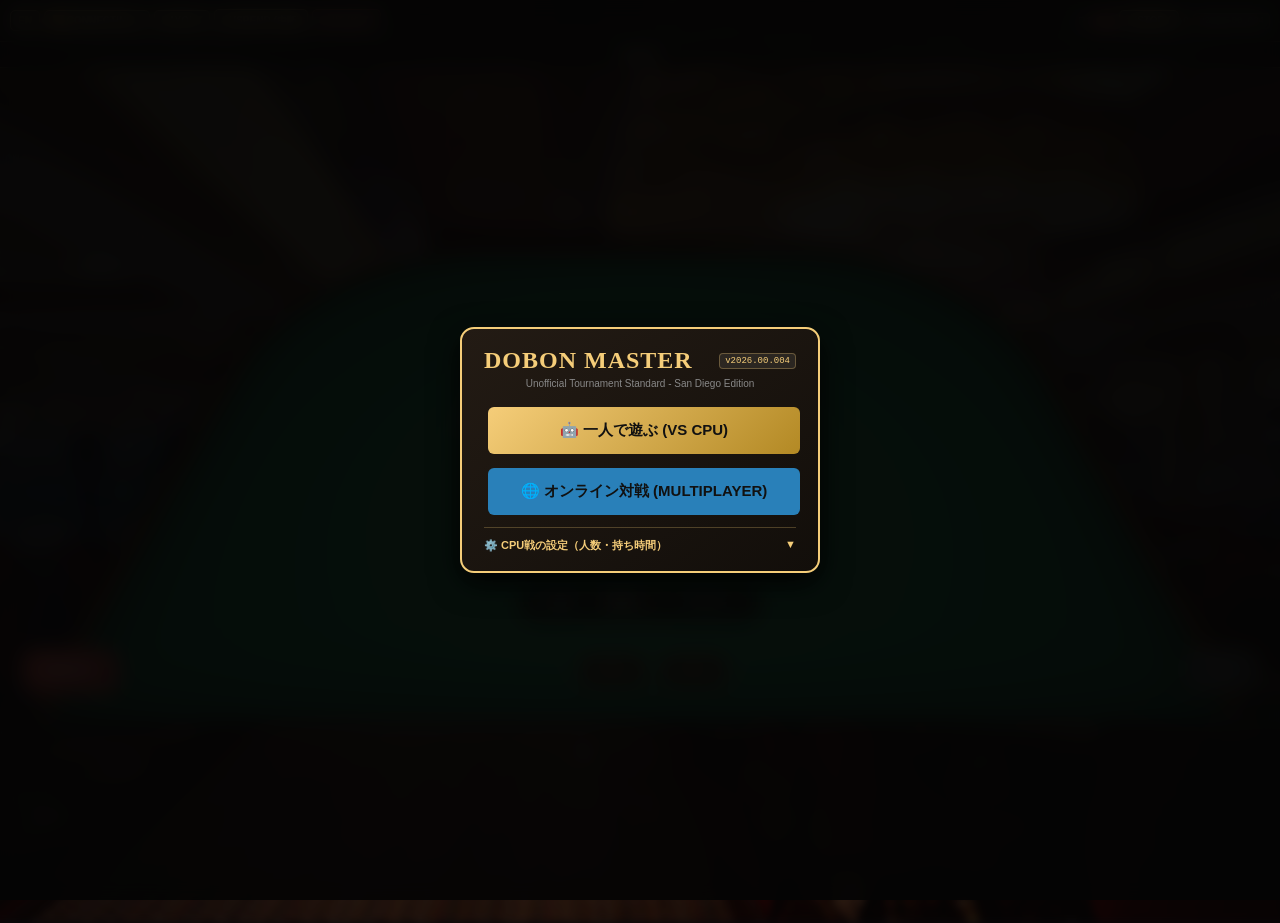
==== index.html @ c5a4da9e "Update index.html with cache-busting and UI changes" ====
<!DOCTYPE html>
<html lang="ja">
<head>
<meta charset="UTF-8">
<meta name="viewport" content="width=device-width, initial-scale=1.0, maximum-scale=1.0, user-scalable=no, viewport-fit=cover">
<meta name="application-name" content="DOBON Master">
<meta name="version" content="2026.00.004">
<title>DOBON - Las Vegas VIP Lounge (2026.00.004)</title>
<link rel="manifest" href="manifest.json">
<!-- キャッシュバスター付きCSS -->
<link rel="stylesheet" href="style.css?v=202600004">
<meta name="apple-mobile-web-app-capable" content="yes">
<meta name="apple-mobile-web-app-status-bar-style" content="black-translucent">
<meta name="theme-color" content="#0a0806">
</head>
<body>

<div id="flash-overlay"></div>
<canvas id="confetti-canvas"></canvas>
<div id="round-outcome-banner"></div>

<!-- チョンボ時×2倍強調バナー -->
<div id="chombo-double-banner">
  <div class="chombo-txt-top">CHOMBO / FOUL!</div>
  <div class="chombo-txt-main">NEXT ROUND ALL POINTS ×2 !!</div>
  <div class="chombo-txt-sub" id="chombo-offender-desc">罰則者から全員へ点数支払い ＆ 次回得点倍率が倍々累積！</div>
</div>

<div id="casino-bg"></div>

<!-- ヘッダー -->
<header>
  <div style="display:flex; gap:4px; align-items:center;">
    <button class="header-btn" onclick="toggleLang()" id="lang-btn">EN</button>
    <button class="header-btn" id="net-status-btn" onclick="openLobbyModal()">📶 CONNECTING...</button>
    <button class="header-btn" onclick="openPayoutModal()">PAYOUT</button>
    <button class="header-btn" onclick="suspendGame()">SUSPEND (中断)</button>
    <button class="header-btn" style="border-color:#e74c3c; color:#ff7675;" onclick="quitToTitle()">QUIT (終了)</button>
  </div>
  <div style="display:flex; gap:4px; align-items:center;">
    <div>R<span id="round-num" style="color:var(--gold); font-weight:bold;">1</span> <span class="mult-tag" id="multiplier-display">1x</span></div>
    <button class="header-btn" onclick="openScoreHistoryModal()">HISTORY</button>
    <div><b id="user-sum" style="color:var(--gold);">0</b></div>
    <span class="version-tag" title="Game Version">v2026.00.004</span>
  </div>
</header>

<!-- メッセージ専用スリムバー -->
<div id="status-bar-container">
  <span id="status-msg">READY</span>
</div>

<div id="table-perspective">
  <div id="poker-table">
    <div id="spectator-hud-banner">👁️ SPECTATING (観戦待機中)</div>
    <div id="cpu-arc-container"></div>

    <div id="dobon-gaeshi-banner">
      DOBON! COUNTER CHANCE: <span id="gaeshi-countdown">10</span>s
    </div>

    <!-- ポン・カン一時停止中バナー -->
    <div id="naki-pause-banner">
      <span id="naki-pause-text">相手がPON/KAN宣言中...</span>
    </div>

    <!-- 中央エリア（山札＆捨て札） -->
    <div id="center-table-field">
      <div style="text-align:center;">
        <div class="deck-3d-stack" onclick="onDeckClick()">
          <div class="layer"></div><div class="layer"></div><div class="layer"></div><div class="layer"></div>
        </div>
        <div style="font-size:11px; margin-top:5px; color:#f1f2f6; font-weight:bold;">DECK (<span id="deck-count">0</span>)</div>
      </div>
      <div style="text-align:center; position:relative;">
        <div class="discard-stack-box" id="discard-stack-box"></div>
        <div style="font-size:11px; margin-top:5px; color:#f1f2f6; font-weight:bold;">
          PILE (<b id="discard-sum-val" style="color:var(--gold);">0</b>)
        </div>
        <div id="giant-suit-indicator">SUIT: <span id="giant-suit-symbol" style="font-size:22px;">♠</span></div>
      </div>
    </div>

    <!-- 手前側HUD -->
    <div id="hud-time-container">
      <span id="dir-display" style="font-size:11px; font-weight:bold;">CCW</span>
      <div id="timer-badge">TIME: <span id="timer-sec">--</span></div>
      <span style="font-size:11px;">DRAW: <b id="draw-stack" style="color:#ff7675;">0</b></span>
    </div>

    <div id="draw-alert-banner"></div>
  </div>

  <div id="flying-play-unit">
    <div id="flying-card-slot"></div>
    <img id="flying-hand-img" src="discard.png" alt="Hand">
  </div>
  <div id="flying-draw-card"></div>
</div>

<!-- 操作ボタンバー -->
<div id="table-control-bar">
  <button class="btn-dobon-huge" id="dobon-btn" onclick="triggerUserDobon()">DOBON</button>
  <div id="naki-center-group">
    <button class="btn-naki" id="pon-btn" onclick="startNakiMode(2)">PON</button>
    <button class="btn-naki" id="kan-btn" onclick="startNakiMode(3)">KAN</button>
  </div>
  <button class="btn-last-toggle" id="last-btn" onclick="toggleUserLast()">LAST</button>
</div>

<button id="confirm-naki-btn" onclick="confirmNaki()">CONFIRM</button>
<div id="top-left-skip-box">
  <button class="btn-skip-round" id="skip-chombo-btn" onclick="skipChomboRound()">SKIP ROUND (-10pt)</button>
</div>

<!-- ユーザー手札 -->
<div id="user-fan-area">
  <div id="user-turn-badge">▼ YOUR TURN ▼</div>
  <div id="user-fan"></div>
  <img class="user-grip-img" src="me.png" alt="My Hand">
</div>

<!-- 8マーク選択 -->
<div id="suit-select-floating">
  <div style="font-size:13px; margin-bottom:8px; color:#333; font-weight:bold;" id="txt-choose-suit">SELECT SUIT</div>
  <button class="suit-btn" style="color:#11141a;" onclick="selectSuit('♠')">♠</button>
  <button class="suit-btn" style="color:#c0392b;" onclick="selectSuit('♥')">♥</button>
  <button class="suit-btn" style="color:#c0392b;" onclick="selectSuit('♦')">♦</button>
  <button class="suit-btn" style="color:#11141a;" onclick="selectSuit('♣')">♣</button>
</div>

<!-- 【完全刷新】スタート画面（ワンタップで迷わず開始できる動線） -->
<div class="modal-overlay" id="start-modal">
  <div class="modal-content" style="max-width:92%; width:360px;">
    <div style="display:flex; justify-content:space-between; align-items:center; margin-bottom:4px;">
      <h2 style="margin:0; color:var(--gold); font-family:Georgia, serif; letter-spacing:1px;">DOBON MASTER</h2>
      <span class="version-tag">v2026.00.004</span>
    </div>
    <div style="font-size:10px; color:#888; margin-bottom:14px;">Unofficial Tournament Standard - San Diego Edition</div>
    
    <!-- メイン開始ボタン2つ（押せば即座に動く！） -->
    <button class="modal-btn" style="width:100%; padding:14px; font-size:15px; margin-bottom:10px;" onclick="startCpuDirect()">
      🤖 一人で遊ぶ (VS CPU)
    </button>
    <button class="modal-btn" style="width:100%; padding:14px; font-size:15px; background:#2980b9; margin-bottom:12px;" onclick="openLobbyModal()">
      🌐 オンライン対戦 (MULTIPLAYER)
    </button>

    <!-- 中断データがある場合のみ表示 -->
    <button class="modal-btn modal-btn-sub" id="resume-btn" style="width:100%; padding:10px; margin-bottom:12px; display:none;" onclick="resumeGame()">
      ▶️ RESUME (前回の続きから再開)
    </button>

    <!-- 折りたたみ式CPU詳細設定 -->
    <div style="border-top:1px solid rgba(245,205,121,0.25); padding-top:10px; text-align:left;">
      <div style="font-size:11px; color:var(--gold); cursor:pointer; font-weight:bold; display:flex; justify-content:space-between;" onclick="toggleConfigAccordion()">
        <span>⚙️ CPU戦の設定（人数・持ち時間）</span>
        <span id="config-arrow">▼</span>
      </div>
      <div id="cpu-config-panel" style="display:none; margin-top:8px;">
        <div style="font-size:10px; color:#a4b0be; margin-bottom:2px;">参加人数:</div>
        <select id="player-count-select" style="width:100%; font-size:12px; padding:5px; margin-bottom:6px; background:#0c1710; color:#fff; border:1px solid var(--gold); border-radius:4px;">
          <option value="4" selected>4人 (あなた + CPU 3人)</option>
          <option value="2">2人 (あなた + CPU 1人)</option>
          <option value="3">3人 (あなた + CPU 2人)</option>
          <option value="5">5人 (推奨)</option>
          <option value="6">6人</option>
        </select>

        <div style="font-size:10px; color:#a4b0be; margin-bottom:2px;">判定モード:</div>
        <select id="chombo-mode-select" style="width:100%; font-size:12px; padding:5px; margin-bottom:6px; background:#0c1710; color:#fff; border:1px solid var(--gold); border-radius:4px;">
          <option value="strict" selected>Strict (公式トーナメントルール)</option>
          <option value="assist">Assist (練習モード)</option>
        </select>

        <div style="font-size:10px; color:#a4b0be; margin-bottom:2px;">持ち時間:</div>
        <select id="timer-mode-select" style="width:100%; font-size:12px; padding:5px; margin-bottom:6px; background:#0c1710; color:#fff; border:1px solid var(--gold); border-radius:4px;">
          <option value="25" selected>25 Seconds (標準)</option>
          <option value="5">5 Seconds (超速・警告3s)</option>
          <option value="10">10 Seconds (高速・警告5s)</option>
          <option value="15">15 Seconds</option>
          <option value="30">30 Seconds</option>
          <option value="60">60 Seconds (最大1分)</option>
        </select>
      </div>
    </div>
  </div>
</div>

<!-- オンラインロビーモーダル -->
<div class="modal-overlay" id="online-lobby-modal" style="display:none;">
  <div class="modal-content" style="max-width:94%; width:400px; padding:16px;">
    <div style="display:flex; justify-content:space-between; align-items:center; margin-bottom:8px;">
      <h3 style="margin:0; color:var(--gold);">ONLINE LOBBY</h3>
      <button class="header-btn" onclick="fetchRoomList()">更新 🔄</button>
    </div>

    <!-- クイックマッチボタン -->
    <button class="modal-btn" style="width:100%; background:linear-gradient(135deg,#e67e22,#d35400); color:#fff; padding:12px; font-size:14px; margin-bottom:10px;" onclick="startQuickMatch()">
      ⚡ クイックマッチ (自動マッチング)
    </button>

    <div style="display:flex; gap:6px; margin-bottom:8px;">
      <input type="text" id="lobby-player-name" value="YOU" placeholder="プレイヤー名" style="flex:1; font-size:12px; padding:6px; background:#0c1710; color:#fff; border:1px solid var(--gold); border-radius:5px;">
      <input type="text" id="lobby-search-query" oninput="filterAndRenderRooms()" placeholder="🔍 部屋名検索..." style="flex:1.5; font-size:12px; padding:6px; background:#0c1710; color:#fff; border:1px solid var(--gold); border-radius:5px;">
    </div>

    <!-- フィルター -->
    <div style="display:flex; gap:6px; margin-bottom:8px; font-size:10px;">
      <button class="header-btn" id="filter-all-btn" style="background:var(--gold); color:#111;" onclick="setLobbyFilter('all')">すべて</button>
      <button class="header-btn" id="filter-open-btn" onclick="setLobbyFilter('open')">すぐ入れる部屋のみ</button>
      <button class="header-btn" id="filter-spec-btn" onclick="setLobbyFilter('spec')">観戦可能</button>
    </div>

    <!-- 最近入った部屋 -->
    <div style="font-size:10px; text-align:left; color:#a4b0be; margin-bottom:2px;">最近入った部屋:</div>
    <div id="recent-rooms-container" style="display:flex; gap:6px; margin-bottom:8px; flex-wrap:wrap; min-height:20px;"></div>

    <!-- 部屋一覧リスト -->
    <div style="font-size:10px; text-align:left; color:#a4b0be; margin-bottom:4px;">部屋一覧 (タップして入室/観戦):</div>
    <div id="lobby-room-container" style="max-height:140px; overflow-y:auto; margin-bottom:10px; text-align:left;">
      <div style="font-size:11px; color:#888; text-align:center; padding:12px;">部屋情報を取得中...</div>
    </div>

    <!-- 部屋作成フォーム -->
    <div style="border-top:1px solid rgba(245,205,121,0.3); padding-top:8px; margin-bottom:8px; text-align:left;">
      <div style="font-size:11px; color:#a4b0be; margin-bottom:4px; font-weight:bold;">新しい部屋を作成:</div>
      <div style="display:flex; gap:4px; margin-bottom:6px;">
        <input type="text" id="create-room-name" placeholder="部屋名" style="flex:2; font-size:12px; padding:5px; background:#0c1710; color:#fff; border:1px solid var(--gold); border-radius:5px;">
        <select id="create-room-max" style="flex:1; font-size:11px; padding:5px; background:#0c1710; color:#fff; border:1px solid var(--gold); border-radius:5px;">
          <option value="4" selected>4人卓</option>
          <option value="2">2人卓</option>
          <option value="3">3人卓</option>
          <option value="5">5人卓</option>
          <option value="6">6人卓</option>
        </select>
        <select id="create-room-time" style="flex:1.2; font-size:11px; padding:5px; background:#0c1710; color:#fff; border:1px solid var(--gold); border-radius:5px;">
          <option value="25" selected>25秒</option>
          <option value="5">5秒</option>
          <option value="10">10秒</option>
          <option value="15">15秒</option>
          <option value="30">30秒</option>
          <option value="60">1分(60s)</option>
        </select>
      </div>
      <div style="display:flex; gap:6px; align-items:center; margin-bottom:8px;">
        <label style="font-size:11px; display:flex; align-items:center; gap:4px; cursor:pointer;">
          <input type="checkbox" id="create-room-private" onchange="togglePrivatePasswordInput()"> 鍵部屋(パスワード)
        </label>
        <input type="password" id="create-room-pass" placeholder="合言葉" style="flex:1; font-size:11px; padding:4px; background:#0c1710; color:#fff; border:1px solid var(--gold); border-radius:5px; display:none;">
      </div>
      <button class="modal-btn" style="width:100%; background:#27ae60; color:#fff; padding:8px;" onclick="createOnlineRoom()">部屋を作成して待機</button>
    </div>

    <button class="modal-btn modal-btn-sub" style="width:100%;" onclick="closeLobbyModal()">戻る</button>
  </div>
</div>

<!-- パスワード入力モーダル -->
<div class="modal-overlay" id="password-input-modal" style="display:none;">
  <div class="modal-content" style="max-width:92%; width:300px;">
    <h3 style="margin:2px 0 8px; color:var(--gold);">PASSWORD</h3>
    <div style="font-size:11px; margin-bottom:8px; color:#aaa;">合言葉(パスワード)を入力してください</div>
    <input type="password" id="room-join-password" placeholder="パスワード" style="width:100%; font-size:14px; padding:6px; background:#0c1710; color:#fff; border:1px solid var(--gold); border-radius:5px; margin-bottom:12px;">
    <button class="modal-btn" style="width:100%; background:#27ae60; color:#fff;" onclick="submitRoomPassword()">入室する</button>
    <button class="modal-btn modal-btn-sub" style="width:100%; margin-top:6px;" onclick="closePasswordModal()">キャンセル</button>
  </div>
</div>

<!-- 部屋待機画面モーダル -->
<div class="modal-overlay" id="room-detail-modal" style="display:none;">
  <div class="modal-content" style="max-width:92%; width:340px;">
    <h3 id="room-detail-title" style="margin:2px 0 4px; color:var(--gold);">WAITING ROOM</h3>
    <div id="room-detail-desc" style="font-size:11px; color:#aaa; margin-bottom:8px;"></div>

    <div style="font-size:11px; text-align:left; color:#a4b0be; margin-bottom:4px;">参加プレイヤー:</div>
    <div id="room-detail-players" style="font-size:12px; line-height:1.7; text-align:left; margin-bottom:8px; background:rgba(255,255,255,0.05); padding:6px 10px; border-radius:6px;"></div>

    <div style="font-size:11px; text-align:left; color:#a4b0be; margin-bottom:4px;">観戦者:</div>
    <div id="room-detail-spectators" style="font-size:11px; color:#888; text-align:left; margin-bottom:10px; min-height:16px;">なし</div>

    <div style="font-size:10px; color:#f5cd79; margin-bottom:10px;">※開始時に人数不足の場合、不足枠をCPUが自動補完します</div>
    <button class="modal-btn" id="btn-start-sync-game" style="width:100%; background:#27ae60; color:#fff; padding:10px;" onclick="requestStartOnlineGame()">対局開始 (ゲームスタート)</button>
    <button class="modal-btn modal-btn-sub" style="width:100%; margin-top:6px;" onclick="leaveRoomAndBackToLobby()">退室してロビーへ</button>
  </div>
</div>

<!-- 進行中ラウンドの流し投票モーダル -->
<div class="modal-overlay" id="vote-abort-modal" style="display:none;">
  <div class="modal-content" style="max-width:92%; width:320px;">
    <h3 style="margin:2px 0 6px; color:var(--gold);">JOIN REQUEST</h3>
    <div id="vote-abort-desc" style="font-size:12px; margin-bottom:12px; line-height:1.5;"></div>
    <div style="display:flex; gap:8px;">
      <button class="modal-btn" style="flex:1; background:#27ae60; color:#fff;" onclick="castAbortVote(true)">流して合流</button>
      <button class="modal-btn modal-btn-sub" style="flex:1;" onclick="castAbortVote(false)">現在の回を続行</button>
    </div>
  </div>
</div>

<!-- 卓人数拡張投票モーダル -->
<div class="modal-overlay" id="vote-expand-modal" style="display:none;">
  <div class="modal-content" style="max-width:92%; width:320px;">
    <h3 style="margin:2px 0 6px; color:var(--gold);">TABLE EXPAND</h3>
    <div id="vote-expand-desc" style="font-size:12px; margin-bottom:12px; line-height:1.5;"></div>
    <div style="display:flex; gap:8px;">
      <button class="modal-btn" style="flex:1; background:#27ae60; color:#fff;" onclick="castExpandVote(true)">拡張を許可</button>
      <button class="modal-btn modal-btn-sub" style="flex:1;" onclick="castExpandVote(false)">規定人数を維持</button>
    </div>
  </div>
</div>

<!-- WIN画面 -->
<div class="modal-overlay" id="result-modal" style="display:none;">
  <div class="modal-content">
    <div style="display:flex; justify-content:space-between; align-items:center; margin-bottom:6px;">
      <h3 id="result-title" style="margin:0; color:var(--gold); font-size:16px;">ROUND RESULT</h3>
      <button class="header-btn" onclick="toggleMinimizeResult()">VIEW TABLE</button>
    </div>
    <div id="result-detail" style="text-align:left; font-size:11px; line-height:1.4; margin:6px 0; max-height:160px; overflow-y:auto;"></div>
    <div style="display:flex; justify-content:center; gap:4px; margin-top:8px;">
      <button class="modal-btn" onclick="openScoreHistoryModal()">HISTORY</button>
      <button class="modal-btn" onclick="suspendGame()">SUSPEND (中断)</button>
      <button class="modal-btn" id="btn-next-round-main" onclick="requestNextRound()">NEXT ROUND</button>
    </div>
  </div>
</div>

<div class="minimized-banner" id="minimized-restore-bar" onclick="toggleMinimizeResult()">▲ RESTORE RESULT DIALOG ▲</div>

<!-- 点数表モーダル -->
<div class="modal-overlay" id="payout-modal" style="display:none;">
  <div class="modal-content" style="max-width:96%; width:440px;">
    <h3 style="margin:2px 0 6px; color:var(--gold);">PAYOUT TABLE</h3>
    <div style="max-height:280px; overflow-y:auto; font-size:10px; text-align:left; line-height:1.5;">
      <table class="history-table" style="margin-bottom:8px;">
        <thead><tr><th>WINNING SITUATION</th><th>POINTS</th><th>PAYER</th></tr></thead>
        <tbody>
          <tr><td>Normal Win (通常上がり)</td><td>1 pt / card</td><td>All Players</td></tr>
          <tr><td>Normal Dobon (通常ドボン)</td><td>2 pts / card</td><td>Discarder</td></tr>
          <tr><td>Dobon against Last Card</td><td>Fixed 20 pts</td><td>Discarder</td></tr>
          <tr><td>Dobon-Gaeshi (ドボン返し)</td><td>Fixed 20 pts</td><td>Dobon-Discarder</td></tr>
          <tr><td>Two "A"s Dobon (A2枚ドボン)</td><td>Fixed 20 pts</td><td>Discarder</td></tr>
          <tr><td>Tenho (天和配牌ドボン)</td><td>20 pts / each</td><td>All Players</td></tr>
          <tr><td>Normal Pon-Dobon</td><td>4 pts / card</td><td>Discarder</td></tr>
          <tr><td>"2" Pon-Dobon (2ポンドボン)</td><td>Fixed 80 pts</td><td>"2" Discarder</td></tr>
          <tr><td>Normal Kan-Dobon</td><td>8 pts / card</td><td>Discarder</td></tr>
          <tr><td>"2" Kan-Dobon (2カンドボン)</td><td>Fixed 160 pts</td><td>"2" Discarder</td></tr>
          <tr><td>Chombo (チョンボ反則)</td><td>5 pts / each</td><td>Offender</td></tr>
        </tbody>
      </table>
      <div style="color:var(--gold); font-weight:bold; margin-bottom:2px;">Special Rules:</div>
      <div>・「2」は残った場合、カード2枚分として数える</div>
      <div>・「8」がある場合、手札全体の合計枚数を2倍（2枚で4倍）</div>
      <div>・チョンボ／流局（Nagare）発生時、次のゲームの全点数は2倍（累積倍々）</div>
      <div>・手札1枚でのドボンは禁止（反則チョンボ）</div>
      <div>・ドボン返しは手元の残り手札合計だけで判定（カード戻しは最終計算時）</div>
    </div>
    <button class="modal-btn" style="margin-top:8px;" onclick="closePayoutModal()">CLOSE</button>
  </div>
</div>

<!-- 10回終了時大会表彰 -->
<div class="modal-overlay" id="championship-modal" style="display:none;">
  <div class="modal-content">
    <h2 style="margin:2px 0 8px; color:var(--gold); font-family:Georgia, serif;">★ CHAMPIONSHIP RESULT ★</h2>
    <div id="champ-rankings" style="text-align:left; font-size:12px; line-height:1.6; margin:10px 0; max-height:200px; overflow-y:auto;"></div>
    <button class="modal-btn" style="background:#27ae60; color:#fff;" onclick="continueChampionship()">CONTINUE (ROUND 11~)</button>
    <button class="modal-btn" style="background:#e67e22; color:#fff;" onclick="resetChampionship()">RESET & RESTART</button>
    <button class="modal-btn" style="background:#7f8c8d; color:#fff;" onclick="quitToTitle()">QUIT TO TITLE</button>
  </div>
</div>

<!-- 履歴モーダル -->
<div class="modal-overlay" id="history-modal" style="display:none;">
  <div class="modal-content" style="max-width:96%; width:440px;">
    <h3 style="margin:2px 0 6px; color:var(--gold);">CHAMPIONSHIP HISTORY</h3>
    <div id="accordion-history-container" style="max-height:280px; overflow-y:auto; text-align:left;"></div>
    <button class="modal-btn" style="margin-top:8px;" onclick="closeScoreHistoryModal()">CLOSE</button>
  </div>
</div>

<script src="https://cdn.socket.io/4.7.5/socket.io.min.js"></script>
<!-- キャッシュバスター付きJavaScript -->
<script src="game.js?v=202600004"></script>
<script>
  if ('serviceWorker' in navigator) {
    navigator.serviceWorker.register('./sw.js').catch(() => {});
  }
</script>
</body>
</html>
---- style.css ----
/**
 * DOBON MASTER - Las Vegas VIP Lounge Stylesheet
 * Game Version: 2026.00.004
 * File Version: style.css v0.1.3
 * Features: Responsive Layout, Quick Match, Lobby Filter/Search,
 *           Spectator HUD, Abort/Expand Voting Dialogs.
 */

:root {
  --gold: #f5cd79;
  --gold-glow: rgba(245, 205, 121, 0.85);
  --table-green: #157347;
  --card-red: #c0392b;
  --card-black: #11141a;
}

* {
  box-sizing: border-box;
  user-select: none;
  -webkit-tap-highlight-color: transparent;
}

body {
  margin: 0;
  padding: 0;
  background: #08080a;
  color: #fff;
  font-family: -apple-system, BlinkMacSystemFont, "Segoe UI", Roboto, "Hiragino Sans", sans-serif;
  height: 100vh;
  height: 100dvh;
  display: flex;
  flex-direction: column;
  overflow: hidden;
  position: relative;
}

/* 画面激震エフェクト */
body.shake-screen {
  animation: screenShakeLose 0.45s ease;
}
@keyframes screenShakeLose {
  0%, 100% { transform: translate(0, 0); }
  20% { transform: translate(-8px, 6px); }
  40% { transform: translate(8px, -6px); }
  60% { transform: translate(-5px, 4px); }
  80% { transform: translate(5px, -3px); }
}

/* 勝敗テロップバナー */
#round-outcome-banner {
  position: fixed;
  top: 40%;
  left: 50%;
  transform: translate(-50%, -50%) scale(0);
  z-index: 260;
  font-family: "Georgia", serif;
  font-weight: 900;
  letter-spacing: 3px;
  pointer-events: none;
  text-align: center;
  white-space: nowrap;
  opacity: 0;
  transition: transform 0.4s cubic-bezier(0.175, 0.885, 0.32, 1.275), opacity 0.3s ease;
}
#round-outcome-banner.show {
  transform: translate(-50%, -50%) scale(1);
  opacity: 1;
}
#round-outcome-banner.winner {
  font-size: clamp(38px, 8vw, 56px);
  color: var(--gold);
  text-shadow: 0 0 25px rgba(245, 205, 121, 0.9), 0 0 50px #ffd700, 2px 4px 10px #000;
}
#round-outcome-banner.lose {
  font-size: clamp(34px, 7vw, 50px);
  color: #8395a7;
  text-shadow: 0 0 20px rgba(131, 149, 167, 0.8), 2px 4px 10px #000;
  animation: textJitter 0.3s ease-in-out infinite alternate;
}
@keyframes textJitter {
  0% { transform: translate(-50%, -50%) rotate(-3deg); }
  100% { transform: translate(-50%, -50%) rotate(3deg); }
}

/* チョンボ時：点数2倍の超巨大ネオンアラートバナー */
#chombo-double-banner {
  position: fixed;
  top: 45%;
  left: 50%;
  transform: translate(-50%, -50%) scale(0);
  z-index: 270;
  pointer-events: none;
  text-align: center;
  opacity: 0;
  background: rgba(10, 5, 5, 0.94);
  border: 3px solid #ff4757;
  border-radius: 20px;
  padding: 18px 28px;
  box-shadow: 0 0 50px #ff4757, 0 0 80px rgba(255, 71, 87, 0.8);
  transition: transform 0.4s cubic-bezier(0.175, 0.885, 0.32, 1.275), opacity 0.3s ease;
}
#chombo-double-banner.show {
  transform: translate(-50%, -50%) scale(1);
  opacity: 1;
}
.chombo-txt-top {
  color: #ff6b81;
  font-size: clamp(18px, 4vw, 24px);
  font-weight: 900;
  letter-spacing: 2px;
}
.chombo-txt-main {
  color: var(--gold);
  font-size: clamp(26px, 6vw, 38px);
  font-weight: 900;
  text-shadow: 0 0 20px #ffd700;
  margin: 6px 0;
}
.chombo-txt-sub {
  color: #fff;
  font-size: 12px;
}

/* 観戦中バナー */
#spectator-hud-banner {
  position: absolute;
  top: 6px;
  left: 50%;
  transform: translateX(-50%);
  background: rgba(41, 128, 185, 0.92);
  border: 1.5px solid #3498db;
  border-radius: 20px;
  padding: 3px 16px;
  font-size: 11px;
  font-weight: 900;
  color: #fff;
  box-shadow: 0 0 15px rgba(52, 152, 219, 0.7);
  z-index: 55;
  display: none;
  white-space: nowrap;
}

#flash-overlay {
  position: fixed;
  top: 0;
  left: 0;
  width: 100%;
  height: 100%;
  background: #fff;
  opacity: 0;
  pointer-events: none;
  z-index: 300;
  transition: opacity 0.08s ease-out;
}
#flash-overlay.active {
  opacity: 0.8;
  transition: none;
}
#confetti-canvas {
  position: fixed;
  top: 0;
  left: 0;
  width: 100%;
  height: 100%;
  pointer-events: none;
  z-index: 250;
  display: none;
}

#casino-bg {
  position: absolute;
  top: 0;
  left: 0;
  width: 100%;
  height: 100%;
  background: radial-gradient(circle at 50% 25%, rgba(20, 10, 5, 0.2) 0%, rgba(5, 5, 5, 0.85) 100%),
              url('background.png') right center / cover no-repeat;
  filter: blur(4px) brightness(0.65);
  transform: scale(1.05);
  z-index: 1;
  pointer-events: none;
}

/* 上部ヘッダー */
header {
  background: rgba(12, 10, 8, 0.94);
  backdrop-filter: blur(10px);
  border-bottom: 1px solid rgba(245, 205, 121, 0.25);
  padding: 6px 10px;
  display: flex;
  justify-content: space-between;
  align-items: center;
  font-size: 11px;
  z-index: 60;
  flex-shrink: 0;
  gap: 4px;
  height: 42px;
}
.header-btn {
  background: rgba(45, 35, 25, 0.9);
  color: var(--gold);
  border: 1.5px solid var(--gold);
  border-radius: 5px;
  padding: 4px 7px;
  font-size: 10px;
  font-weight: 900;
  cursor: pointer;
  white-space: nowrap;
}
.mult-tag {
  background: #e74c3c;
  color: #fff;
  padding: 1px 5px;
  border-radius: 8px;
  font-weight: bold;
  font-size: 9px;
}
.version-tag {
  background: rgba(255, 255, 255, 0.08);
  border: 1px solid rgba(245, 205, 121, 0.3);
  color: var(--gold);
  font-size: 9px;
  font-family: monospace;
  padding: 2px 5px;
  border-radius: 4px;
}

/* メッセージ専用スリムバー */
#status-bar-container {
  background: rgba(8, 6, 5, 0.88);
  border-bottom: 1.5px solid rgba(245, 205, 121, 0.3);
  padding: 3px 12px;
  text-align: center;
  font-size: 11px;
  font-weight: bold;
  color: #ffeaa7;
  z-index: 59;
  flex-shrink: 0;
  height: 26px;
  display: flex;
  align-items: center;
  justify-content: center;
  white-space: nowrap;
  overflow: hidden;
  text-overflow: ellipsis;
}

/* 3Dカジノテーブル */
#table-perspective {
  flex: 1;
  position: relative;
  perspective: 750px;
  display: flex;
  justify-content: center;
  align-items: flex-end;
  overflow: hidden;
  z-index: 10;
  margin-top: -6px;
}
#poker-table {
  width: min(98%, 880px);
  height: 92%;
  background: radial-gradient(ellipse at 50% 65%, #229962 0%, #157347 55%, #0b4528 100%);
  border: 14px solid #3a1e0b;
  border-bottom: none;
  box-shadow: inset 0 0 60px rgba(0, 0, 0, 0.85), 0 20px 40px rgba(0, 0, 0, 0.95);
  border-radius: 240px 240px 30px 30px;
  transform: rotateX(46deg);
  position: relative;
  display: flex;
  flex-direction: column;
  justify-content: space-between;
  padding: 8px 12px;
  transform-style: preserve-3d;
}

/* 相手プレイヤー配置 */
#cpu-arc-container {
  position: absolute;
  top: 4px;
  left: 0;
  width: 100%;
  height: 90px;
  display: flex;
  justify-content: space-around;
  align-items: flex-start;
  z-index: 20;
  transform-style: preserve-3d;
}
.cpu-seat {
  display: flex;
  flex-direction: column;
  align-items: center;
  position: relative;
  width: 78px;
  transform-style: preserve-3d;
  transition: transform 0.3s;
}
.cpu-billboard-stand {
  transform: rotateX(-46deg) translateZ(15px);
  display: flex;
  flex-direction: column;
  align-items: center;
  transform-origin: 50% 100%;
}
.cpu-seat.dobon-attacker .cpu-billboard-stand {
  transform: rotateX(-46deg) translateZ(40px) scale(1.3) !important;
}
.cpu-seat.dobon-attacker .cpu-silhouette {
  border-color: #ff3838 !important;
  box-shadow: 0 0 35px #ff3838, 0 0 50px rgba(255, 56, 56, 0.9) !important;
  animation: attackerFlash 0.35s infinite alternate !important;
}
@keyframes attackerFlash {
  0% { box-shadow: 0 0 20px #ff3838; border-color: #ffd700; }
  100% { box-shadow: 0 0 50px #ff3838, 0 0 30px #ffd700; border-color: #fff; }
}

.turn-indicator-badge {
  position: absolute;
  top: -24px;
  background: var(--gold);
  color: #000;
  font-size: 8px;
  font-weight: 900;
  padding: 2px 6px;
  border-radius: 4px;
  box-shadow: 0 0 10px var(--gold-glow);
  display: none;
  animation: bounceTurn 0.6s infinite alternate;
  z-index: 15;
}
@keyframes bounceTurn {
  0% { transform: translateY(0); }
  100% { transform: translateY(-4px); }
}
.cpu-seat.active .turn-indicator-badge { display: block; }
.cpu-seat.active .cpu-silhouette {
  border-color: #fff;
  box-shadow: 0 0 25px var(--gold-glow), 0 0 45px rgba(245, 205, 121, 0.95);
  animation: seatPulse 0.8s infinite alternate;
}
@keyframes seatPulse {
  0% { transform: scale(1); }
  100% { transform: scale(1.12); }
}
.cpu-silhouette {
  width: 38px;
  height: 38px;
  border-radius: 50%;
  background: #111417;
  border: 2px solid rgba(245, 205, 121, 0.5);
  box-shadow: 0 4px 10px rgba(0, 0, 0, 0.8);
  display: flex;
  justify-content: center;
  align-items: center;
  z-index: 1;
}
.cpu-fan-cards {
  position: relative;
  width: 60px;
  height: 40px;
  display: flex;
  justify-content: center;
  align-items: flex-end;
  margin-top: -6px;
  z-index: 2;
}
.cpu-fan-card {
  position: absolute;
  width: 24px;
  height: 35px;
  border-radius: 3px;
  background: url('back.jpg') center/cover no-repeat;
  border: 1px solid #fff;
  box-shadow: 0 2px 5px rgba(0, 0, 0, 0.7);
  transform-origin: 50% 150%;
}
.cpu-hand-img {
  position: absolute;
  bottom: -20px;
  left: 50%;
  transform: translateX(-45%) scale(0.46);
  width: 130px;
  height: 130px;
  object-fit: contain;
  pointer-events: none;
  z-index: 5;
  text-indent: -9999px;
  color: transparent;
  font-size: 0;
}
.user-grip-img {
  position: absolute;
  bottom: -45px;
  left: 50%;
  transform: translateX(-50%) scale(0.44);
  width: 270px;
  height: 270px;
  object-fit: contain;
  z-index: 60;
  pointer-events: none;
  text-indent: -9999px;
  color: transparent;
  font-size: 0;
}
.cpu-info {
  background: rgba(10, 10, 10, 0.92);
  border: 1.5px solid var(--gold);
  border-radius: 8px;
  padding: 2px 6px;
  font-size: 8.5px;
  color: #fff;
  margin-top: 3px;
  text-align: center;
  white-space: nowrap;
  z-index: 10;
}
.cpu-seat.active .cpu-info {
  background: var(--gold);
  color: #111;
  font-weight: 900;
  box-shadow: 0 0 12px var(--gold-glow);
}

/* 中央エリア（山札＆捨て札） */
#center-table-field {
  position: absolute;
  top: 43%;
  left: 50%;
  transform: translate(-50%, -50%);
  display: flex;
  justify-content: center;
  align-items: center;
  gap: clamp(30px, 6vw, 60px);
  z-index: 25;
}
.deck-3d-stack {
  position: relative;
  width: clamp(75px, 12vw, 92px);
  height: clamp(110px, 18vw, 134px);
  cursor: pointer;
}
.deck-3d-stack .layer {
  position: absolute;
  width: 100%;
  height: 100%;
  border-radius: 7px;
  background: url('back.jpg') center/cover no-repeat;
  border: 2px solid #fff;
  box-shadow: 0 3px 6px rgba(0, 0, 0, 0.6);
}
.deck-3d-stack .layer:nth-child(1) { transform: translate(-4px, -4px); }
.deck-3d-stack .layer:nth-child(2) { transform: translate(-3px, -3px); }
.deck-3d-stack .layer:nth-child(3) { transform: translate(-2px, -2px); }
.deck-3d-stack .layer:nth-child(4) { transform: translate(0, 0); }

.discard-stack-box {
  position: relative;
  width: clamp(150px, 24vw, 190px);
  height: clamp(110px, 18vw, 134px);
}
.discard-card-item {
  position: absolute;
  top: 0;
  transition: transform 0.2s;
}

/* 8指定マーク */
#giant-suit-indicator {
  position: absolute;
  top: auto;
  bottom: -34px;
  left: 50%;
  transform: translateX(-50%);
  background: rgba(15, 12, 10, 0.95);
  border: 2.5px solid var(--gold);
  border-radius: 25px;
  padding: 2px 16px;
  display: none;
  align-items: center;
  gap: 8px;
  font-weight: 900;
  font-size: 14px;
  box-shadow: 0 0 25px var(--gold-glow);
  z-index: 35;
  animation: giantGlow 1s infinite alternate;
  white-space: nowrap;
}
@keyframes giantGlow {
  0% { transform: translateX(-50%) scale(1); }
  100% { transform: translateX(-50%) scale(1.1); box-shadow: 0 0 40px #ffd700; }
}

/* 手前側HUD */
#hud-time-container {
  position: absolute;
  bottom: 85px;
  left: 50%;
  transform: translateX(-50%);
  display: flex;
  align-items: center;
  gap: 12px;
  z-index: 45;
  background: rgba(10, 8, 6, 0.88);
  border: 1.5px solid rgba(245, 205, 121, 0.5);
  padding: 3px 16px;
  border-radius: 20px;
  box-shadow: 0 4px 15px rgba(0, 0, 0, 0.9);
  white-space: nowrap;
  pointer-events: none;
}
#timer-badge {
  background: rgba(20, 16, 12, 0.9);
  border: 1.5px solid var(--gold);
  padding: 2px 10px;
  border-radius: 14px;
  font-size: 11px;
  font-weight: 900;
}
#timer-badge.urgent {
  background: #c0392b;
  border-color: #ff7675;
  color: #fff;
  box-shadow: 0 0 20px #e74c3c;
  animation: timerUrgent 0.5s infinite alternate;
}
@keyframes timerUrgent {
  0% { transform: scale(1); }
  100% { transform: scale(1.12); }
}

/* 10秒ドボン返し猶予バナー */
#dobon-gaeshi-banner {
  position: absolute;
  top: 20%;
  left: 50%;
  transform: translate(-50%, -50%);
  background: linear-gradient(135deg, #d63031, #780e0e);
  border: 3px solid var(--gold);
  border-radius: 30px;
  padding: 6px 20px;
  font-size: 14px;
  font-weight: 900;
  color: #fff;
  box-shadow: 0 0 40px rgba(255, 75, 75, 0.9);
  z-index: 110;
  display: none;
  text-align: center;
  animation: bannerPulse 0.5s infinite alternate;
}
@keyframes bannerPulse {
  0% { transform: translate(-50%, -50%) scale(1); }
  100% { transform: translate(-50%, -50%) scale(1.08); }
}

/* ポン・カン一時停止中バナー */
#naki-pause-banner {
  position: absolute;
  top: 22%;
  left: 50%;
  transform: translate(-50%, -50%);
  background: rgba(230, 126, 34, 0.95);
  border: 2px solid #f39c12;
  border-radius: 20px;
  padding: 6px 20px;
  font-size: 13px;
  font-weight: 900;
  color: #fff;
  z-index: 120;
  display: none;
  box-shadow: 0 0 20px rgba(243, 156, 18, 0.8);
  white-space: nowrap;
}

/* ドロー警告アラート */
#draw-alert-banner {
  position: absolute;
  top: 32%;
  left: 50%;
  transform: translate(-50%, -50%);
  background: linear-gradient(135deg, #c0392b, #8e1b1b);
  border: 2px solid #fff;
  border-radius: 12px;
  padding: 8px 20px;
  font-size: 16px;
  font-weight: 900;
  box-shadow: 0 0 30px rgba(231, 76, 60, 0.9);
  z-index: 100;
  display: none;
  text-align: center;
}

#flying-play-unit {
  position: absolute;
  width: 170px;
  height: 170px;
  pointer-events: none;
  z-index: 180;
  display: none;
  transition: transform 0.38s cubic-bezier(0.2, 0.85, 0.32, 1.15), opacity 0.15s ease;
}
#flying-card-slot {
  position: absolute;
  top: 20px;
  left: 45px;
  z-index: 2;
}
#flying-hand-img {
  position: absolute;
  top: 0;
  left: 0;
  width: 170px;
  height: 170px;
  object-fit: contain;
  z-index: 3;
}
#flying-draw-card {
  position: absolute;
  width: clamp(75px, 12vw, 92px);
  height: clamp(110px, 18vw, 134px);
  border-radius: 7px;
  background: url('back.jpg') center/cover no-repeat;
  border: 2px solid #fff;
  box-shadow: 0 6px 15px rgba(0, 0, 0, 0.8);
  pointer-events: none;
  z-index: 170;
  display: none;
  transition: transform 0.35s cubic-bezier(0.25, 0.8, 0.25, 1);
}

/* コントロールバー */
#table-control-bar {
  position: absolute;
  bottom: clamp(180px, 24vh, 210px);
  left: 0;
  width: 100%;
  display: flex;
  justify-content: space-between;
  align-items: center;
  padding: 0 clamp(8px, 3vw, 24px);
  z-index: 50;
  pointer-events: none;
}
#table-control-bar * {
  pointer-events: auto;
}
.btn-dobon-huge {
  background: linear-gradient(135deg, #e74c3c, #8e1b1b);
  color: #fff;
  border: 2.5px solid #ff7675;
  border-radius: 12px;
  padding: 10px 16px;
  font-weight: 900;
  font-size: 14px;
  cursor: pointer;
  box-shadow: 0 4px 15px rgba(231, 76, 60, 0.6);
  letter-spacing: 1px;
  transition: transform 0.1s;
}
.btn-dobon-huge:active {
  transform: scale(0.93);
}
.btn-dobon-huge.ready {
  border-color: #ffd700;
  box-shadow: 0 0 25px rgba(255, 215, 0, 0.95);
  animation: dobonPulse 0.6s infinite alternate;
}
@keyframes dobonPulse {
  0% { transform: scale(1); }
  100% { transform: scale(1.12); }
}
.btn-dobon-huge.gaeshi-mode {
  background: linear-gradient(135deg, #ff4757, #ff6b81) !important;
  border-color: #fff !important;
  box-shadow: 0 0 35px #ff4757, 0 0 50px #ffd700 !important;
  animation: gaeshiPulse 0.4s infinite alternate !important;
}
@keyframes gaeshiPulse {
  0% { transform: scale(1); }
  100% { transform: scale(1.18); }
}

.btn-last-toggle {
  background: linear-gradient(135deg, #2c3e50, #1a252f);
  color: var(--gold);
  border: 2px solid var(--gold);
  border-radius: 10px;
  padding: 10px 15px;
  font-weight: 900;
  font-size: 13px;
  cursor: pointer;
  box-shadow: 0 4px 10px rgba(0, 0, 0, 0.6);
}
.btn-last-toggle.active {
  background: var(--gold);
  color: #111;
  box-shadow: 0 0 15px var(--gold-glow);
}
.btn-last-toggle.urgent {
  background: #e74c3c;
  color: #fff;
  border-color: #ffd700;
  box-shadow: 0 0 25px rgba(231, 76, 60, 1);
  animation: urgentFlash 0.5s infinite alternate;
}
@keyframes urgentFlash {
  0% { transform: scale(1); }
  100% { transform: scale(1.15); }
}

#naki-center-group {
  display: flex;
  gap: 16px;
  align-items: center;
}
.btn-naki {
  background: rgba(30, 25, 20, 0.94);
  color: var(--gold);
  border: 2px solid var(--gold);
  border-radius: 8px;
  padding: 7px 16px;
  font-size: 12px;
  font-weight: 900;
  cursor: pointer;
  box-shadow: 0 3px 8px rgba(0, 0, 0, 0.6);
  letter-spacing: 1px;
}
.btn-naki.active {
  background: #e67e22;
  color: #fff;
  border-color: #f39c12;
}
#confirm-naki-btn {
  position: absolute;
  bottom: clamp(235px, 30vh, 265px);
  left: 50%;
  transform: translateX(-50%);
  background: #27ae60;
  color: #fff;
  border: 2px solid #2ecc71;
  border-radius: 8px;
  padding: 8px 24px;
  font-size: 14px;
  font-weight: 900;
  display: none;
  z-index: 55;
  box-shadow: 0 0 15px rgba(46, 204, 113, 0.8);
  letter-spacing: 1px;
}
#top-left-skip-box {
  position: absolute;
  top: 72px;
  left: 10px;
  z-index: 40;
}
.btn-skip-round {
  background: linear-gradient(135deg, #d35400, #962d22);
  color: #fff;
  border: 1.5px solid #f39c12;
  border-radius: 8px;
  padding: 6px 10px;
  font-size: 10px;
  font-weight: 900;
  cursor: pointer;
  display: none;
}

/* ユーザー手札エリア */
#user-fan-area {
  position: relative;
  width: 100%;
  height: clamp(150px, 20vh, 185px);
  display: flex;
  justify-content: center;
  align-items: flex-end;
  z-index: 35;
  flex-shrink: 0;
  padding-bottom: 6px;
  transition: box-shadow 0.3s ease, border-color 0.3s ease;
}
#user-fan-area.your-turn-active {
  box-shadow: inset 0 -30px 40px rgba(245, 205, 121, 0.4), 0 0 35px var(--gold-glow);
}

#user-turn-badge {
  position: absolute;
  top: -14px;
  left: 50%;
  transform: translateX(-50%);
  background: var(--gold);
  color: #000;
  font-size: 9px;
  font-weight: 900;
  padding: 2px 10px;
  border-radius: 12px;
  box-shadow: 0 0 12px var(--gold-glow);
  display: none;
  animation: bounceTurn 0.6s infinite alternate;
  z-index: 65;
}
#user-fan-area.your-turn-active #user-turn-badge {
  display: block;
}

#user-fan {
  position: relative;
  width: 100%;
  max-width: min(96%, 600px);
  height: 100%;
  display: flex;
  justify-content: center;
  align-items: flex-end;
}

/* カードスタイル */
.card {
  width: clamp(72px, 12vw, 92px);
  height: clamp(105px, 17.5vw, 134px);
  background: #fafafa;
  border-radius: 7px;
  box-shadow: 0 3px 8px rgba(0, 0, 0, 0.65);
  display: block;
  position: relative;
  flex-shrink: 0;
  border: 1.5px solid #ccc;
  overflow: hidden;
}
.card.red { color: var(--card-red); }
.card.black { color: var(--card-black); }
.card-face-photo {
  position: absolute;
  top: 0;
  left: 0;
  width: 100%;
  height: 100%;
  object-fit: cover;
  border-radius: 5px;
  z-index: 1;
}

.idx-top {
  position: absolute;
  top: 3px;
  left: 5px;
  z-index: 3;
  font-size: clamp(13px, 2.2vw, 16px);
  line-height: 1.05;
  font-family: "Georgia", serif;
  text-align: center;
  text-shadow: 0 0 3px #fff, 0 0 6px #fff;
}
.idx-bottom {
  position: absolute;
  bottom: 3px;
  right: 5px;
  z-index: 3;
  font-size: clamp(13px, 2.2vw, 16px);
  line-height: 1.05;
  font-family: "Georgia", serif;
  text-align: center;
  transform: rotate(180deg);
  text-shadow: 0 0 3px #fff, 0 0 6px #fff;
}

.pips-container-real {
  position: absolute;
  top: 0;
  left: 0;
  width: 100%;
  height: 100%;
  z-index: 1;
  pointer-events: none;
}
.pip-real {
  position: absolute;
  font-size: clamp(14px, 2.4vw, 18px);
  line-height: 1;
  transform: translate(-50%, -50%);
}
.pip-real.flip {
  transform: translate(-50%, -50%) rotate(180deg);
}
.pip-center-huge {
  position: absolute;
  top: 50%;
  left: 50%;
  transform: translate(-50%, -50%);
  font-size: clamp(34px, 5.5vw, 44px);
  line-height: 1;
}

.fan-card {
  position: absolute;
  bottom: 6px;
  transform-origin: 50% 190%;
  transition: transform 0.25s cubic-bezier(0.2, 0.8, 0.3, 1), box-shadow 0.2s;
}
.fan-card.selected {
  box-shadow: 0 14px 28px rgba(245, 205, 121, 0.95) !important;
  border: 3px solid var(--gold) !important;
  z-index: 75 !important;
}
.fan-card.row-back {
  bottom: clamp(30px, 4.5vh, 38px) !important;
  z-index: 30 !important;
  filter: brightness(0.92);
}
.fan-card.row-front {
  bottom: 0px !important;
  z-index: 45 !important;
}

/* 8マーク選択 */
#suit-select-floating {
  position: fixed;
  top: 46%;
  left: 50%;
  transform: translate(-50%, -50%);
  background: #fdfaf6;
  border: 3px solid var(--gold);
  border-radius: 16px;
  padding: 12px 20px;
  text-align: center;
  z-index: 220;
  display: none;
  box-shadow: 0 10px 35px rgba(0, 0, 0, 0.85);
}
.suit-btn {
  font-size: 32px;
  padding: 6px 14px;
  margin: 4px;
  cursor: pointer;
  border-radius: 8px;
  border: 1.5px solid #ccc;
  background: #fff;
  box-shadow: 0 2px 6px rgba(0, 0, 0, 0.15);
}

/* モーダル */
.modal-overlay {
  position: fixed;
  top: 0;
  left: 0;
  right: 0;
  bottom: 0;
  background: rgba(5, 5, 5, 0.92);
  backdrop-filter: blur(10px);
  display: flex;
  justify-content: center;
  align-items: center;
  z-index: 200;
}
.modal-content {
  background: linear-gradient(145deg, #231b14, #120e0a);
  border: 2px solid var(--gold);
  border-radius: 14px;
  padding: 18px 22px;
  text-align: center;
  max-width: 92%;
  min-width: 290px;
  box-shadow: 0 10px 30px rgba(0, 0, 0, 0.95);
}
#result-modal {
  align-items: flex-start;
  padding-top: 20px;
  background: rgba(0, 0, 0, 0.55);
}
#result-modal .modal-content {
  width: 92%;
  max-width: 420px;
  padding: 12px 16px;
  background: rgba(22, 17, 13, 0.94);
}
.minimized-banner {
  display: none;
  position: fixed;
  top: 48px;
  left: 50%;
  transform: translateX(-50%);
  background: rgba(18, 14, 10, 0.92);
  border: 2px solid var(--gold);
  border-radius: 20px;
  padding: 6px 18px;
  z-index: 250;
  font-size: 12px;
  font-weight: 900;
  cursor: pointer;
  box-shadow: 0 0 15px var(--gold-glow);
}
.modal-btn {
  background: linear-gradient(135deg, var(--gold), #b38924);
  color: #111;
  font-size: 13px;
  padding: 9px 18px;
  border: none;
  border-radius: 6px;
  cursor: pointer;
  font-weight: 900;
  margin: 4px;
}
.modal-btn-sub {
  background: #34495e;
  color: #fff;
  border: 1px solid #7f8c8d;
}

/* ロビールームアイテム */
.lobby-room-item {
  background: rgba(255, 255, 255, 0.06);
  border: 1px solid rgba(245, 205, 121, 0.3);
  border-radius: 8px;
  padding: 10px 12px;
  margin-bottom: 8px;
  display: flex;
  justify-content: space-between;
  align-items: center;
  cursor: pointer;
  transition: 0.2s;
}
.lobby-room-item:hover {
  background: rgba(245, 205, 121, 0.15);
  border-color: var(--gold);
}
.lobby-room-item.full {
  opacity: 0.5;
  background: rgba(0, 0, 0, 0.3);
  border-color: #555;
}
.badge-playing {
  background: #e74c3c;
  color: #fff;
  font-size: 9px;
  padding: 2px 6px;
  border-radius: 4px;
}
.badge-open {
  background: #2ecc71;
  color: #fff;
  font-size: 9px;
  padding: 2px 6px;
  border-radius: 4px;
}
.recent-room-chip {
  background: rgba(245, 205, 121, 0.15);
  border: 1px solid var(--gold);
  color: var(--gold);
  border-radius: 12px;
  padding: 3px 10px;
  font-size: 11px;
  cursor: pointer;
  display: inline-block;
}

/* アコーディオン履歴 */
.accordion-item {
  border: 1px solid rgba(245, 205, 121, 0.35);
  border-radius: 6px;
  margin-bottom: 8px;
  overflow: hidden;
  background: rgba(0, 0, 0, 0.4);
}
.accordion-header {
  background: rgba(245, 205, 121, 0.15);
  padding: 7px 10px;
  font-size: 11px;
  font-weight: bold;
  cursor: pointer;
  display: flex;
  justify-content: space-between;
  align-items: center;
}
.accordion-content {
  display: none;
  padding: 6px;
  border-top: 1px solid rgba(245, 205, 121, 0.2);
}
.accordion-item.open .accordion-content {
  display: block;
}
.history-table {
  width: 100%;
  border-collapse: collapse;
  font-size: 10px;
}
.history-table th, .history-table td {
  border: 1px solid rgba(245, 205, 121, 0.25);
  padding: 4px;
  text-align: center;
}
.history-table th {
  background: rgba(245, 205, 121, 0.2);
  color: var(--gold);
}
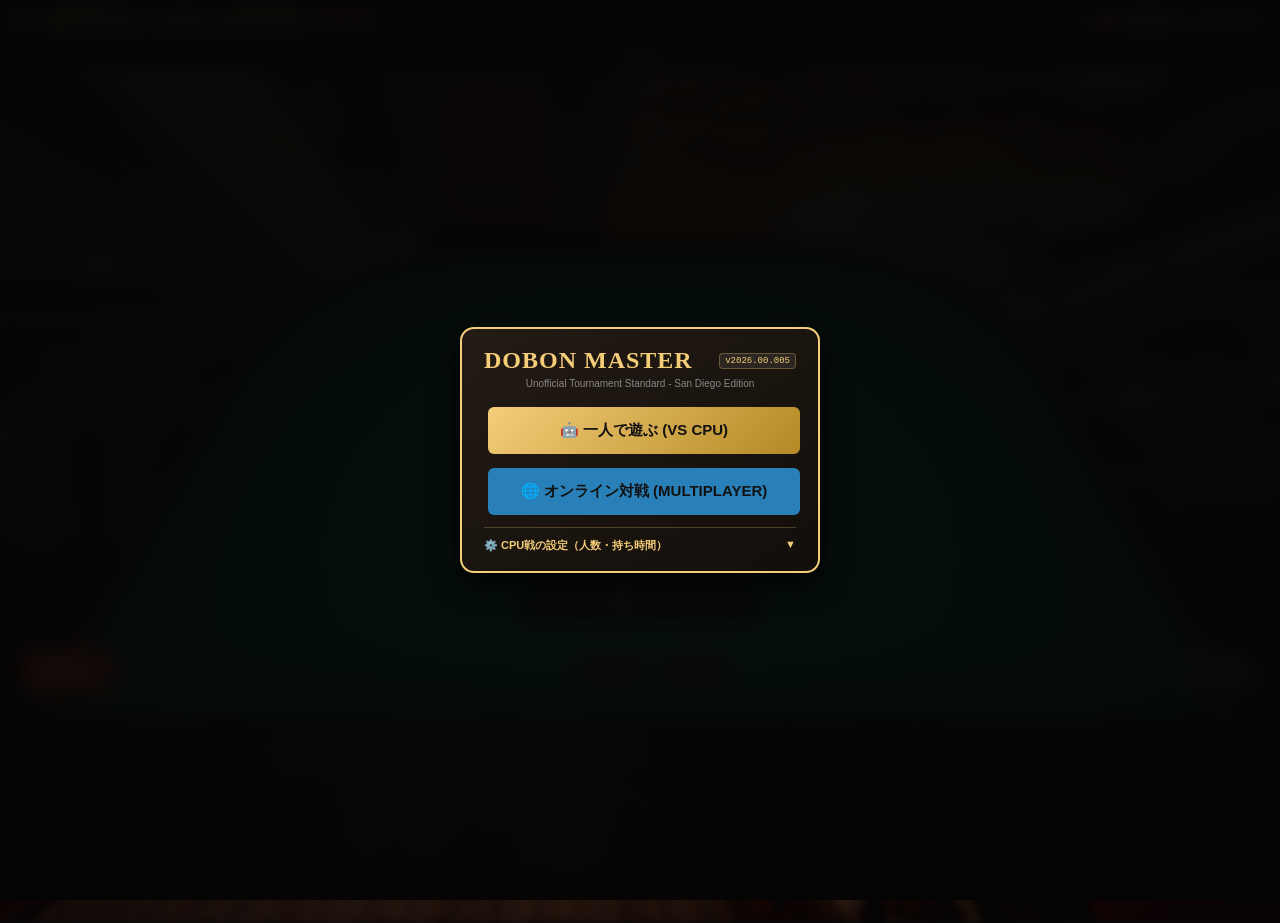
==== commit 9a9114ac: "Update version number to 2026.00.005" ====
--- a/index.html
+++ b/index.html
@@ -4,11 +4,11 @@
 <meta charset="UTF-8">
 <meta name="viewport" content="width=device-width, initial-scale=1.0, maximum-scale=1.0, user-scalable=no, viewport-fit=cover">
 <meta name="application-name" content="DOBON Master">
-<meta name="version" content="2026.00.004">
-<title>DOBON - Las Vegas VIP Lounge (2026.00.004)</title>
+<meta name="version" content="2026.00.005">
+<title>DOBON - Las Vegas VIP Lounge (2026.00.005)</title>
 <link rel="manifest" href="manifest.json">
 <!-- キャッシュバスター付きCSS -->
-<link rel="stylesheet" href="style.css?v=202600004">
+<link rel="stylesheet" href="style.css?v=202600005">
 <meta name="apple-mobile-web-app-capable" content="yes">
 <meta name="apple-mobile-web-app-status-bar-style" content="black-translucent">
 <meta name="theme-color" content="#0a0806">
@@ -41,7 +41,7 @@
     <div>R<span id="round-num" style="color:var(--gold); font-weight:bold;">1</span> <span class="mult-tag" id="multiplier-display">1x</span></div>
     <button class="header-btn" onclick="openScoreHistoryModal()">HISTORY</button>
     <div><b id="user-sum" style="color:var(--gold);">0</b></div>
-    <span class="version-tag" title="Game Version">v2026.00.004</span>
+    <span class="version-tag" title="Game Version">v2026.00.005</span>
   </div>
 </header>
 
@@ -129,16 +129,15 @@
   <button class="suit-btn" style="color:#11141a;" onclick="selectSuit('♣')">♣</button>
 </div>
 
-<!-- 【完全刷新】スタート画面（ワンタップで迷わず開始できる動線） -->
+<!-- スタート画面 -->
 <div class="modal-overlay" id="start-modal">
   <div class="modal-content" style="max-width:92%; width:360px;">
     <div style="display:flex; justify-content:space-between; align-items:center; margin-bottom:4px;">
       <h2 style="margin:0; color:var(--gold); font-family:Georgia, serif; letter-spacing:1px;">DOBON MASTER</h2>
-      <span class="version-tag">v2026.00.004</span>
+      <span class="version-tag">v2026.00.005</span>
     </div>
     <div style="font-size:10px; color:#888; margin-bottom:14px;">Unofficial Tournament Standard - San Diego Edition</div>
     
-    <!-- メイン開始ボタン2つ（押せば即座に動く！） -->
     <button class="modal-btn" style="width:100%; padding:14px; font-size:15px; margin-bottom:10px;" onclick="startCpuDirect()">
       🤖 一人で遊ぶ (VS CPU)
     </button>
@@ -146,12 +145,10 @@
       🌐 オンライン対戦 (MULTIPLAYER)
     </button>
 
-    <!-- 中断データがある場合のみ表示 -->
     <button class="modal-btn modal-btn-sub" id="resume-btn" style="width:100%; padding:10px; margin-bottom:12px; display:none;" onclick="resumeGame()">
       ▶️ RESUME (前回の続きから再開)
     </button>
 
-    <!-- 折りたたみ式CPU詳細設定 -->
     <div style="border-top:1px solid rgba(245,205,121,0.25); padding-top:10px; text-align:left;">
       <div style="font-size:11px; color:var(--gold); cursor:pointer; font-weight:bold; display:flex; justify-content:space-between;" onclick="toggleConfigAccordion()">
         <span>⚙️ CPU戦の設定（人数・持ち時間）</span>
@@ -195,7 +192,6 @@
       <button class="header-btn" onclick="fetchRoomList()">更新 🔄</button>
     </div>
 
-    <!-- クイックマッチボタン -->
     <button class="modal-btn" style="width:100%; background:linear-gradient(135deg,#e67e22,#d35400); color:#fff; padding:12px; font-size:14px; margin-bottom:10px;" onclick="startQuickMatch()">
       ⚡ クイックマッチ (自動マッチング)
     </button>
@@ -205,24 +201,20 @@
       <input type="text" id="lobby-search-query" oninput="filterAndRenderRooms()" placeholder="🔍 部屋名検索..." style="flex:1.5; font-size:12px; padding:6px; background:#0c1710; color:#fff; border:1px solid var(--gold); border-radius:5px;">
     </div>
 
-    <!-- フィルター -->
     <div style="display:flex; gap:6px; margin-bottom:8px; font-size:10px;">
       <button class="header-btn" id="filter-all-btn" style="background:var(--gold); color:#111;" onclick="setLobbyFilter('all')">すべて</button>
       <button class="header-btn" id="filter-open-btn" onclick="setLobbyFilter('open')">すぐ入れる部屋のみ</button>
       <button class="header-btn" id="filter-spec-btn" onclick="setLobbyFilter('spec')">観戦可能</button>
     </div>
 
-    <!-- 最近入った部屋 -->
     <div style="font-size:10px; text-align:left; color:#a4b0be; margin-bottom:2px;">最近入った部屋:</div>
     <div id="recent-rooms-container" style="display:flex; gap:6px; margin-bottom:8px; flex-wrap:wrap; min-height:20px;"></div>
 
-    <!-- 部屋一覧リスト -->
     <div style="font-size:10px; text-align:left; color:#a4b0be; margin-bottom:4px;">部屋一覧 (タップして入室/観戦):</div>
     <div id="lobby-room-container" style="max-height:140px; overflow-y:auto; margin-bottom:10px; text-align:left;">
       <div style="font-size:11px; color:#888; text-align:center; padding:12px;">部屋情報を取得中...</div>
     </div>
 
-    <!-- 部屋作成フォーム -->
     <div style="border-top:1px solid rgba(245,205,121,0.3); padding-top:8px; margin-bottom:8px; text-align:left;">
       <div style="font-size:11px; color:#a4b0be; margin-bottom:4px; font-weight:bold;">新しい部屋を作成:</div>
       <div style="display:flex; gap:4px; margin-bottom:6px;">
@@ -380,8 +372,9 @@
 </div>
 
 <script src="https://cdn.socket.io/4.7.5/socket.io.min.js"></script>
-<!-- キャッシュバスター付きJavaScript -->
-<script src="game.js?v=202600004"></script>
+<!-- 分割された通信スクリプト ＆ メインゲームスクリプト -->
+<script src="online.js?v=202600005"></script>
+<script src="game.js?v=202600005"></script>
 <script>
   if ('serviceWorker' in navigator) {
     navigator.serviceWorker.register('./sw.js').catch(() => {});
--- a/style.css
+++ b/style.css
@@ -1,9 +1,8 @@
 /**
  * DOBON MASTER - Las Vegas VIP Lounge Stylesheet
- * Game Version: 2026.00.004
- * File Version: style.css v0.1.3
- * Features: Responsive Layout, Quick Match, Lobby Filter/Search,
- *           Spectator HUD, Abort/Expand Voting Dialogs.
+ * Game Version: 2026.00.005
+ * File Version: style.css v0.1.4
+ * Update: Expanded Deck Click Hitbox, Full Card Size Hit Area.
  */
 
 :root {
@@ -435,11 +434,18 @@
   gap: clamp(30px, 6vw, 60px);
   z-index: 25;
 }
+
+/* 【修正】山札：カードサイズ全体（100%）をタップ判定にし、確実に感知 */
 .deck-3d-stack {
   position: relative;
   width: clamp(75px, 12vw, 92px);
   height: clamp(110px, 18vw, 134px);
   cursor: pointer;
+  pointer-events: auto;
+  z-index: 35;
+}
+.deck-3d-stack * {
+  pointer-events: none; /* 子要素のレイヤーがクリックを邪魔しないようにする */
 }
 .deck-3d-stack .layer {
   position: absolute;
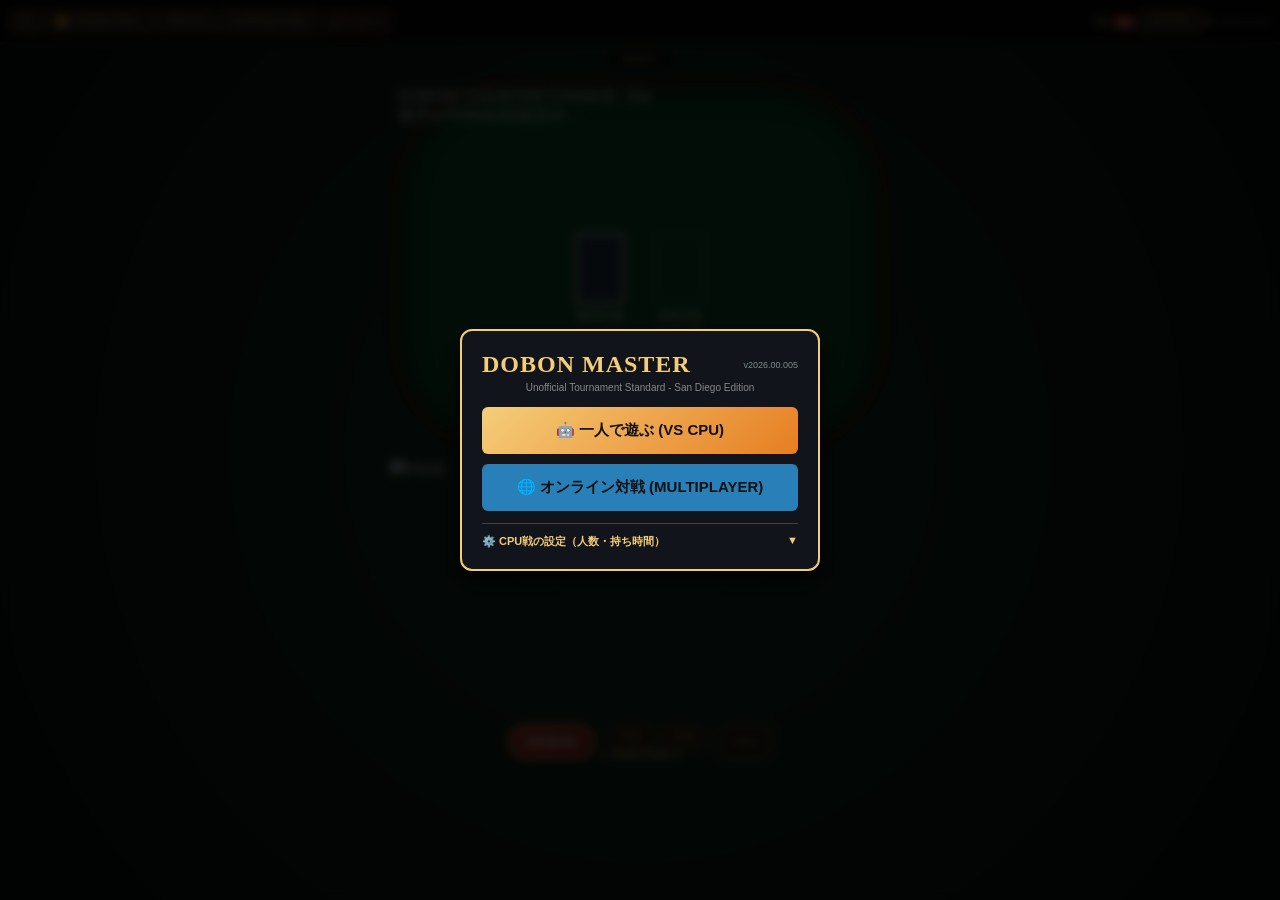
==== commit 9692d024: "Add files via upload" ====
--- a/index.html
+++ b/index.html
@@ -372,9 +372,9 @@
 </div>
 
 <script src="https://cdn.socket.io/4.7.5/socket.io.min.js"></script>
-<!-- 分割された通信スクリプト ＆ メインゲームスクリプト -->
+<!-- 読み込み順序修正：コアUI/ゲームロジック -> オンライン通信 -->
+<script src="game.js?v=202600005"></script>
 <script src="online.js?v=202600005"></script>
-<script src="game.js?v=202600005"></script>
 <script>
   if ('serviceWorker' in navigator) {
     navigator.serviceWorker.register('./sw.js').catch(() => {});
--- a/style.css
+++ b/style.css
@@ -1,1100 +1,353 @@
-/**
- * DOBON MASTER - Las Vegas VIP Lounge Stylesheet
- * Game Version: 2026.00.005
- * File Version: style.css v0.1.4
- * Update: Expanded Deck Click Hitbox, Full Card Size Hit Area.
- */
-
 :root {
   --gold: #f5cd79;
-  --gold-glow: rgba(245, 205, 121, 0.85);
-  --table-green: #157347;
-  --card-red: #c0392b;
-  --card-black: #11141a;
+  --gold-dark: #e67e22;
+  --bg-dark: #0a0806;
 }
 
 * {
   box-sizing: border-box;
   user-select: none;
+  -webkit-user-select: none;
   -webkit-tap-highlight-color: transparent;
 }
 
-body {
+body, html {
   margin: 0;
   padding: 0;
-  background: #08080a;
-  color: #fff;
-  font-family: -apple-system, BlinkMacSystemFont, "Segoe UI", Roboto, "Hiragino Sans", sans-serif;
-  height: 100vh;
-  height: 100dvh;
-  display: flex;
-  flex-direction: column;
-  overflow: hidden;
-  position: relative;
-}
-
-/* 画面激震エフェクト */
-body.shake-screen {
-  animation: screenShakeLose 0.45s ease;
-}
-@keyframes screenShakeLose {
-  0%, 100% { transform: translate(0, 0); }
-  20% { transform: translate(-8px, 6px); }
-  40% { transform: translate(8px, -6px); }
-  60% { transform: translate(-5px, 4px); }
-  80% { transform: translate(5px, -3px); }
-}
-
-/* 勝敗テロップバナー */
-#round-outcome-banner {
-  position: fixed;
-  top: 40%;
-  left: 50%;
-  transform: translate(-50%, -50%) scale(0);
-  z-index: 260;
-  font-family: "Georgia", serif;
-  font-weight: 900;
-  letter-spacing: 3px;
-  pointer-events: none;
-  text-align: center;
-  white-space: nowrap;
-  opacity: 0;
-  transition: transform 0.4s cubic-bezier(0.175, 0.885, 0.32, 1.275), opacity 0.3s ease;
-}
-#round-outcome-banner.show {
-  transform: translate(-50%, -50%) scale(1);
-  opacity: 1;
-}
-#round-outcome-banner.winner {
-  font-size: clamp(38px, 8vw, 56px);
-  color: var(--gold);
-  text-shadow: 0 0 25px rgba(245, 205, 121, 0.9), 0 0 50px #ffd700, 2px 4px 10px #000;
-}
-#round-outcome-banner.lose {
-  font-size: clamp(34px, 7vw, 50px);
-  color: #8395a7;
-  text-shadow: 0 0 20px rgba(131, 149, 167, 0.8), 2px 4px 10px #000;
-  animation: textJitter 0.3s ease-in-out infinite alternate;
-}
-@keyframes textJitter {
-  0% { transform: translate(-50%, -50%) rotate(-3deg); }
-  100% { transform: translate(-50%, -50%) rotate(3deg); }
-}
-
-/* チョンボ時：点数2倍の超巨大ネオンアラートバナー */
-#chombo-double-banner {
-  position: fixed;
-  top: 45%;
-  left: 50%;
-  transform: translate(-50%, -50%) scale(0);
-  z-index: 270;
-  pointer-events: none;
-  text-align: center;
-  opacity: 0;
-  background: rgba(10, 5, 5, 0.94);
-  border: 3px solid #ff4757;
-  border-radius: 20px;
-  padding: 18px 28px;
-  box-shadow: 0 0 50px #ff4757, 0 0 80px rgba(255, 71, 87, 0.8);
-  transition: transform 0.4s cubic-bezier(0.175, 0.885, 0.32, 1.275), opacity 0.3s ease;
-}
-#chombo-double-banner.show {
-  transform: translate(-50%, -50%) scale(1);
-  opacity: 1;
-}
-.chombo-txt-top {
-  color: #ff6b81;
-  font-size: clamp(18px, 4vw, 24px);
-  font-weight: 900;
-  letter-spacing: 2px;
-}
-.chombo-txt-main {
-  color: var(--gold);
-  font-size: clamp(26px, 6vw, 38px);
-  font-weight: 900;
-  text-shadow: 0 0 20px #ffd700;
-  margin: 6px 0;
-}
-.chombo-txt-sub {
-  color: #fff;
-  font-size: 12px;
-}
-
-/* 観戦中バナー */
-#spectator-hud-banner {
-  position: absolute;
-  top: 6px;
-  left: 50%;
-  transform: translateX(-50%);
-  background: rgba(41, 128, 185, 0.92);
-  border: 1.5px solid #3498db;
-  border-radius: 20px;
-  padding: 3px 16px;
-  font-size: 11px;
-  font-weight: 900;
-  color: #fff;
-  box-shadow: 0 0 15px rgba(52, 152, 219, 0.7);
-  z-index: 55;
-  display: none;
-  white-space: nowrap;
-}
-
-#flash-overlay {
-  position: fixed;
-  top: 0;
-  left: 0;
   width: 100%;
   height: 100%;
-  background: #fff;
-  opacity: 0;
+  overflow: hidden;
+  background-color: var(--bg-dark);
+  font-family: -apple-system, BlinkMacSystemFont, "Segoe UI", Roboto, Helvetica, Arial, sans-serif;
+  color: #ffffff;
+}
+
+#casino-bg {
+  position: absolute;
+  top: 0; left: 0; width: 100%; height: 100%;
+  background: radial-gradient(circle at center, #1b3d2f 0%, #08140e 100%);
+  z-index: 1;
+}
+
+#confetti-canvas {
+  position: absolute;
+  top: 0; left: 0; width: 100%; height: 100%;
+  z-index: 150;
   pointer-events: none;
-  z-index: 300;
-  transition: opacity 0.08s ease-out;
-}
-#flash-overlay.active {
-  opacity: 0.8;
-  transition: none;
-}
-#confetti-canvas {
-  position: fixed;
-  top: 0;
-  left: 0;
-  width: 100%;
-  height: 100%;
-  pointer-events: none;
-  z-index: 250;
-  display: none;
-}
-
-#casino-bg {
-  position: absolute;
-  top: 0;
-  left: 0;
-  width: 100%;
-  height: 100%;
-  background: radial-gradient(circle at 50% 25%, rgba(20, 10, 5, 0.2) 0%, rgba(5, 5, 5, 0.85) 100%),
-              url('background.png') right center / cover no-repeat;
-  filter: blur(4px) brightness(0.65);
-  transform: scale(1.05);
-  z-index: 1;
-  pointer-events: none;
-}
-
-/* 上部ヘッダー */
+  display: none;
+}
+
 header {
-  background: rgba(12, 10, 8, 0.94);
-  backdrop-filter: blur(10px);
-  border-bottom: 1px solid rgba(245, 205, 121, 0.25);
-  padding: 6px 10px;
+  position: absolute;
+  top: 0; left: 0; width: 100%;
+  height: 44px;
+  background: rgba(10, 8, 6, 0.85);
+  backdrop-filter: blur(8px);
+  border-bottom: 1px solid rgba(245, 205, 121, 0.3);
   display: flex;
   justify-content: space-between;
   align-items: center;
-  font-size: 11px;
-  z-index: 60;
-  flex-shrink: 0;
-  gap: 4px;
-  height: 42px;
-}
+  padding: 0 10px;
+  z-index: 100;
+  font-size: 12px;
+}
+
 .header-btn {
-  background: rgba(45, 35, 25, 0.9);
+  background: rgba(255, 255, 255, 0.1);
+  border: 1px solid var(--gold);
   color: var(--gold);
-  border: 1.5px solid var(--gold);
-  border-radius: 5px;
-  padding: 4px 7px;
+  padding: 4px 8px;
+  border-radius: 4px;
   font-size: 10px;
-  font-weight: 900;
-  cursor: pointer;
-  white-space: nowrap;
-}
+  cursor: pointer;
+}
+
 .mult-tag {
   background: #e74c3c;
   color: #fff;
   padding: 1px 5px;
-  border-radius: 8px;
+  border-radius: 3px;
+  font-size: 10px;
   font-weight: bold;
+}
+
+.version-tag {
   font-size: 9px;
-}
-.version-tag {
-  background: rgba(255, 255, 255, 0.08);
-  border: 1px solid rgba(245, 205, 121, 0.3);
+  color: #7f8c8d;
+}
+
+#status-bar-container {
+  position: absolute;
+  top: 48px; left: 50%;
+  transform: translateX(-50%);
+  background: rgba(0, 0, 0, 0.6);
+  border: 1px solid rgba(245, 205, 121, 0.4);
+  padding: 4px 14px;
+  border-radius: 12px;
+  z-index: 90;
+  font-size: 11px;
   color: var(--gold);
-  font-size: 9px;
-  font-family: monospace;
-  padding: 2px 5px;
-  border-radius: 4px;
-}
-
-/* メッセージ専用スリムバー */
-#status-bar-container {
-  background: rgba(8, 6, 5, 0.88);
-  border-bottom: 1.5px solid rgba(245, 205, 121, 0.3);
-  padding: 3px 12px;
+}
+
+#table-perspective {
+  position: absolute;
+  top: 80px; left: 50%;
+  transform: translateX(-50%);
+  width: 95%; max-width: 500px;
+  height: 380px;
+  z-index: 10;
+  pointer-events: none;
+}
+
+#poker-table {
+  width: 100%; height: 100%;
+  border: 8px solid #3d2314;
+  border-radius: 120px;
+  background: #145a32;
+  box-shadow: inset 0 0 40px rgba(0,0,0,0.8);
+  position: relative;
+  pointer-events: auto;
+}
+
+#spectator-hud-banner {
+  display: none;
+  position: absolute;
+  top: 12px; left: 50%;
+  transform: translateX(-50%);
+  background: rgba(41, 128, 185, 0.9);
+  padding: 4px 12px;
+  border-radius: 10px;
+  font-size: 11px;
+  color: #fff;
+  z-index: 20;
+}
+
+#cpu-arc-container {
+  position: absolute;
+  top: 15px; left: 50%;
+  transform: translateX(-50%);
+  display: flex; gap: 10px;
+}
+
+.cpu-player-box {
+  background: rgba(0,0,0,0.5);
+  border: 1px solid rgba(255,255,255,0.2);
+  padding: 4px 8px;
+  border-radius: 6px;
   text-align: center;
-  font-size: 11px;
+}
+
+.cpu-player-box.active-turn {
+  border-color: var(--gold);
+  box-shadow: 0 0 8px var(--gold);
+}
+
+#center-table-field {
+  position: absolute;
+  top: 52%; left: 50%;
+  transform: translate(-50%, -50%);
+  display: flex; gap: 30px;
+  align-items: center;
+}
+
+.deck-3d-stack {
+  width: 50px; height: 72px;
+  background: #2c3e50;
+  border: 2px solid #fff;
+  border-radius: 5px;
+  cursor: pointer;
+  position: relative;
+}
+
+.discard-stack-box {
+  width: 50px; height: 72px;
+  border: 2px dashed rgba(255,255,255,0.3);
+  border-radius: 5px;
+  display: flex; justify-content: center; align-items: center;
+}
+
+#giant-suit-indicator {
+  position: absolute;
+  bottom: -25px; left: 50%;
+  transform: translateX(-50%);
+  font-size: 10px; color: var(--gold);
+  white-space: nowrap;
+}
+
+#hud-time-container {
+  position: absolute;
+  bottom: 15px; left: 50%;
+  transform: translateX(-50%);
+  display: flex; gap: 15px; align-items: center;
+  background: rgba(0,0,0,0.6);
+  padding: 4px 12px; border-radius: 12px;
+}
+
+#table-control-bar {
+  position: absolute;
+  bottom: 140px; left: 50%;
+  transform: translateX(-50%);
+  display: flex; gap: 10px;
+  z-index: 50;
+}
+
+.btn-dobon-huge {
+  background: linear-gradient(135deg, #c0392b, #962d22);
+  color: #fff; border: 2px solid var(--gold);
+  padding: 8px 16px; border-radius: 20px;
+  font-weight: bold; font-size: 14px;
+  cursor: pointer;
+  box-shadow: 0 4px 10px rgba(0,0,0,0.5);
+}
+
+.btn-naki {
+  background: rgba(45,35,25,0.9);
+  color: var(--gold); border: 1px solid var(--gold);
+  padding: 6px 12px; border-radius: 12px;
+  font-size: 11px; cursor: pointer;
+}
+
+.btn-last-toggle {
+  background: rgba(45,35,25,0.9);
+  color: var(--gold); border: 1px solid var(--gold);
+  padding: 6px 12px; border-radius: 12px;
+  font-size: 11px; cursor: pointer;
+}
+
+#user-fan-area {
+  position: absolute;
+  bottom: 0; left: 50%;
+  transform: translateX(-50%);
+  width: 100%; max-width: 450px;
+  height: 130px;
+  z-index: 60;
+  display: flex; justify-content: center;
+  pointer-events: none;
+}
+
+#user-turn-badge {
+  position: absolute;
+  top: -20px; left: 50%;
+  transform: translateX(-50%);
+  font-size: 10px; color: var(--gold);
   font-weight: bold;
-  color: #ffeaa7;
-  z-index: 59;
-  flex-shrink: 0;
-  height: 26px;
-  display: flex;
-  align-items: center;
-  justify-content: center;
-  white-space: nowrap;
-  overflow: hidden;
-  text-overflow: ellipsis;
-}
-
-/* 3Dカジノテーブル */
-#table-perspective {
-  flex: 1;
-  position: relative;
-  perspective: 750px;
-  display: flex;
-  justify-content: center;
-  align-items: flex-end;
-  overflow: hidden;
-  z-index: 10;
-  margin-top: -6px;
-}
-#poker-table {
-  width: min(98%, 880px);
-  height: 92%;
-  background: radial-gradient(ellipse at 50% 65%, #229962 0%, #157347 55%, #0b4528 100%);
-  border: 14px solid #3a1e0b;
-  border-bottom: none;
-  box-shadow: inset 0 0 60px rgba(0, 0, 0, 0.85), 0 20px 40px rgba(0, 0, 0, 0.95);
-  border-radius: 240px 240px 30px 30px;
-  transform: rotateX(46deg);
-  position: relative;
-  display: flex;
-  flex-direction: column;
-  justify-content: space-between;
-  padding: 8px 12px;
-  transform-style: preserve-3d;
-}
-
-/* 相手プレイヤー配置 */
-#cpu-arc-container {
-  position: absolute;
-  top: 4px;
-  left: 0;
-  width: 100%;
-  height: 90px;
-  display: flex;
-  justify-content: space-around;
-  align-items: flex-start;
-  z-index: 20;
-  transform-style: preserve-3d;
-}
-.cpu-seat {
-  display: flex;
-  flex-direction: column;
-  align-items: center;
-  position: relative;
-  width: 78px;
-  transform-style: preserve-3d;
-  transition: transform 0.3s;
-}
-.cpu-billboard-stand {
-  transform: rotateX(-46deg) translateZ(15px);
-  display: flex;
-  flex-direction: column;
-  align-items: center;
-  transform-origin: 50% 100%;
-}
-.cpu-seat.dobon-attacker .cpu-billboard-stand {
-  transform: rotateX(-46deg) translateZ(40px) scale(1.3) !important;
-}
-.cpu-seat.dobon-attacker .cpu-silhouette {
-  border-color: #ff3838 !important;
-  box-shadow: 0 0 35px #ff3838, 0 0 50px rgba(255, 56, 56, 0.9) !important;
-  animation: attackerFlash 0.35s infinite alternate !important;
-}
-@keyframes attackerFlash {
-  0% { box-shadow: 0 0 20px #ff3838; border-color: #ffd700; }
-  100% { box-shadow: 0 0 50px #ff3838, 0 0 30px #ffd700; border-color: #fff; }
-}
-
-.turn-indicator-badge {
-  position: absolute;
-  top: -24px;
-  background: var(--gold);
-  color: #000;
-  font-size: 8px;
-  font-weight: 900;
-  padding: 2px 6px;
-  border-radius: 4px;
-  box-shadow: 0 0 10px var(--gold-glow);
-  display: none;
-  animation: bounceTurn 0.6s infinite alternate;
-  z-index: 15;
-}
-@keyframes bounceTurn {
-  0% { transform: translateY(0); }
-  100% { transform: translateY(-4px); }
-}
-.cpu-seat.active .turn-indicator-badge { display: block; }
-.cpu-seat.active .cpu-silhouette {
-  border-color: #fff;
-  box-shadow: 0 0 25px var(--gold-glow), 0 0 45px rgba(245, 205, 121, 0.95);
-  animation: seatPulse 0.8s infinite alternate;
-}
-@keyframes seatPulse {
-  0% { transform: scale(1); }
-  100% { transform: scale(1.12); }
-}
-.cpu-silhouette {
-  width: 38px;
-  height: 38px;
-  border-radius: 50%;
-  background: #111417;
-  border: 2px solid rgba(245, 205, 121, 0.5);
-  box-shadow: 0 4px 10px rgba(0, 0, 0, 0.8);
-  display: flex;
-  justify-content: center;
-  align-items: center;
-  z-index: 1;
-}
-.cpu-fan-cards {
-  position: relative;
-  width: 60px;
-  height: 40px;
-  display: flex;
-  justify-content: center;
-  align-items: flex-end;
-  margin-top: -6px;
-  z-index: 2;
-}
-.cpu-fan-card {
-  position: absolute;
-  width: 24px;
-  height: 35px;
-  border-radius: 3px;
-  background: url('back.jpg') center/cover no-repeat;
-  border: 1px solid #fff;
-  box-shadow: 0 2px 5px rgba(0, 0, 0, 0.7);
-  transform-origin: 50% 150%;
-}
-.cpu-hand-img {
-  position: absolute;
-  bottom: -20px;
-  left: 50%;
-  transform: translateX(-45%) scale(0.46);
-  width: 130px;
-  height: 130px;
-  object-fit: contain;
-  pointer-events: none;
-  z-index: 5;
-  text-indent: -9999px;
-  color: transparent;
-  font-size: 0;
-}
+}
+
+#user-fan {
+  display: flex; justify-content: center;
+  position: relative; width: 100%; height: 100%;
+  pointer-events: auto;
+}
+
+.card-fan-item {
+  width: 55px; height: 82px;
+  background: #ffffff;
+  border: 1px solid #ccc;
+  border-radius: 6px;
+  position: absolute;
+  bottom: 10px;
+  box-shadow: 0 4px 8px rgba(0,0,0,0.4);
+  cursor: pointer;
+  transition: transform 0.15s ease;
+}
+
+.card-fan-item.selected {
+  border: 2px solid #f1c40f;
+  box-shadow: 0 0 12px #f1c40f;
+}
+
 .user-grip-img {
-  position: absolute;
-  bottom: -45px;
-  left: 50%;
-  transform: translateX(-50%) scale(0.44);
-  width: 270px;
-  height: 270px;
-  object-fit: contain;
-  z-index: 60;
-  pointer-events: none;
-  text-indent: -9999px;
-  color: transparent;
-  font-size: 0;
-}
-.cpu-info {
-  background: rgba(10, 10, 10, 0.92);
-  border: 1.5px solid var(--gold);
-  border-radius: 8px;
-  padding: 2px 6px;
-  font-size: 8.5px;
-  color: #fff;
-  margin-top: 3px;
-  text-align: center;
-  white-space: nowrap;
-  z-index: 10;
-}
-.cpu-seat.active .cpu-info {
-  background: var(--gold);
-  color: #111;
-  font-weight: 900;
-  box-shadow: 0 0 12px var(--gold-glow);
-}
-
-/* 中央エリア（山札＆捨て札） */
-#center-table-field {
-  position: absolute;
-  top: 43%;
-  left: 50%;
+  display: none;
+}
+
+#suit-select-floating {
+  display: none;
+  position: absolute;
+  top: 50%; left: 50%;
   transform: translate(-50%, -50%);
-  display: flex;
-  justify-content: center;
-  align-items: center;
-  gap: clamp(30px, 6vw, 60px);
-  z-index: 25;
-}
-
-/* 【修正】山札：カードサイズ全体（100%）をタップ判定にし、確実に感知 */
-.deck-3d-stack {
-  position: relative;
-  width: clamp(75px, 12vw, 92px);
-  height: clamp(110px, 18vw, 134px);
-  cursor: pointer;
-  pointer-events: auto;
-  z-index: 35;
-}
-.deck-3d-stack * {
-  pointer-events: none; /* 子要素のレイヤーがクリックを邪魔しないようにする */
-}
-.deck-3d-stack .layer {
-  position: absolute;
-  width: 100%;
-  height: 100%;
-  border-radius: 7px;
-  background: url('back.jpg') center/cover no-repeat;
-  border: 2px solid #fff;
-  box-shadow: 0 3px 6px rgba(0, 0, 0, 0.6);
-}
-.deck-3d-stack .layer:nth-child(1) { transform: translate(-4px, -4px); }
-.deck-3d-stack .layer:nth-child(2) { transform: translate(-3px, -3px); }
-.deck-3d-stack .layer:nth-child(3) { transform: translate(-2px, -2px); }
-.deck-3d-stack .layer:nth-child(4) { transform: translate(0, 0); }
-
-.discard-stack-box {
-  position: relative;
-  width: clamp(150px, 24vw, 190px);
-  height: clamp(110px, 18vw, 134px);
-}
-.discard-card-item {
-  position: absolute;
-  top: 0;
-  transition: transform 0.2s;
-}
-
-/* 8指定マーク */
-#giant-suit-indicator {
-  position: absolute;
-  top: auto;
-  bottom: -34px;
-  left: 50%;
-  transform: translateX(-50%);
-  background: rgba(15, 12, 10, 0.95);
-  border: 2.5px solid var(--gold);
-  border-radius: 25px;
-  padding: 2px 16px;
-  display: none;
-  align-items: center;
-  gap: 8px;
-  font-weight: 900;
-  font-size: 14px;
-  box-shadow: 0 0 25px var(--gold-glow);
-  z-index: 35;
-  animation: giantGlow 1s infinite alternate;
-  white-space: nowrap;
-}
-@keyframes giantGlow {
-  0% { transform: translateX(-50%) scale(1); }
-  100% { transform: translateX(-50%) scale(1.1); box-shadow: 0 0 40px #ffd700; }
-}
-
-/* 手前側HUD */
-#hud-time-container {
-  position: absolute;
-  bottom: 85px;
-  left: 50%;
-  transform: translateX(-50%);
-  display: flex;
-  align-items: center;
-  gap: 12px;
-  z-index: 45;
-  background: rgba(10, 8, 6, 0.88);
-  border: 1.5px solid rgba(245, 205, 121, 0.5);
-  padding: 3px 16px;
-  border-radius: 20px;
-  box-shadow: 0 4px 15px rgba(0, 0, 0, 0.9);
-  white-space: nowrap;
-  pointer-events: none;
-}
-#timer-badge {
-  background: rgba(20, 16, 12, 0.9);
-  border: 1.5px solid var(--gold);
-  padding: 2px 10px;
-  border-radius: 14px;
-  font-size: 11px;
-  font-weight: 900;
-}
-#timer-badge.urgent {
-  background: #c0392b;
-  border-color: #ff7675;
-  color: #fff;
-  box-shadow: 0 0 20px #e74c3c;
-  animation: timerUrgent 0.5s infinite alternate;
-}
-@keyframes timerUrgent {
-  0% { transform: scale(1); }
-  100% { transform: scale(1.12); }
-}
-
-/* 10秒ドボン返し猶予バナー */
-#dobon-gaeshi-banner {
-  position: absolute;
-  top: 20%;
-  left: 50%;
-  transform: translate(-50%, -50%);
-  background: linear-gradient(135deg, #d63031, #780e0e);
-  border: 3px solid var(--gold);
-  border-radius: 30px;
-  padding: 6px 20px;
-  font-size: 14px;
-  font-weight: 900;
-  color: #fff;
-  box-shadow: 0 0 40px rgba(255, 75, 75, 0.9);
-  z-index: 110;
-  display: none;
-  text-align: center;
-  animation: bannerPulse 0.5s infinite alternate;
-}
-@keyframes bannerPulse {
-  0% { transform: translate(-50%, -50%) scale(1); }
-  100% { transform: translate(-50%, -50%) scale(1.08); }
-}
-
-/* ポン・カン一時停止中バナー */
-#naki-pause-banner {
-  position: absolute;
-  top: 22%;
-  left: 50%;
-  transform: translate(-50%, -50%);
-  background: rgba(230, 126, 34, 0.95);
-  border: 2px solid #f39c12;
-  border-radius: 20px;
-  padding: 6px 20px;
-  font-size: 13px;
-  font-weight: 900;
-  color: #fff;
-  z-index: 120;
-  display: none;
-  box-shadow: 0 0 20px rgba(243, 156, 18, 0.8);
-  white-space: nowrap;
-}
-
-/* ドロー警告アラート */
-#draw-alert-banner {
-  position: absolute;
-  top: 32%;
-  left: 50%;
-  transform: translate(-50%, -50%);
-  background: linear-gradient(135deg, #c0392b, #8e1b1b);
-  border: 2px solid #fff;
-  border-radius: 12px;
-  padding: 8px 20px;
-  font-size: 16px;
-  font-weight: 900;
-  box-shadow: 0 0 30px rgba(231, 76, 60, 0.9);
-  z-index: 100;
-  display: none;
-  text-align: center;
-}
-
-#flying-play-unit {
-  position: absolute;
-  width: 170px;
-  height: 170px;
-  pointer-events: none;
-  z-index: 180;
-  display: none;
-  transition: transform 0.38s cubic-bezier(0.2, 0.85, 0.32, 1.15), opacity 0.15s ease;
-}
-#flying-card-slot {
-  position: absolute;
-  top: 20px;
-  left: 45px;
-  z-index: 2;
-}
-#flying-hand-img {
-  position: absolute;
-  top: 0;
-  left: 0;
-  width: 170px;
-  height: 170px;
-  object-fit: contain;
-  z-index: 3;
-}
-#flying-draw-card {
-  position: absolute;
-  width: clamp(75px, 12vw, 92px);
-  height: clamp(110px, 18vw, 134px);
-  border-radius: 7px;
-  background: url('back.jpg') center/cover no-repeat;
-  border: 2px solid #fff;
-  box-shadow: 0 6px 15px rgba(0, 0, 0, 0.8);
-  pointer-events: none;
-  z-index: 170;
-  display: none;
-  transition: transform 0.35s cubic-bezier(0.25, 0.8, 0.25, 1);
-}
-
-/* コントロールバー */
-#table-control-bar {
-  position: absolute;
-  bottom: clamp(180px, 24vh, 210px);
-  left: 0;
-  width: 100%;
-  display: flex;
-  justify-content: space-between;
-  align-items: center;
-  padding: 0 clamp(8px, 3vw, 24px);
-  z-index: 50;
-  pointer-events: none;
-}
-#table-control-bar * {
-  pointer-events: auto;
-}
-.btn-dobon-huge {
-  background: linear-gradient(135deg, #e74c3c, #8e1b1b);
-  color: #fff;
-  border: 2.5px solid #ff7675;
-  border-radius: 12px;
-  padding: 10px 16px;
-  font-weight: 900;
-  font-size: 14px;
-  cursor: pointer;
-  box-shadow: 0 4px 15px rgba(231, 76, 60, 0.6);
-  letter-spacing: 1px;
-  transition: transform 0.1s;
-}
-.btn-dobon-huge:active {
-  transform: scale(0.93);
-}
-.btn-dobon-huge.ready {
-  border-color: #ffd700;
-  box-shadow: 0 0 25px rgba(255, 215, 0, 0.95);
-  animation: dobonPulse 0.6s infinite alternate;
-}
-@keyframes dobonPulse {
-  0% { transform: scale(1); }
-  100% { transform: scale(1.12); }
-}
-.btn-dobon-huge.gaeshi-mode {
-  background: linear-gradient(135deg, #ff4757, #ff6b81) !important;
-  border-color: #fff !important;
-  box-shadow: 0 0 35px #ff4757, 0 0 50px #ffd700 !important;
-  animation: gaeshiPulse 0.4s infinite alternate !important;
-}
-@keyframes gaeshiPulse {
-  0% { transform: scale(1); }
-  100% { transform: scale(1.18); }
-}
-
-.btn-last-toggle {
-  background: linear-gradient(135deg, #2c3e50, #1a252f);
-  color: var(--gold);
-  border: 2px solid var(--gold);
-  border-radius: 10px;
-  padding: 10px 15px;
-  font-weight: 900;
-  font-size: 13px;
-  cursor: pointer;
-  box-shadow: 0 4px 10px rgba(0, 0, 0, 0.6);
-}
-.btn-last-toggle.active {
-  background: var(--gold);
-  color: #111;
-  box-shadow: 0 0 15px var(--gold-glow);
-}
-.btn-last-toggle.urgent {
-  background: #e74c3c;
-  color: #fff;
-  border-color: #ffd700;
-  box-shadow: 0 0 25px rgba(231, 76, 60, 1);
-  animation: urgentFlash 0.5s infinite alternate;
-}
-@keyframes urgentFlash {
-  0% { transform: scale(1); }
-  100% { transform: scale(1.15); }
-}
-
-#naki-center-group {
-  display: flex;
-  gap: 16px;
-  align-items: center;
-}
-.btn-naki {
-  background: rgba(30, 25, 20, 0.94);
-  color: var(--gold);
-  border: 2px solid var(--gold);
-  border-radius: 8px;
-  padding: 7px 16px;
-  font-size: 12px;
-  font-weight: 900;
-  cursor: pointer;
-  box-shadow: 0 3px 8px rgba(0, 0, 0, 0.6);
-  letter-spacing: 1px;
-}
-.btn-naki.active {
-  background: #e67e22;
-  color: #fff;
-  border-color: #f39c12;
-}
-#confirm-naki-btn {
-  position: absolute;
-  bottom: clamp(235px, 30vh, 265px);
-  left: 50%;
-  transform: translateX(-50%);
-  background: #27ae60;
-  color: #fff;
-  border: 2px solid #2ecc71;
-  border-radius: 8px;
-  padding: 8px 24px;
-  font-size: 14px;
-  font-weight: 900;
-  display: none;
-  z-index: 55;
-  box-shadow: 0 0 15px rgba(46, 204, 113, 0.8);
-  letter-spacing: 1px;
-}
-#top-left-skip-box {
-  position: absolute;
-  top: 72px;
-  left: 10px;
-  z-index: 40;
-}
-.btn-skip-round {
-  background: linear-gradient(135deg, #d35400, #962d22);
-  color: #fff;
-  border: 1.5px solid #f39c12;
-  border-radius: 8px;
-  padding: 6px 10px;
-  font-size: 10px;
-  font-weight: 900;
-  cursor: pointer;
-  display: none;
-}
-
-/* ユーザー手札エリア */
-#user-fan-area {
-  position: relative;
-  width: 100%;
-  height: clamp(150px, 20vh, 185px);
-  display: flex;
-  justify-content: center;
-  align-items: flex-end;
-  z-index: 35;
-  flex-shrink: 0;
-  padding-bottom: 6px;
-  transition: box-shadow 0.3s ease, border-color 0.3s ease;
-}
-#user-fan-area.your-turn-active {
-  box-shadow: inset 0 -30px 40px rgba(245, 205, 121, 0.4), 0 0 35px var(--gold-glow);
-}
-
-#user-turn-badge {
-  position: absolute;
-  top: -14px;
-  left: 50%;
-  transform: translateX(-50%);
-  background: var(--gold);
-  color: #000;
-  font-size: 9px;
-  font-weight: 900;
-  padding: 2px 10px;
-  border-radius: 12px;
-  box-shadow: 0 0 12px var(--gold-glow);
-  display: none;
-  animation: bounceTurn 0.6s infinite alternate;
-  z-index: 65;
-}
-#user-fan-area.your-turn-active #user-turn-badge {
-  display: block;
-}
-
-#user-fan {
-  position: relative;
-  width: 100%;
-  max-width: min(96%, 600px);
-  height: 100%;
-  display: flex;
-  justify-content: center;
-  align-items: flex-end;
-}
-
-/* カードスタイル */
-.card {
-  width: clamp(72px, 12vw, 92px);
-  height: clamp(105px, 17.5vw, 134px);
-  background: #fafafa;
-  border-radius: 7px;
-  box-shadow: 0 3px 8px rgba(0, 0, 0, 0.65);
-  display: block;
-  position: relative;
-  flex-shrink: 0;
-  border: 1.5px solid #ccc;
-  overflow: hidden;
-}
-.card.red { color: var(--card-red); }
-.card.black { color: var(--card-black); }
-.card-face-photo {
-  position: absolute;
-  top: 0;
-  left: 0;
-  width: 100%;
-  height: 100%;
-  object-fit: cover;
-  border-radius: 5px;
-  z-index: 1;
-}
-
-.idx-top {
-  position: absolute;
-  top: 3px;
-  left: 5px;
-  z-index: 3;
-  font-size: clamp(13px, 2.2vw, 16px);
-  line-height: 1.05;
-  font-family: "Georgia", serif;
-  text-align: center;
-  text-shadow: 0 0 3px #fff, 0 0 6px #fff;
-}
-.idx-bottom {
-  position: absolute;
-  bottom: 3px;
-  right: 5px;
-  z-index: 3;
-  font-size: clamp(13px, 2.2vw, 16px);
-  line-height: 1.05;
-  font-family: "Georgia", serif;
-  text-align: center;
-  transform: rotate(180deg);
-  text-shadow: 0 0 3px #fff, 0 0 6px #fff;
-}
-
-.pips-container-real {
-  position: absolute;
-  top: 0;
-  left: 0;
-  width: 100%;
-  height: 100%;
-  z-index: 1;
-  pointer-events: none;
-}
-.pip-real {
-  position: absolute;
-  font-size: clamp(14px, 2.4vw, 18px);
-  line-height: 1;
-  transform: translate(-50%, -50%);
-}
-.pip-real.flip {
-  transform: translate(-50%, -50%) rotate(180deg);
-}
-.pip-center-huge {
-  position: absolute;
-  top: 50%;
-  left: 50%;
-  transform: translate(-50%, -50%);
-  font-size: clamp(34px, 5.5vw, 44px);
-  line-height: 1;
-}
-
-.fan-card {
-  position: absolute;
-  bottom: 6px;
-  transform-origin: 50% 190%;
-  transition: transform 0.25s cubic-bezier(0.2, 0.8, 0.3, 1), box-shadow 0.2s;
-}
-.fan-card.selected {
-  box-shadow: 0 14px 28px rgba(245, 205, 121, 0.95) !important;
-  border: 3px solid var(--gold) !important;
-  z-index: 75 !important;
-}
-.fan-card.row-back {
-  bottom: clamp(30px, 4.5vh, 38px) !important;
-  z-index: 30 !important;
-  filter: brightness(0.92);
-}
-.fan-card.row-front {
-  bottom: 0px !important;
-  z-index: 45 !important;
-}
-
-/* 8マーク選択 */
-#suit-select-floating {
-  position: fixed;
-  top: 46%;
-  left: 50%;
-  transform: translate(-50%, -50%);
-  background: #fdfaf6;
-  border: 3px solid var(--gold);
-  border-radius: 16px;
-  padding: 12px 20px;
-  text-align: center;
-  z-index: 220;
-  display: none;
-  box-shadow: 0 10px 35px rgba(0, 0, 0, 0.85);
-}
+  background: rgba(255,255,255,0.95);
+  padding: 15px; border-radius: 12px;
+  text-align: center; z-index: 120;
+}
+
 .suit-btn {
-  font-size: 32px;
-  padding: 6px 14px;
-  margin: 4px;
-  cursor: pointer;
-  border-radius: 8px;
-  border: 1.5px solid #ccc;
-  background: #fff;
-  box-shadow: 0 2px 6px rgba(0, 0, 0, 0.15);
-}
-
-/* モーダル */
+  font-size: 24px; padding: 5px 12px;
+  margin: 0 4px; background: none;
+  border: 1px solid #ccc; border-radius: 6px;
+  cursor: pointer;
+}
+
+/* モーダル最前面固定・クリック貫通防止 */
 .modal-overlay {
   position: fixed;
-  top: 0;
-  left: 0;
-  right: 0;
-  bottom: 0;
-  background: rgba(5, 5, 5, 0.92);
-  backdrop-filter: blur(10px);
-  display: flex;
-  justify-content: center;
-  align-items: center;
-  z-index: 200;
-}
+  top: 0; left: 0; width: 100%; height: 100%;
+  background: rgba(0, 0, 0, 0.85);
+  backdrop-filter: blur(5px);
+  display: flex; justify-content: center; align-items: center;
+  z-index: 9999;
+  pointer-events: auto;
+}
+
 .modal-content {
-  background: linear-gradient(145deg, #231b14, #120e0a);
+  background: #11141a;
   border: 2px solid var(--gold);
-  border-radius: 14px;
-  padding: 18px 22px;
+  border-radius: 12px;
+  padding: 20px;
   text-align: center;
-  max-width: 92%;
-  min-width: 290px;
-  box-shadow: 0 10px 30px rgba(0, 0, 0, 0.95);
-}
-#result-modal {
-  align-items: flex-start;
-  padding-top: 20px;
-  background: rgba(0, 0, 0, 0.55);
-}
-#result-modal .modal-content {
-  width: 92%;
-  max-width: 420px;
-  padding: 12px 16px;
-  background: rgba(22, 17, 13, 0.94);
-}
+  box-shadow: 0 10px 25px rgba(0,0,0,0.8);
+}
+
+.modal-btn {
+  background: linear-gradient(135deg, var(--gold), var(--gold-dark));
+  color: #111; border: none;
+  padding: 10px 16px; border-radius: 6px;
+  font-weight: bold; cursor: pointer;
+}
+
+.modal-btn-sub {
+  background: rgba(255,255,255,0.1);
+  color: #ccc; border: 1px solid #555;
+}
+
+#round-outcome-banner {
+  display: none;
+  position: absolute;
+  top: 40%; left: 50%;
+  transform: translate(-50%, -50%);
+  font-size: 48px; font-weight: 900;
+  text-shadow: 0 0 20px #000;
+  z-index: 140;
+}
+
+#chombo-double-banner {
+  display: none;
+  position: absolute;
+  top: 30%; left: 50%;
+  transform: translate(-50%, -50%);
+  background: rgba(192, 57, 43, 0.95);
+  border: 2px solid var(--gold);
+  padding: 15px 25px; border-radius: 10px;
+  text-align: center; z-index: 140;
+}
+
+#draw-alert-banner {
+  display: none;
+  position: absolute;
+  top: 10px; left: 50%;
+  transform: translateX(-50%);
+  background: #e74c3c; color: #fff;
+  padding: 2px 10px; border-radius: 10px;
+  font-size: 12px; font-weight: bold;
+}
+
+#confirm-naki-btn { display: none; }
+#top-left-skip-box { display: none; }
 .minimized-banner {
   display: none;
-  position: fixed;
-  top: 48px;
-  left: 50%;
-  transform: translateX(-50%);
-  background: rgba(18, 14, 10, 0.92);
-  border: 2px solid var(--gold);
-  border-radius: 20px;
-  padding: 6px 18px;
-  z-index: 250;
-  font-size: 12px;
-  font-weight: 900;
-  cursor: pointer;
-  box-shadow: 0 0 15px var(--gold-glow);
-}
-.modal-btn {
-  background: linear-gradient(135deg, var(--gold), #b38924);
-  color: #111;
-  font-size: 13px;
-  padding: 9px 18px;
-  border: none;
-  border-radius: 6px;
-  cursor: pointer;
-  font-weight: 900;
-  margin: 4px;
-}
-.modal-btn-sub {
-  background: #34495e;
-  color: #fff;
-  border: 1px solid #7f8c8d;
-}
-
-/* ロビールームアイテム */
-.lobby-room-item {
-  background: rgba(255, 255, 255, 0.06);
-  border: 1px solid rgba(245, 205, 121, 0.3);
-  border-radius: 8px;
-  padding: 10px 12px;
-  margin-bottom: 8px;
-  display: flex;
-  justify-content: space-between;
-  align-items: center;
-  cursor: pointer;
-  transition: 0.2s;
-}
-.lobby-room-item:hover {
-  background: rgba(245, 205, 121, 0.15);
-  border-color: var(--gold);
-}
-.lobby-room-item.full {
-  opacity: 0.5;
-  background: rgba(0, 0, 0, 0.3);
-  border-color: #555;
-}
-.badge-playing {
-  background: #e74c3c;
-  color: #fff;
-  font-size: 9px;
-  padding: 2px 6px;
-  border-radius: 4px;
-}
-.badge-open {
-  background: #2ecc71;
-  color: #fff;
-  font-size: 9px;
-  padding: 2px 6px;
-  border-radius: 4px;
-}
-.recent-room-chip {
-  background: rgba(245, 205, 121, 0.15);
-  border: 1px solid var(--gold);
-  color: var(--gold);
-  border-radius: 12px;
-  padding: 3px 10px;
-  font-size: 11px;
-  cursor: pointer;
-  display: inline-block;
-}
-
-/* アコーディオン履歴 */
-.accordion-item {
-  border: 1px solid rgba(245, 205, 121, 0.35);
-  border-radius: 6px;
-  margin-bottom: 8px;
-  overflow: hidden;
-  background: rgba(0, 0, 0, 0.4);
-}
-.accordion-header {
-  background: rgba(245, 205, 121, 0.15);
-  padding: 7px 10px;
-  font-size: 11px;
-  font-weight: bold;
-  cursor: pointer;
-  display: flex;
-  justify-content: space-between;
-  align-items: center;
-}
-.accordion-content {
-  display: none;
-  padding: 6px;
-  border-top: 1px solid rgba(245, 205, 121, 0.2);
-}
-.accordion-item.open .accordion-content {
-  display: block;
-}
-.history-table {
-  width: 100%;
-  border-collapse: collapse;
-  font-size: 10px;
-}
-.history-table th, .history-table td {
-  border: 1px solid rgba(245, 205, 121, 0.25);
-  padding: 4px;
-  text-align: center;
-}
-.history-table th {
-  background: rgba(245, 205, 121, 0.2);
-  color: var(--gold);
-}
+  position: fixed; bottom: 0; left: 50%;
+  transform: translateX(-50%);
+  background: var(--gold); color: #111;
+  padding: 4px 16px; border-radius: 8px 8px 0 0;
+  font-size: 11px; font-weight: bold; cursor: pointer;
+  z-index: 999;
+}
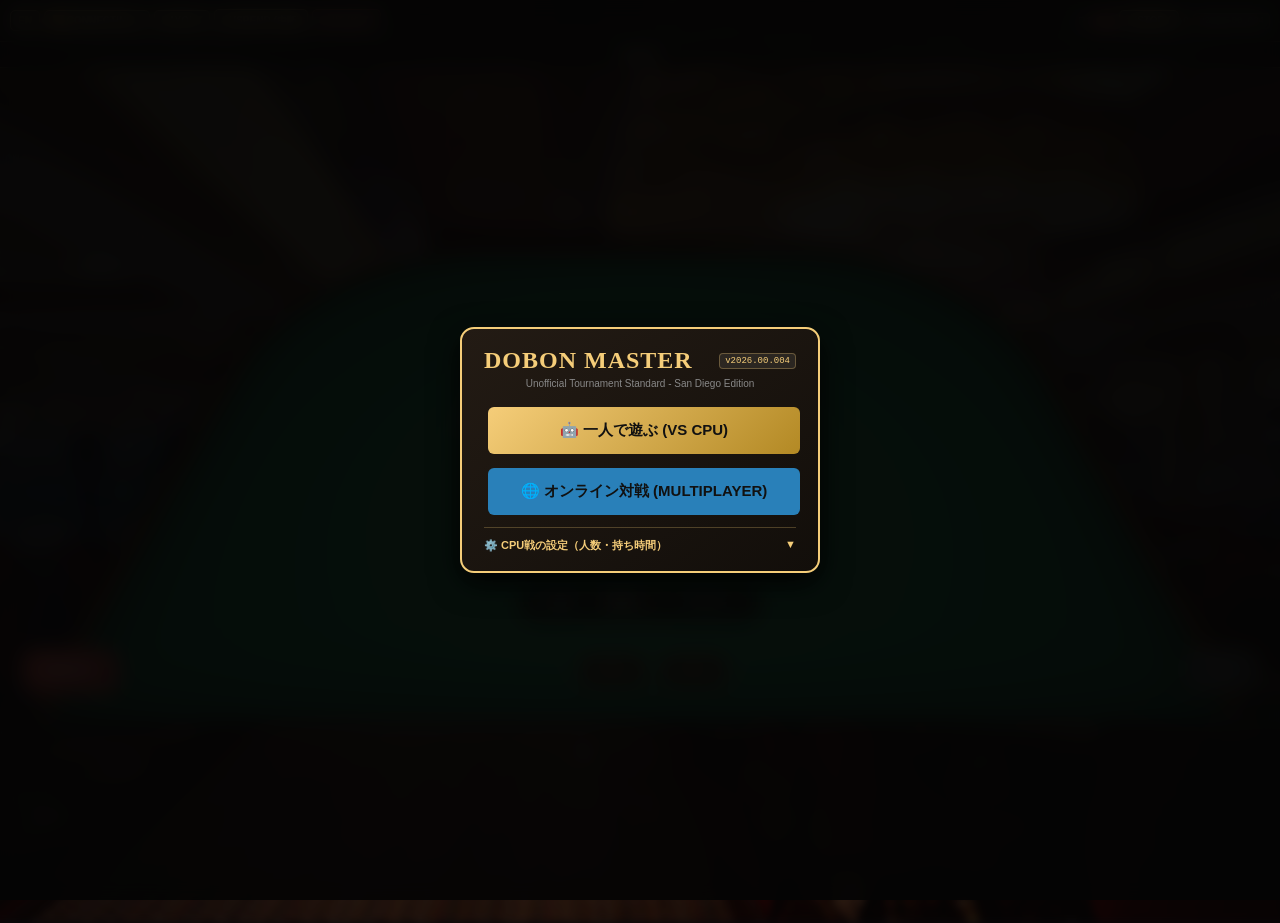
==== commit b725be7c: "revert" ====
--- a/index.html
+++ b/index.html
@@ -4,11 +4,11 @@
 <meta charset="UTF-8">
 <meta name="viewport" content="width=device-width, initial-scale=1.0, maximum-scale=1.0, user-scalable=no, viewport-fit=cover">
 <meta name="application-name" content="DOBON Master">
-<meta name="version" content="2026.00.005">
-<title>DOBON - Las Vegas VIP Lounge (2026.00.005)</title>
+<meta name="version" content="2026.00.004">
+<title>DOBON - Las Vegas VIP Lounge (2026.00.004)</title>
 <link rel="manifest" href="manifest.json">
 <!-- キャッシュバスター付きCSS -->
-<link rel="stylesheet" href="style.css?v=202600005">
+<link rel="stylesheet" href="style.css?v=202600004">
 <meta name="apple-mobile-web-app-capable" content="yes">
 <meta name="apple-mobile-web-app-status-bar-style" content="black-translucent">
 <meta name="theme-color" content="#0a0806">
@@ -41,7 +41,7 @@
     <div>R<span id="round-num" style="color:var(--gold); font-weight:bold;">1</span> <span class="mult-tag" id="multiplier-display">1x</span></div>
     <button class="header-btn" onclick="openScoreHistoryModal()">HISTORY</button>
     <div><b id="user-sum" style="color:var(--gold);">0</b></div>
-    <span class="version-tag" title="Game Version">v2026.00.005</span>
+    <span class="version-tag" title="Game Version">v2026.00.004</span>
   </div>
 </header>
 
@@ -129,15 +129,16 @@
   <button class="suit-btn" style="color:#11141a;" onclick="selectSuit('♣')">♣</button>
 </div>
 
-<!-- スタート画面 -->
+<!-- 【完全刷新】スタート画面（ワンタップで迷わず開始できる動線） -->
 <div class="modal-overlay" id="start-modal">
   <div class="modal-content" style="max-width:92%; width:360px;">
     <div style="display:flex; justify-content:space-between; align-items:center; margin-bottom:4px;">
       <h2 style="margin:0; color:var(--gold); font-family:Georgia, serif; letter-spacing:1px;">DOBON MASTER</h2>
-      <span class="version-tag">v2026.00.005</span>
+      <span class="version-tag">v2026.00.004</span>
     </div>
     <div style="font-size:10px; color:#888; margin-bottom:14px;">Unofficial Tournament Standard - San Diego Edition</div>
     
+    <!-- メイン開始ボタン2つ（押せば即座に動く！） -->
     <button class="modal-btn" style="width:100%; padding:14px; font-size:15px; margin-bottom:10px;" onclick="startCpuDirect()">
       🤖 一人で遊ぶ (VS CPU)
     </button>
@@ -145,10 +146,12 @@
       🌐 オンライン対戦 (MULTIPLAYER)
     </button>
 
+    <!-- 中断データがある場合のみ表示 -->
     <button class="modal-btn modal-btn-sub" id="resume-btn" style="width:100%; padding:10px; margin-bottom:12px; display:none;" onclick="resumeGame()">
       ▶️ RESUME (前回の続きから再開)
     </button>
 
+    <!-- 折りたたみ式CPU詳細設定 -->
     <div style="border-top:1px solid rgba(245,205,121,0.25); padding-top:10px; text-align:left;">
       <div style="font-size:11px; color:var(--gold); cursor:pointer; font-weight:bold; display:flex; justify-content:space-between;" onclick="toggleConfigAccordion()">
         <span>⚙️ CPU戦の設定（人数・持ち時間）</span>
@@ -192,6 +195,7 @@
       <button class="header-btn" onclick="fetchRoomList()">更新 🔄</button>
     </div>
 
+    <!-- クイックマッチボタン -->
     <button class="modal-btn" style="width:100%; background:linear-gradient(135deg,#e67e22,#d35400); color:#fff; padding:12px; font-size:14px; margin-bottom:10px;" onclick="startQuickMatch()">
       ⚡ クイックマッチ (自動マッチング)
     </button>
@@ -201,20 +205,24 @@
       <input type="text" id="lobby-search-query" oninput="filterAndRenderRooms()" placeholder="🔍 部屋名検索..." style="flex:1.5; font-size:12px; padding:6px; background:#0c1710; color:#fff; border:1px solid var(--gold); border-radius:5px;">
     </div>
 
+    <!-- フィルター -->
     <div style="display:flex; gap:6px; margin-bottom:8px; font-size:10px;">
       <button class="header-btn" id="filter-all-btn" style="background:var(--gold); color:#111;" onclick="setLobbyFilter('all')">すべて</button>
       <button class="header-btn" id="filter-open-btn" onclick="setLobbyFilter('open')">すぐ入れる部屋のみ</button>
       <button class="header-btn" id="filter-spec-btn" onclick="setLobbyFilter('spec')">観戦可能</button>
     </div>
 
+    <!-- 最近入った部屋 -->
     <div style="font-size:10px; text-align:left; color:#a4b0be; margin-bottom:2px;">最近入った部屋:</div>
     <div id="recent-rooms-container" style="display:flex; gap:6px; margin-bottom:8px; flex-wrap:wrap; min-height:20px;"></div>
 
+    <!-- 部屋一覧リスト -->
     <div style="font-size:10px; text-align:left; color:#a4b0be; margin-bottom:4px;">部屋一覧 (タップして入室/観戦):</div>
     <div id="lobby-room-container" style="max-height:140px; overflow-y:auto; margin-bottom:10px; text-align:left;">
       <div style="font-size:11px; color:#888; text-align:center; padding:12px;">部屋情報を取得中...</div>
     </div>
 
+    <!-- 部屋作成フォーム -->
     <div style="border-top:1px solid rgba(245,205,121,0.3); padding-top:8px; margin-bottom:8px; text-align:left;">
       <div style="font-size:11px; color:#a4b0be; margin-bottom:4px; font-weight:bold;">新しい部屋を作成:</div>
       <div style="display:flex; gap:4px; margin-bottom:6px;">
@@ -372,9 +380,8 @@
 </div>
 
 <script src="https://cdn.socket.io/4.7.5/socket.io.min.js"></script>
-<!-- 読み込み順序修正：コアUI/ゲームロジック -> オンライン通信 -->
-<script src="game.js?v=202600005"></script>
-<script src="online.js?v=202600005"></script>
+<!-- キャッシュバスター付きJavaScript -->
+<script src="game.js?v=202600004"></script>
 <script>
   if ('serviceWorker' in navigator) {
     navigator.serviceWorker.register('./sw.js').catch(() => {});
--- a/style.css
+++ b/style.css
@@ -1,353 +1,1100 @@
+/**
+ * DOBON MASTER - Las Vegas VIP Lounge Stylesheet
+ * Game Version: 2026.00.005
+ * File Version: style.css v0.1.4
+ * Update: Expanded Deck Click Hitbox, Full Card Size Hit Area.
+ */
+
 :root {
   --gold: #f5cd79;
-  --gold-dark: #e67e22;
-  --bg-dark: #0a0806;
+  --gold-glow: rgba(245, 205, 121, 0.85);
+  --table-green: #157347;
+  --card-red: #c0392b;
+  --card-black: #11141a;
 }
 
 * {
   box-sizing: border-box;
   user-select: none;
-  -webkit-user-select: none;
   -webkit-tap-highlight-color: transparent;
 }
 
-body, html {
+body {
   margin: 0;
   padding: 0;
+  background: #08080a;
+  color: #fff;
+  font-family: -apple-system, BlinkMacSystemFont, "Segoe UI", Roboto, "Hiragino Sans", sans-serif;
+  height: 100vh;
+  height: 100dvh;
+  display: flex;
+  flex-direction: column;
+  overflow: hidden;
+  position: relative;
+}
+
+/* 画面激震エフェクト */
+body.shake-screen {
+  animation: screenShakeLose 0.45s ease;
+}
+@keyframes screenShakeLose {
+  0%, 100% { transform: translate(0, 0); }
+  20% { transform: translate(-8px, 6px); }
+  40% { transform: translate(8px, -6px); }
+  60% { transform: translate(-5px, 4px); }
+  80% { transform: translate(5px, -3px); }
+}
+
+/* 勝敗テロップバナー */
+#round-outcome-banner {
+  position: fixed;
+  top: 40%;
+  left: 50%;
+  transform: translate(-50%, -50%) scale(0);
+  z-index: 260;
+  font-family: "Georgia", serif;
+  font-weight: 900;
+  letter-spacing: 3px;
+  pointer-events: none;
+  text-align: center;
+  white-space: nowrap;
+  opacity: 0;
+  transition: transform 0.4s cubic-bezier(0.175, 0.885, 0.32, 1.275), opacity 0.3s ease;
+}
+#round-outcome-banner.show {
+  transform: translate(-50%, -50%) scale(1);
+  opacity: 1;
+}
+#round-outcome-banner.winner {
+  font-size: clamp(38px, 8vw, 56px);
+  color: var(--gold);
+  text-shadow: 0 0 25px rgba(245, 205, 121, 0.9), 0 0 50px #ffd700, 2px 4px 10px #000;
+}
+#round-outcome-banner.lose {
+  font-size: clamp(34px, 7vw, 50px);
+  color: #8395a7;
+  text-shadow: 0 0 20px rgba(131, 149, 167, 0.8), 2px 4px 10px #000;
+  animation: textJitter 0.3s ease-in-out infinite alternate;
+}
+@keyframes textJitter {
+  0% { transform: translate(-50%, -50%) rotate(-3deg); }
+  100% { transform: translate(-50%, -50%) rotate(3deg); }
+}
+
+/* チョンボ時：点数2倍の超巨大ネオンアラートバナー */
+#chombo-double-banner {
+  position: fixed;
+  top: 45%;
+  left: 50%;
+  transform: translate(-50%, -50%) scale(0);
+  z-index: 270;
+  pointer-events: none;
+  text-align: center;
+  opacity: 0;
+  background: rgba(10, 5, 5, 0.94);
+  border: 3px solid #ff4757;
+  border-radius: 20px;
+  padding: 18px 28px;
+  box-shadow: 0 0 50px #ff4757, 0 0 80px rgba(255, 71, 87, 0.8);
+  transition: transform 0.4s cubic-bezier(0.175, 0.885, 0.32, 1.275), opacity 0.3s ease;
+}
+#chombo-double-banner.show {
+  transform: translate(-50%, -50%) scale(1);
+  opacity: 1;
+}
+.chombo-txt-top {
+  color: #ff6b81;
+  font-size: clamp(18px, 4vw, 24px);
+  font-weight: 900;
+  letter-spacing: 2px;
+}
+.chombo-txt-main {
+  color: var(--gold);
+  font-size: clamp(26px, 6vw, 38px);
+  font-weight: 900;
+  text-shadow: 0 0 20px #ffd700;
+  margin: 6px 0;
+}
+.chombo-txt-sub {
+  color: #fff;
+  font-size: 12px;
+}
+
+/* 観戦中バナー */
+#spectator-hud-banner {
+  position: absolute;
+  top: 6px;
+  left: 50%;
+  transform: translateX(-50%);
+  background: rgba(41, 128, 185, 0.92);
+  border: 1.5px solid #3498db;
+  border-radius: 20px;
+  padding: 3px 16px;
+  font-size: 11px;
+  font-weight: 900;
+  color: #fff;
+  box-shadow: 0 0 15px rgba(52, 152, 219, 0.7);
+  z-index: 55;
+  display: none;
+  white-space: nowrap;
+}
+
+#flash-overlay {
+  position: fixed;
+  top: 0;
+  left: 0;
   width: 100%;
   height: 100%;
+  background: #fff;
+  opacity: 0;
+  pointer-events: none;
+  z-index: 300;
+  transition: opacity 0.08s ease-out;
+}
+#flash-overlay.active {
+  opacity: 0.8;
+  transition: none;
+}
+#confetti-canvas {
+  position: fixed;
+  top: 0;
+  left: 0;
+  width: 100%;
+  height: 100%;
+  pointer-events: none;
+  z-index: 250;
+  display: none;
+}
+
+#casino-bg {
+  position: absolute;
+  top: 0;
+  left: 0;
+  width: 100%;
+  height: 100%;
+  background: radial-gradient(circle at 50% 25%, rgba(20, 10, 5, 0.2) 0%, rgba(5, 5, 5, 0.85) 100%),
+              url('background.png') right center / cover no-repeat;
+  filter: blur(4px) brightness(0.65);
+  transform: scale(1.05);
+  z-index: 1;
+  pointer-events: none;
+}
+
+/* 上部ヘッダー */
+header {
+  background: rgba(12, 10, 8, 0.94);
+  backdrop-filter: blur(10px);
+  border-bottom: 1px solid rgba(245, 205, 121, 0.25);
+  padding: 6px 10px;
+  display: flex;
+  justify-content: space-between;
+  align-items: center;
+  font-size: 11px;
+  z-index: 60;
+  flex-shrink: 0;
+  gap: 4px;
+  height: 42px;
+}
+.header-btn {
+  background: rgba(45, 35, 25, 0.9);
+  color: var(--gold);
+  border: 1.5px solid var(--gold);
+  border-radius: 5px;
+  padding: 4px 7px;
+  font-size: 10px;
+  font-weight: 900;
+  cursor: pointer;
+  white-space: nowrap;
+}
+.mult-tag {
+  background: #e74c3c;
+  color: #fff;
+  padding: 1px 5px;
+  border-radius: 8px;
+  font-weight: bold;
+  font-size: 9px;
+}
+.version-tag {
+  background: rgba(255, 255, 255, 0.08);
+  border: 1px solid rgba(245, 205, 121, 0.3);
+  color: var(--gold);
+  font-size: 9px;
+  font-family: monospace;
+  padding: 2px 5px;
+  border-radius: 4px;
+}
+
+/* メッセージ専用スリムバー */
+#status-bar-container {
+  background: rgba(8, 6, 5, 0.88);
+  border-bottom: 1.5px solid rgba(245, 205, 121, 0.3);
+  padding: 3px 12px;
+  text-align: center;
+  font-size: 11px;
+  font-weight: bold;
+  color: #ffeaa7;
+  z-index: 59;
+  flex-shrink: 0;
+  height: 26px;
+  display: flex;
+  align-items: center;
+  justify-content: center;
+  white-space: nowrap;
   overflow: hidden;
-  background-color: var(--bg-dark);
-  font-family: -apple-system, BlinkMacSystemFont, "Segoe UI", Roboto, Helvetica, Arial, sans-serif;
-  color: #ffffff;
-}
-
-#casino-bg {
-  position: absolute;
-  top: 0; left: 0; width: 100%; height: 100%;
-  background: radial-gradient(circle at center, #1b3d2f 0%, #08140e 100%);
+  text-overflow: ellipsis;
+}
+
+/* 3Dカジノテーブル */
+#table-perspective {
+  flex: 1;
+  position: relative;
+  perspective: 750px;
+  display: flex;
+  justify-content: center;
+  align-items: flex-end;
+  overflow: hidden;
+  z-index: 10;
+  margin-top: -6px;
+}
+#poker-table {
+  width: min(98%, 880px);
+  height: 92%;
+  background: radial-gradient(ellipse at 50% 65%, #229962 0%, #157347 55%, #0b4528 100%);
+  border: 14px solid #3a1e0b;
+  border-bottom: none;
+  box-shadow: inset 0 0 60px rgba(0, 0, 0, 0.85), 0 20px 40px rgba(0, 0, 0, 0.95);
+  border-radius: 240px 240px 30px 30px;
+  transform: rotateX(46deg);
+  position: relative;
+  display: flex;
+  flex-direction: column;
+  justify-content: space-between;
+  padding: 8px 12px;
+  transform-style: preserve-3d;
+}
+
+/* 相手プレイヤー配置 */
+#cpu-arc-container {
+  position: absolute;
+  top: 4px;
+  left: 0;
+  width: 100%;
+  height: 90px;
+  display: flex;
+  justify-content: space-around;
+  align-items: flex-start;
+  z-index: 20;
+  transform-style: preserve-3d;
+}
+.cpu-seat {
+  display: flex;
+  flex-direction: column;
+  align-items: center;
+  position: relative;
+  width: 78px;
+  transform-style: preserve-3d;
+  transition: transform 0.3s;
+}
+.cpu-billboard-stand {
+  transform: rotateX(-46deg) translateZ(15px);
+  display: flex;
+  flex-direction: column;
+  align-items: center;
+  transform-origin: 50% 100%;
+}
+.cpu-seat.dobon-attacker .cpu-billboard-stand {
+  transform: rotateX(-46deg) translateZ(40px) scale(1.3) !important;
+}
+.cpu-seat.dobon-attacker .cpu-silhouette {
+  border-color: #ff3838 !important;
+  box-shadow: 0 0 35px #ff3838, 0 0 50px rgba(255, 56, 56, 0.9) !important;
+  animation: attackerFlash 0.35s infinite alternate !important;
+}
+@keyframes attackerFlash {
+  0% { box-shadow: 0 0 20px #ff3838; border-color: #ffd700; }
+  100% { box-shadow: 0 0 50px #ff3838, 0 0 30px #ffd700; border-color: #fff; }
+}
+
+.turn-indicator-badge {
+  position: absolute;
+  top: -24px;
+  background: var(--gold);
+  color: #000;
+  font-size: 8px;
+  font-weight: 900;
+  padding: 2px 6px;
+  border-radius: 4px;
+  box-shadow: 0 0 10px var(--gold-glow);
+  display: none;
+  animation: bounceTurn 0.6s infinite alternate;
+  z-index: 15;
+}
+@keyframes bounceTurn {
+  0% { transform: translateY(0); }
+  100% { transform: translateY(-4px); }
+}
+.cpu-seat.active .turn-indicator-badge { display: block; }
+.cpu-seat.active .cpu-silhouette {
+  border-color: #fff;
+  box-shadow: 0 0 25px var(--gold-glow), 0 0 45px rgba(245, 205, 121, 0.95);
+  animation: seatPulse 0.8s infinite alternate;
+}
+@keyframes seatPulse {
+  0% { transform: scale(1); }
+  100% { transform: scale(1.12); }
+}
+.cpu-silhouette {
+  width: 38px;
+  height: 38px;
+  border-radius: 50%;
+  background: #111417;
+  border: 2px solid rgba(245, 205, 121, 0.5);
+  box-shadow: 0 4px 10px rgba(0, 0, 0, 0.8);
+  display: flex;
+  justify-content: center;
+  align-items: center;
   z-index: 1;
 }
-
-#confetti-canvas {
-  position: absolute;
-  top: 0; left: 0; width: 100%; height: 100%;
-  z-index: 150;
+.cpu-fan-cards {
+  position: relative;
+  width: 60px;
+  height: 40px;
+  display: flex;
+  justify-content: center;
+  align-items: flex-end;
+  margin-top: -6px;
+  z-index: 2;
+}
+.cpu-fan-card {
+  position: absolute;
+  width: 24px;
+  height: 35px;
+  border-radius: 3px;
+  background: url('back.jpg') center/cover no-repeat;
+  border: 1px solid #fff;
+  box-shadow: 0 2px 5px rgba(0, 0, 0, 0.7);
+  transform-origin: 50% 150%;
+}
+.cpu-hand-img {
+  position: absolute;
+  bottom: -20px;
+  left: 50%;
+  transform: translateX(-45%) scale(0.46);
+  width: 130px;
+  height: 130px;
+  object-fit: contain;
   pointer-events: none;
-  display: none;
-}
-
-header {
-  position: absolute;
-  top: 0; left: 0; width: 100%;
-  height: 44px;
-  background: rgba(10, 8, 6, 0.85);
-  backdrop-filter: blur(8px);
-  border-bottom: 1px solid rgba(245, 205, 121, 0.3);
+  z-index: 5;
+  text-indent: -9999px;
+  color: transparent;
+  font-size: 0;
+}
+.user-grip-img {
+  position: absolute;
+  bottom: -45px;
+  left: 50%;
+  transform: translateX(-50%) scale(0.44);
+  width: 270px;
+  height: 270px;
+  object-fit: contain;
+  z-index: 60;
+  pointer-events: none;
+  text-indent: -9999px;
+  color: transparent;
+  font-size: 0;
+}
+.cpu-info {
+  background: rgba(10, 10, 10, 0.92);
+  border: 1.5px solid var(--gold);
+  border-radius: 8px;
+  padding: 2px 6px;
+  font-size: 8.5px;
+  color: #fff;
+  margin-top: 3px;
+  text-align: center;
+  white-space: nowrap;
+  z-index: 10;
+}
+.cpu-seat.active .cpu-info {
+  background: var(--gold);
+  color: #111;
+  font-weight: 900;
+  box-shadow: 0 0 12px var(--gold-glow);
+}
+
+/* 中央エリア（山札＆捨て札） */
+#center-table-field {
+  position: absolute;
+  top: 43%;
+  left: 50%;
+  transform: translate(-50%, -50%);
+  display: flex;
+  justify-content: center;
+  align-items: center;
+  gap: clamp(30px, 6vw, 60px);
+  z-index: 25;
+}
+
+/* 【修正】山札：カードサイズ全体（100%）をタップ判定にし、確実に感知 */
+.deck-3d-stack {
+  position: relative;
+  width: clamp(75px, 12vw, 92px);
+  height: clamp(110px, 18vw, 134px);
+  cursor: pointer;
+  pointer-events: auto;
+  z-index: 35;
+}
+.deck-3d-stack * {
+  pointer-events: none; /* 子要素のレイヤーがクリックを邪魔しないようにする */
+}
+.deck-3d-stack .layer {
+  position: absolute;
+  width: 100%;
+  height: 100%;
+  border-radius: 7px;
+  background: url('back.jpg') center/cover no-repeat;
+  border: 2px solid #fff;
+  box-shadow: 0 3px 6px rgba(0, 0, 0, 0.6);
+}
+.deck-3d-stack .layer:nth-child(1) { transform: translate(-4px, -4px); }
+.deck-3d-stack .layer:nth-child(2) { transform: translate(-3px, -3px); }
+.deck-3d-stack .layer:nth-child(3) { transform: translate(-2px, -2px); }
+.deck-3d-stack .layer:nth-child(4) { transform: translate(0, 0); }
+
+.discard-stack-box {
+  position: relative;
+  width: clamp(150px, 24vw, 190px);
+  height: clamp(110px, 18vw, 134px);
+}
+.discard-card-item {
+  position: absolute;
+  top: 0;
+  transition: transform 0.2s;
+}
+
+/* 8指定マーク */
+#giant-suit-indicator {
+  position: absolute;
+  top: auto;
+  bottom: -34px;
+  left: 50%;
+  transform: translateX(-50%);
+  background: rgba(15, 12, 10, 0.95);
+  border: 2.5px solid var(--gold);
+  border-radius: 25px;
+  padding: 2px 16px;
+  display: none;
+  align-items: center;
+  gap: 8px;
+  font-weight: 900;
+  font-size: 14px;
+  box-shadow: 0 0 25px var(--gold-glow);
+  z-index: 35;
+  animation: giantGlow 1s infinite alternate;
+  white-space: nowrap;
+}
+@keyframes giantGlow {
+  0% { transform: translateX(-50%) scale(1); }
+  100% { transform: translateX(-50%) scale(1.1); box-shadow: 0 0 40px #ffd700; }
+}
+
+/* 手前側HUD */
+#hud-time-container {
+  position: absolute;
+  bottom: 85px;
+  left: 50%;
+  transform: translateX(-50%);
+  display: flex;
+  align-items: center;
+  gap: 12px;
+  z-index: 45;
+  background: rgba(10, 8, 6, 0.88);
+  border: 1.5px solid rgba(245, 205, 121, 0.5);
+  padding: 3px 16px;
+  border-radius: 20px;
+  box-shadow: 0 4px 15px rgba(0, 0, 0, 0.9);
+  white-space: nowrap;
+  pointer-events: none;
+}
+#timer-badge {
+  background: rgba(20, 16, 12, 0.9);
+  border: 1.5px solid var(--gold);
+  padding: 2px 10px;
+  border-radius: 14px;
+  font-size: 11px;
+  font-weight: 900;
+}
+#timer-badge.urgent {
+  background: #c0392b;
+  border-color: #ff7675;
+  color: #fff;
+  box-shadow: 0 0 20px #e74c3c;
+  animation: timerUrgent 0.5s infinite alternate;
+}
+@keyframes timerUrgent {
+  0% { transform: scale(1); }
+  100% { transform: scale(1.12); }
+}
+
+/* 10秒ドボン返し猶予バナー */
+#dobon-gaeshi-banner {
+  position: absolute;
+  top: 20%;
+  left: 50%;
+  transform: translate(-50%, -50%);
+  background: linear-gradient(135deg, #d63031, #780e0e);
+  border: 3px solid var(--gold);
+  border-radius: 30px;
+  padding: 6px 20px;
+  font-size: 14px;
+  font-weight: 900;
+  color: #fff;
+  box-shadow: 0 0 40px rgba(255, 75, 75, 0.9);
+  z-index: 110;
+  display: none;
+  text-align: center;
+  animation: bannerPulse 0.5s infinite alternate;
+}
+@keyframes bannerPulse {
+  0% { transform: translate(-50%, -50%) scale(1); }
+  100% { transform: translate(-50%, -50%) scale(1.08); }
+}
+
+/* ポン・カン一時停止中バナー */
+#naki-pause-banner {
+  position: absolute;
+  top: 22%;
+  left: 50%;
+  transform: translate(-50%, -50%);
+  background: rgba(230, 126, 34, 0.95);
+  border: 2px solid #f39c12;
+  border-radius: 20px;
+  padding: 6px 20px;
+  font-size: 13px;
+  font-weight: 900;
+  color: #fff;
+  z-index: 120;
+  display: none;
+  box-shadow: 0 0 20px rgba(243, 156, 18, 0.8);
+  white-space: nowrap;
+}
+
+/* ドロー警告アラート */
+#draw-alert-banner {
+  position: absolute;
+  top: 32%;
+  left: 50%;
+  transform: translate(-50%, -50%);
+  background: linear-gradient(135deg, #c0392b, #8e1b1b);
+  border: 2px solid #fff;
+  border-radius: 12px;
+  padding: 8px 20px;
+  font-size: 16px;
+  font-weight: 900;
+  box-shadow: 0 0 30px rgba(231, 76, 60, 0.9);
+  z-index: 100;
+  display: none;
+  text-align: center;
+}
+
+#flying-play-unit {
+  position: absolute;
+  width: 170px;
+  height: 170px;
+  pointer-events: none;
+  z-index: 180;
+  display: none;
+  transition: transform 0.38s cubic-bezier(0.2, 0.85, 0.32, 1.15), opacity 0.15s ease;
+}
+#flying-card-slot {
+  position: absolute;
+  top: 20px;
+  left: 45px;
+  z-index: 2;
+}
+#flying-hand-img {
+  position: absolute;
+  top: 0;
+  left: 0;
+  width: 170px;
+  height: 170px;
+  object-fit: contain;
+  z-index: 3;
+}
+#flying-draw-card {
+  position: absolute;
+  width: clamp(75px, 12vw, 92px);
+  height: clamp(110px, 18vw, 134px);
+  border-radius: 7px;
+  background: url('back.jpg') center/cover no-repeat;
+  border: 2px solid #fff;
+  box-shadow: 0 6px 15px rgba(0, 0, 0, 0.8);
+  pointer-events: none;
+  z-index: 170;
+  display: none;
+  transition: transform 0.35s cubic-bezier(0.25, 0.8, 0.25, 1);
+}
+
+/* コントロールバー */
+#table-control-bar {
+  position: absolute;
+  bottom: clamp(180px, 24vh, 210px);
+  left: 0;
+  width: 100%;
   display: flex;
   justify-content: space-between;
   align-items: center;
-  padding: 0 10px;
-  z-index: 100;
+  padding: 0 clamp(8px, 3vw, 24px);
+  z-index: 50;
+  pointer-events: none;
+}
+#table-control-bar * {
+  pointer-events: auto;
+}
+.btn-dobon-huge {
+  background: linear-gradient(135deg, #e74c3c, #8e1b1b);
+  color: #fff;
+  border: 2.5px solid #ff7675;
+  border-radius: 12px;
+  padding: 10px 16px;
+  font-weight: 900;
+  font-size: 14px;
+  cursor: pointer;
+  box-shadow: 0 4px 15px rgba(231, 76, 60, 0.6);
+  letter-spacing: 1px;
+  transition: transform 0.1s;
+}
+.btn-dobon-huge:active {
+  transform: scale(0.93);
+}
+.btn-dobon-huge.ready {
+  border-color: #ffd700;
+  box-shadow: 0 0 25px rgba(255, 215, 0, 0.95);
+  animation: dobonPulse 0.6s infinite alternate;
+}
+@keyframes dobonPulse {
+  0% { transform: scale(1); }
+  100% { transform: scale(1.12); }
+}
+.btn-dobon-huge.gaeshi-mode {
+  background: linear-gradient(135deg, #ff4757, #ff6b81) !important;
+  border-color: #fff !important;
+  box-shadow: 0 0 35px #ff4757, 0 0 50px #ffd700 !important;
+  animation: gaeshiPulse 0.4s infinite alternate !important;
+}
+@keyframes gaeshiPulse {
+  0% { transform: scale(1); }
+  100% { transform: scale(1.18); }
+}
+
+.btn-last-toggle {
+  background: linear-gradient(135deg, #2c3e50, #1a252f);
+  color: var(--gold);
+  border: 2px solid var(--gold);
+  border-radius: 10px;
+  padding: 10px 15px;
+  font-weight: 900;
+  font-size: 13px;
+  cursor: pointer;
+  box-shadow: 0 4px 10px rgba(0, 0, 0, 0.6);
+}
+.btn-last-toggle.active {
+  background: var(--gold);
+  color: #111;
+  box-shadow: 0 0 15px var(--gold-glow);
+}
+.btn-last-toggle.urgent {
+  background: #e74c3c;
+  color: #fff;
+  border-color: #ffd700;
+  box-shadow: 0 0 25px rgba(231, 76, 60, 1);
+  animation: urgentFlash 0.5s infinite alternate;
+}
+@keyframes urgentFlash {
+  0% { transform: scale(1); }
+  100% { transform: scale(1.15); }
+}
+
+#naki-center-group {
+  display: flex;
+  gap: 16px;
+  align-items: center;
+}
+.btn-naki {
+  background: rgba(30, 25, 20, 0.94);
+  color: var(--gold);
+  border: 2px solid var(--gold);
+  border-radius: 8px;
+  padding: 7px 16px;
   font-size: 12px;
-}
-
-.header-btn {
-  background: rgba(255, 255, 255, 0.1);
+  font-weight: 900;
+  cursor: pointer;
+  box-shadow: 0 3px 8px rgba(0, 0, 0, 0.6);
+  letter-spacing: 1px;
+}
+.btn-naki.active {
+  background: #e67e22;
+  color: #fff;
+  border-color: #f39c12;
+}
+#confirm-naki-btn {
+  position: absolute;
+  bottom: clamp(235px, 30vh, 265px);
+  left: 50%;
+  transform: translateX(-50%);
+  background: #27ae60;
+  color: #fff;
+  border: 2px solid #2ecc71;
+  border-radius: 8px;
+  padding: 8px 24px;
+  font-size: 14px;
+  font-weight: 900;
+  display: none;
+  z-index: 55;
+  box-shadow: 0 0 15px rgba(46, 204, 113, 0.8);
+  letter-spacing: 1px;
+}
+#top-left-skip-box {
+  position: absolute;
+  top: 72px;
+  left: 10px;
+  z-index: 40;
+}
+.btn-skip-round {
+  background: linear-gradient(135deg, #d35400, #962d22);
+  color: #fff;
+  border: 1.5px solid #f39c12;
+  border-radius: 8px;
+  padding: 6px 10px;
+  font-size: 10px;
+  font-weight: 900;
+  cursor: pointer;
+  display: none;
+}
+
+/* ユーザー手札エリア */
+#user-fan-area {
+  position: relative;
+  width: 100%;
+  height: clamp(150px, 20vh, 185px);
+  display: flex;
+  justify-content: center;
+  align-items: flex-end;
+  z-index: 35;
+  flex-shrink: 0;
+  padding-bottom: 6px;
+  transition: box-shadow 0.3s ease, border-color 0.3s ease;
+}
+#user-fan-area.your-turn-active {
+  box-shadow: inset 0 -30px 40px rgba(245, 205, 121, 0.4), 0 0 35px var(--gold-glow);
+}
+
+#user-turn-badge {
+  position: absolute;
+  top: -14px;
+  left: 50%;
+  transform: translateX(-50%);
+  background: var(--gold);
+  color: #000;
+  font-size: 9px;
+  font-weight: 900;
+  padding: 2px 10px;
+  border-radius: 12px;
+  box-shadow: 0 0 12px var(--gold-glow);
+  display: none;
+  animation: bounceTurn 0.6s infinite alternate;
+  z-index: 65;
+}
+#user-fan-area.your-turn-active #user-turn-badge {
+  display: block;
+}
+
+#user-fan {
+  position: relative;
+  width: 100%;
+  max-width: min(96%, 600px);
+  height: 100%;
+  display: flex;
+  justify-content: center;
+  align-items: flex-end;
+}
+
+/* カードスタイル */
+.card {
+  width: clamp(72px, 12vw, 92px);
+  height: clamp(105px, 17.5vw, 134px);
+  background: #fafafa;
+  border-radius: 7px;
+  box-shadow: 0 3px 8px rgba(0, 0, 0, 0.65);
+  display: block;
+  position: relative;
+  flex-shrink: 0;
+  border: 1.5px solid #ccc;
+  overflow: hidden;
+}
+.card.red { color: var(--card-red); }
+.card.black { color: var(--card-black); }
+.card-face-photo {
+  position: absolute;
+  top: 0;
+  left: 0;
+  width: 100%;
+  height: 100%;
+  object-fit: cover;
+  border-radius: 5px;
+  z-index: 1;
+}
+
+.idx-top {
+  position: absolute;
+  top: 3px;
+  left: 5px;
+  z-index: 3;
+  font-size: clamp(13px, 2.2vw, 16px);
+  line-height: 1.05;
+  font-family: "Georgia", serif;
+  text-align: center;
+  text-shadow: 0 0 3px #fff, 0 0 6px #fff;
+}
+.idx-bottom {
+  position: absolute;
+  bottom: 3px;
+  right: 5px;
+  z-index: 3;
+  font-size: clamp(13px, 2.2vw, 16px);
+  line-height: 1.05;
+  font-family: "Georgia", serif;
+  text-align: center;
+  transform: rotate(180deg);
+  text-shadow: 0 0 3px #fff, 0 0 6px #fff;
+}
+
+.pips-container-real {
+  position: absolute;
+  top: 0;
+  left: 0;
+  width: 100%;
+  height: 100%;
+  z-index: 1;
+  pointer-events: none;
+}
+.pip-real {
+  position: absolute;
+  font-size: clamp(14px, 2.4vw, 18px);
+  line-height: 1;
+  transform: translate(-50%, -50%);
+}
+.pip-real.flip {
+  transform: translate(-50%, -50%) rotate(180deg);
+}
+.pip-center-huge {
+  position: absolute;
+  top: 50%;
+  left: 50%;
+  transform: translate(-50%, -50%);
+  font-size: clamp(34px, 5.5vw, 44px);
+  line-height: 1;
+}
+
+.fan-card {
+  position: absolute;
+  bottom: 6px;
+  transform-origin: 50% 190%;
+  transition: transform 0.25s cubic-bezier(0.2, 0.8, 0.3, 1), box-shadow 0.2s;
+}
+.fan-card.selected {
+  box-shadow: 0 14px 28px rgba(245, 205, 121, 0.95) !important;
+  border: 3px solid var(--gold) !important;
+  z-index: 75 !important;
+}
+.fan-card.row-back {
+  bottom: clamp(30px, 4.5vh, 38px) !important;
+  z-index: 30 !important;
+  filter: brightness(0.92);
+}
+.fan-card.row-front {
+  bottom: 0px !important;
+  z-index: 45 !important;
+}
+
+/* 8マーク選択 */
+#suit-select-floating {
+  position: fixed;
+  top: 46%;
+  left: 50%;
+  transform: translate(-50%, -50%);
+  background: #fdfaf6;
+  border: 3px solid var(--gold);
+  border-radius: 16px;
+  padding: 12px 20px;
+  text-align: center;
+  z-index: 220;
+  display: none;
+  box-shadow: 0 10px 35px rgba(0, 0, 0, 0.85);
+}
+.suit-btn {
+  font-size: 32px;
+  padding: 6px 14px;
+  margin: 4px;
+  cursor: pointer;
+  border-radius: 8px;
+  border: 1.5px solid #ccc;
+  background: #fff;
+  box-shadow: 0 2px 6px rgba(0, 0, 0, 0.15);
+}
+
+/* モーダル */
+.modal-overlay {
+  position: fixed;
+  top: 0;
+  left: 0;
+  right: 0;
+  bottom: 0;
+  background: rgba(5, 5, 5, 0.92);
+  backdrop-filter: blur(10px);
+  display: flex;
+  justify-content: center;
+  align-items: center;
+  z-index: 200;
+}
+.modal-content {
+  background: linear-gradient(145deg, #231b14, #120e0a);
+  border: 2px solid var(--gold);
+  border-radius: 14px;
+  padding: 18px 22px;
+  text-align: center;
+  max-width: 92%;
+  min-width: 290px;
+  box-shadow: 0 10px 30px rgba(0, 0, 0, 0.95);
+}
+#result-modal {
+  align-items: flex-start;
+  padding-top: 20px;
+  background: rgba(0, 0, 0, 0.55);
+}
+#result-modal .modal-content {
+  width: 92%;
+  max-width: 420px;
+  padding: 12px 16px;
+  background: rgba(22, 17, 13, 0.94);
+}
+.minimized-banner {
+  display: none;
+  position: fixed;
+  top: 48px;
+  left: 50%;
+  transform: translateX(-50%);
+  background: rgba(18, 14, 10, 0.92);
+  border: 2px solid var(--gold);
+  border-radius: 20px;
+  padding: 6px 18px;
+  z-index: 250;
+  font-size: 12px;
+  font-weight: 900;
+  cursor: pointer;
+  box-shadow: 0 0 15px var(--gold-glow);
+}
+.modal-btn {
+  background: linear-gradient(135deg, var(--gold), #b38924);
+  color: #111;
+  font-size: 13px;
+  padding: 9px 18px;
+  border: none;
+  border-radius: 6px;
+  cursor: pointer;
+  font-weight: 900;
+  margin: 4px;
+}
+.modal-btn-sub {
+  background: #34495e;
+  color: #fff;
+  border: 1px solid #7f8c8d;
+}
+
+/* ロビールームアイテム */
+.lobby-room-item {
+  background: rgba(255, 255, 255, 0.06);
+  border: 1px solid rgba(245, 205, 121, 0.3);
+  border-radius: 8px;
+  padding: 10px 12px;
+  margin-bottom: 8px;
+  display: flex;
+  justify-content: space-between;
+  align-items: center;
+  cursor: pointer;
+  transition: 0.2s;
+}
+.lobby-room-item:hover {
+  background: rgba(245, 205, 121, 0.15);
+  border-color: var(--gold);
+}
+.lobby-room-item.full {
+  opacity: 0.5;
+  background: rgba(0, 0, 0, 0.3);
+  border-color: #555;
+}
+.badge-playing {
+  background: #e74c3c;
+  color: #fff;
+  font-size: 9px;
+  padding: 2px 6px;
+  border-radius: 4px;
+}
+.badge-open {
+  background: #2ecc71;
+  color: #fff;
+  font-size: 9px;
+  padding: 2px 6px;
+  border-radius: 4px;
+}
+.recent-room-chip {
+  background: rgba(245, 205, 121, 0.15);
   border: 1px solid var(--gold);
   color: var(--gold);
-  padding: 4px 8px;
-  border-radius: 4px;
+  border-radius: 12px;
+  padding: 3px 10px;
+  font-size: 11px;
+  cursor: pointer;
+  display: inline-block;
+}
+
+/* アコーディオン履歴 */
+.accordion-item {
+  border: 1px solid rgba(245, 205, 121, 0.35);
+  border-radius: 6px;
+  margin-bottom: 8px;
+  overflow: hidden;
+  background: rgba(0, 0, 0, 0.4);
+}
+.accordion-header {
+  background: rgba(245, 205, 121, 0.15);
+  padding: 7px 10px;
+  font-size: 11px;
+  font-weight: bold;
+  cursor: pointer;
+  display: flex;
+  justify-content: space-between;
+  align-items: center;
+}
+.accordion-content {
+  display: none;
+  padding: 6px;
+  border-top: 1px solid rgba(245, 205, 121, 0.2);
+}
+.accordion-item.open .accordion-content {
+  display: block;
+}
+.history-table {
+  width: 100%;
+  border-collapse: collapse;
   font-size: 10px;
-  cursor: pointer;
-}
-
-.mult-tag {
-  background: #e74c3c;
-  color: #fff;
-  padding: 1px 5px;
-  border-radius: 3px;
-  font-size: 10px;
-  font-weight: bold;
-}
-
-.version-tag {
-  font-size: 9px;
-  color: #7f8c8d;
-}
-
-#status-bar-container {
-  position: absolute;
-  top: 48px; left: 50%;
-  transform: translateX(-50%);
-  background: rgba(0, 0, 0, 0.6);
-  border: 1px solid rgba(245, 205, 121, 0.4);
-  padding: 4px 14px;
-  border-radius: 12px;
-  z-index: 90;
-  font-size: 11px;
+}
+.history-table th, .history-table td {
+  border: 1px solid rgba(245, 205, 121, 0.25);
+  padding: 4px;
+  text-align: center;
+}
+.history-table th {
+  background: rgba(245, 205, 121, 0.2);
   color: var(--gold);
 }
-
-#table-perspective {
-  position: absolute;
-  top: 80px; left: 50%;
-  transform: translateX(-50%);
-  width: 95%; max-width: 500px;
-  height: 380px;
-  z-index: 10;
-  pointer-events: none;
-}
-
-#poker-table {
-  width: 100%; height: 100%;
-  border: 8px solid #3d2314;
-  border-radius: 120px;
-  background: #145a32;
-  box-shadow: inset 0 0 40px rgba(0,0,0,0.8);
-  position: relative;
-  pointer-events: auto;
-}
-
-#spectator-hud-banner {
-  display: none;
-  position: absolute;
-  top: 12px; left: 50%;
-  transform: translateX(-50%);
-  background: rgba(41, 128, 185, 0.9);
-  padding: 4px 12px;
-  border-radius: 10px;
-  font-size: 11px;
-  color: #fff;
-  z-index: 20;
-}
-
-#cpu-arc-container {
-  position: absolute;
-  top: 15px; left: 50%;
-  transform: translateX(-50%);
-  display: flex; gap: 10px;
-}
-
-.cpu-player-box {
-  background: rgba(0,0,0,0.5);
-  border: 1px solid rgba(255,255,255,0.2);
-  padding: 4px 8px;
-  border-radius: 6px;
-  text-align: center;
-}
-
-.cpu-player-box.active-turn {
-  border-color: var(--gold);
-  box-shadow: 0 0 8px var(--gold);
-}
-
-#center-table-field {
-  position: absolute;
-  top: 52%; left: 50%;
-  transform: translate(-50%, -50%);
-  display: flex; gap: 30px;
-  align-items: center;
-}
-
-.deck-3d-stack {
-  width: 50px; height: 72px;
-  background: #2c3e50;
-  border: 2px solid #fff;
-  border-radius: 5px;
-  cursor: pointer;
-  position: relative;
-}
-
-.discard-stack-box {
-  width: 50px; height: 72px;
-  border: 2px dashed rgba(255,255,255,0.3);
-  border-radius: 5px;
-  display: flex; justify-content: center; align-items: center;
-}
-
-#giant-suit-indicator {
-  position: absolute;
-  bottom: -25px; left: 50%;
-  transform: translateX(-50%);
-  font-size: 10px; color: var(--gold);
-  white-space: nowrap;
-}
-
-#hud-time-container {
-  position: absolute;
-  bottom: 15px; left: 50%;
-  transform: translateX(-50%);
-  display: flex; gap: 15px; align-items: center;
-  background: rgba(0,0,0,0.6);
-  padding: 4px 12px; border-radius: 12px;
-}
-
-#table-control-bar {
-  position: absolute;
-  bottom: 140px; left: 50%;
-  transform: translateX(-50%);
-  display: flex; gap: 10px;
-  z-index: 50;
-}
-
-.btn-dobon-huge {
-  background: linear-gradient(135deg, #c0392b, #962d22);
-  color: #fff; border: 2px solid var(--gold);
-  padding: 8px 16px; border-radius: 20px;
-  font-weight: bold; font-size: 14px;
-  cursor: pointer;
-  box-shadow: 0 4px 10px rgba(0,0,0,0.5);
-}
-
-.btn-naki {
-  background: rgba(45,35,25,0.9);
-  color: var(--gold); border: 1px solid var(--gold);
-  padding: 6px 12px; border-radius: 12px;
-  font-size: 11px; cursor: pointer;
-}
-
-.btn-last-toggle {
-  background: rgba(45,35,25,0.9);
-  color: var(--gold); border: 1px solid var(--gold);
-  padding: 6px 12px; border-radius: 12px;
-  font-size: 11px; cursor: pointer;
-}
-
-#user-fan-area {
-  position: absolute;
-  bottom: 0; left: 50%;
-  transform: translateX(-50%);
-  width: 100%; max-width: 450px;
-  height: 130px;
-  z-index: 60;
-  display: flex; justify-content: center;
-  pointer-events: none;
-}
-
-#user-turn-badge {
-  position: absolute;
-  top: -20px; left: 50%;
-  transform: translateX(-50%);
-  font-size: 10px; color: var(--gold);
-  font-weight: bold;
-}
-
-#user-fan {
-  display: flex; justify-content: center;
-  position: relative; width: 100%; height: 100%;
-  pointer-events: auto;
-}
-
-.card-fan-item {
-  width: 55px; height: 82px;
-  background: #ffffff;
-  border: 1px solid #ccc;
-  border-radius: 6px;
-  position: absolute;
-  bottom: 10px;
-  box-shadow: 0 4px 8px rgba(0,0,0,0.4);
-  cursor: pointer;
-  transition: transform 0.15s ease;
-}
-
-.card-fan-item.selected {
-  border: 2px solid #f1c40f;
-  box-shadow: 0 0 12px #f1c40f;
-}
-
-.user-grip-img {
-  display: none;
-}
-
-#suit-select-floating {
-  display: none;
-  position: absolute;
-  top: 50%; left: 50%;
-  transform: translate(-50%, -50%);
-  background: rgba(255,255,255,0.95);
-  padding: 15px; border-radius: 12px;
-  text-align: center; z-index: 120;
-}
-
-.suit-btn {
-  font-size: 24px; padding: 5px 12px;
-  margin: 0 4px; background: none;
-  border: 1px solid #ccc; border-radius: 6px;
-  cursor: pointer;
-}
-
-/* モーダル最前面固定・クリック貫通防止 */
-.modal-overlay {
-  position: fixed;
-  top: 0; left: 0; width: 100%; height: 100%;
-  background: rgba(0, 0, 0, 0.85);
-  backdrop-filter: blur(5px);
-  display: flex; justify-content: center; align-items: center;
-  z-index: 9999;
-  pointer-events: auto;
-}
-
-.modal-content {
-  background: #11141a;
-  border: 2px solid var(--gold);
-  border-radius: 12px;
-  padding: 20px;
-  text-align: center;
-  box-shadow: 0 10px 25px rgba(0,0,0,0.8);
-}
-
-.modal-btn {
-  background: linear-gradient(135deg, var(--gold), var(--gold-dark));
-  color: #111; border: none;
-  padding: 10px 16px; border-radius: 6px;
-  font-weight: bold; cursor: pointer;
-}
-
-.modal-btn-sub {
-  background: rgba(255,255,255,0.1);
-  color: #ccc; border: 1px solid #555;
-}
-
-#round-outcome-banner {
-  display: none;
-  position: absolute;
-  top: 40%; left: 50%;
-  transform: translate(-50%, -50%);
-  font-size: 48px; font-weight: 900;
-  text-shadow: 0 0 20px #000;
-  z-index: 140;
-}
-
-#chombo-double-banner {
-  display: none;
-  position: absolute;
-  top: 30%; left: 50%;
-  transform: translate(-50%, -50%);
-  background: rgba(192, 57, 43, 0.95);
-  border: 2px solid var(--gold);
-  padding: 15px 25px; border-radius: 10px;
-  text-align: center; z-index: 140;
-}
-
-#draw-alert-banner {
-  display: none;
-  position: absolute;
-  top: 10px; left: 50%;
-  transform: translateX(-50%);
-  background: #e74c3c; color: #fff;
-  padding: 2px 10px; border-radius: 10px;
-  font-size: 12px; font-weight: bold;
-}
-
-#confirm-naki-btn { display: none; }
-#top-left-skip-box { display: none; }
-.minimized-banner {
-  display: none;
-  position: fixed; bottom: 0; left: 50%;
-  transform: translateX(-50%);
-  background: var(--gold); color: #111;
-  padding: 4px 16px; border-radius: 8px 8px 0 0;
-  font-size: 11px; font-weight: bold; cursor: pointer;
-  z-index: 999;
-}
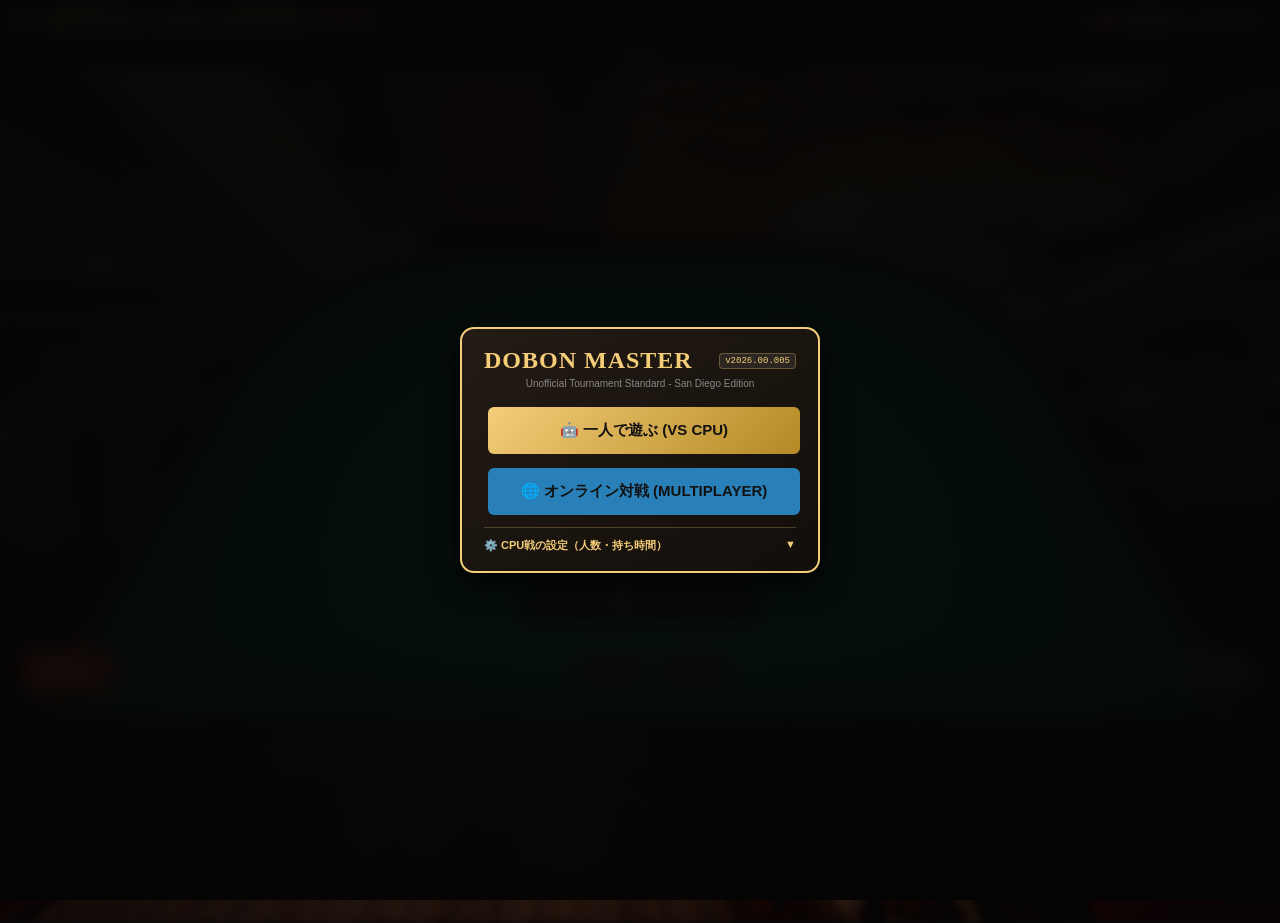
==== commit 48901689: "Update version to 2026.00.005 in index.html" ====
--- a/index.html
+++ b/index.html
@@ -4,11 +4,11 @@
 <meta charset="UTF-8">
 <meta name="viewport" content="width=device-width, initial-scale=1.0, maximum-scale=1.0, user-scalable=no, viewport-fit=cover">
 <meta name="application-name" content="DOBON Master">
-<meta name="version" content="2026.00.004">
-<title>DOBON - Las Vegas VIP Lounge (2026.00.004)</title>
+<meta name="version" content="2026.00.005">
+<title>DOBON - Las Vegas VIP Lounge (2026.00.005)</title>
 <link rel="manifest" href="manifest.json">
 <!-- キャッシュバスター付きCSS -->
-<link rel="stylesheet" href="style.css?v=202600004">
+<link rel="stylesheet" href="style.css?v=202600005">
 <meta name="apple-mobile-web-app-capable" content="yes">
 <meta name="apple-mobile-web-app-status-bar-style" content="black-translucent">
 <meta name="theme-color" content="#0a0806">
@@ -41,7 +41,7 @@
     <div>R<span id="round-num" style="color:var(--gold); font-weight:bold;">1</span> <span class="mult-tag" id="multiplier-display">1x</span></div>
     <button class="header-btn" onclick="openScoreHistoryModal()">HISTORY</button>
     <div><b id="user-sum" style="color:var(--gold);">0</b></div>
-    <span class="version-tag" title="Game Version">v2026.00.004</span>
+    <span class="version-tag" title="Game Version">v2026.00.005</span>
   </div>
 </header>
 
@@ -129,16 +129,15 @@
   <button class="suit-btn" style="color:#11141a;" onclick="selectSuit('♣')">♣</button>
 </div>
 
-<!-- 【完全刷新】スタート画面（ワンタップで迷わず開始できる動線） -->
+<!-- スタート画面 -->
 <div class="modal-overlay" id="start-modal">
   <div class="modal-content" style="max-width:92%; width:360px;">
     <div style="display:flex; justify-content:space-between; align-items:center; margin-bottom:4px;">
       <h2 style="margin:0; color:var(--gold); font-family:Georgia, serif; letter-spacing:1px;">DOBON MASTER</h2>
-      <span class="version-tag">v2026.00.004</span>
+      <span class="version-tag">v2026.00.005</span>
     </div>
     <div style="font-size:10px; color:#888; margin-bottom:14px;">Unofficial Tournament Standard - San Diego Edition</div>
     
-    <!-- メイン開始ボタン2つ（押せば即座に動く！） -->
     <button class="modal-btn" style="width:100%; padding:14px; font-size:15px; margin-bottom:10px;" onclick="startCpuDirect()">
       🤖 一人で遊ぶ (VS CPU)
     </button>
@@ -146,12 +145,10 @@
       🌐 オンライン対戦 (MULTIPLAYER)
     </button>
 
-    <!-- 中断データがある場合のみ表示 -->
     <button class="modal-btn modal-btn-sub" id="resume-btn" style="width:100%; padding:10px; margin-bottom:12px; display:none;" onclick="resumeGame()">
       ▶️ RESUME (前回の続きから再開)
     </button>
 
-    <!-- 折りたたみ式CPU詳細設定 -->
     <div style="border-top:1px solid rgba(245,205,121,0.25); padding-top:10px; text-align:left;">
       <div style="font-size:11px; color:var(--gold); cursor:pointer; font-weight:bold; display:flex; justify-content:space-between;" onclick="toggleConfigAccordion()">
         <span>⚙️ CPU戦の設定（人数・持ち時間）</span>
@@ -195,7 +192,6 @@
       <button class="header-btn" onclick="fetchRoomList()">更新 🔄</button>
     </div>
 
-    <!-- クイックマッチボタン -->
     <button class="modal-btn" style="width:100%; background:linear-gradient(135deg,#e67e22,#d35400); color:#fff; padding:12px; font-size:14px; margin-bottom:10px;" onclick="startQuickMatch()">
       ⚡ クイックマッチ (自動マッチング)
     </button>
@@ -205,24 +201,20 @@
       <input type="text" id="lobby-search-query" oninput="filterAndRenderRooms()" placeholder="🔍 部屋名検索..." style="flex:1.5; font-size:12px; padding:6px; background:#0c1710; color:#fff; border:1px solid var(--gold); border-radius:5px;">
     </div>
 
-    <!-- フィルター -->
     <div style="display:flex; gap:6px; margin-bottom:8px; font-size:10px;">
       <button class="header-btn" id="filter-all-btn" style="background:var(--gold); color:#111;" onclick="setLobbyFilter('all')">すべて</button>
       <button class="header-btn" id="filter-open-btn" onclick="setLobbyFilter('open')">すぐ入れる部屋のみ</button>
       <button class="header-btn" id="filter-spec-btn" onclick="setLobbyFilter('spec')">観戦可能</button>
     </div>
 
-    <!-- 最近入った部屋 -->
     <div style="font-size:10px; text-align:left; color:#a4b0be; margin-bottom:2px;">最近入った部屋:</div>
     <div id="recent-rooms-container" style="display:flex; gap:6px; margin-bottom:8px; flex-wrap:wrap; min-height:20px;"></div>
 
-    <!-- 部屋一覧リスト -->
     <div style="font-size:10px; text-align:left; color:#a4b0be; margin-bottom:4px;">部屋一覧 (タップして入室/観戦):</div>
     <div id="lobby-room-container" style="max-height:140px; overflow-y:auto; margin-bottom:10px; text-align:left;">
       <div style="font-size:11px; color:#888; text-align:center; padding:12px;">部屋情報を取得中...</div>
     </div>
 
-    <!-- 部屋作成フォーム -->
     <div style="border-top:1px solid rgba(245,205,121,0.3); padding-top:8px; margin-bottom:8px; text-align:left;">
       <div style="font-size:11px; color:#a4b0be; margin-bottom:4px; font-weight:bold;">新しい部屋を作成:</div>
       <div style="display:flex; gap:4px; margin-bottom:6px;">
@@ -285,7 +277,7 @@
   </div>
 </div>
 
-<!-- 進行中ラウンドの流し投票モーダル -->
+<!-- 流し投票モーダル -->
 <div class="modal-overlay" id="vote-abort-modal" style="display:none;">
   <div class="modal-content" style="max-width:92%; width:320px;">
     <h3 style="margin:2px 0 6px; color:var(--gold);">JOIN REQUEST</h3>
@@ -297,7 +289,7 @@
   </div>
 </div>
 
-<!-- 卓人数拡張投票モーダル -->
+<!-- 卓拡張投票モーダル -->
 <div class="modal-overlay" id="vote-expand-modal" style="display:none;">
   <div class="modal-content" style="max-width:92%; width:320px;">
     <h3 style="margin:2px 0 6px; color:var(--gold);">TABLE EXPAND</h3>
@@ -306,6 +298,16 @@
       <button class="modal-btn" style="flex:1; background:#27ae60; color:#fff;" onclick="castExpandVote(true)">拡張を許可</button>
       <button class="modal-btn modal-btn-sub" style="flex:1;" onclick="castExpandVote(false)">規定人数を維持</button>
     </div>
+  </div>
+</div>
+
+<!-- 誰か抜けた時の選択モーダル -->
+<div class="modal-overlay" id="player-left-modal" style="display:none;">
+  <div class="modal-content" style="max-width:92%; width:340px;">
+    <h3 style="margin:2px 0 8px; color:#e74c3c;">PLAYER DISCONNECTED</h3>
+    <div id="player-left-desc" style="font-size:12px; margin-bottom:12px; line-height:1.5;"></div>
+    <button class="modal-btn" style="width:100%; background:#27ae60; color:#fff;" onclick="resolvePlayerLeft('cpu')">🤖 CPUに代行させる</button>
+    <button class="modal-btn modal-btn-sub" style="width:100%; margin-top:8px;" onclick="resolvePlayerLeft('reduce')">👥 人数を減らして続行</button>
   </div>
 </div>
 
@@ -380,8 +382,9 @@
 </div>
 
 <script src="https://cdn.socket.io/4.7.5/socket.io.min.js"></script>
-<!-- キャッシュバスター付きJavaScript -->
-<script src="game.js?v=202600004"></script>
+<!-- 分割した2つのJSファイルを順番に読み込み（キャッシュバスター付き） -->
+<script src="game.js?v=202600005"></script>
+<script src="online.js?v=202600005"></script>
 <script>
   if ('serviceWorker' in navigator) {
     navigator.serviceWorker.register('./sw.js').catch(() => {});
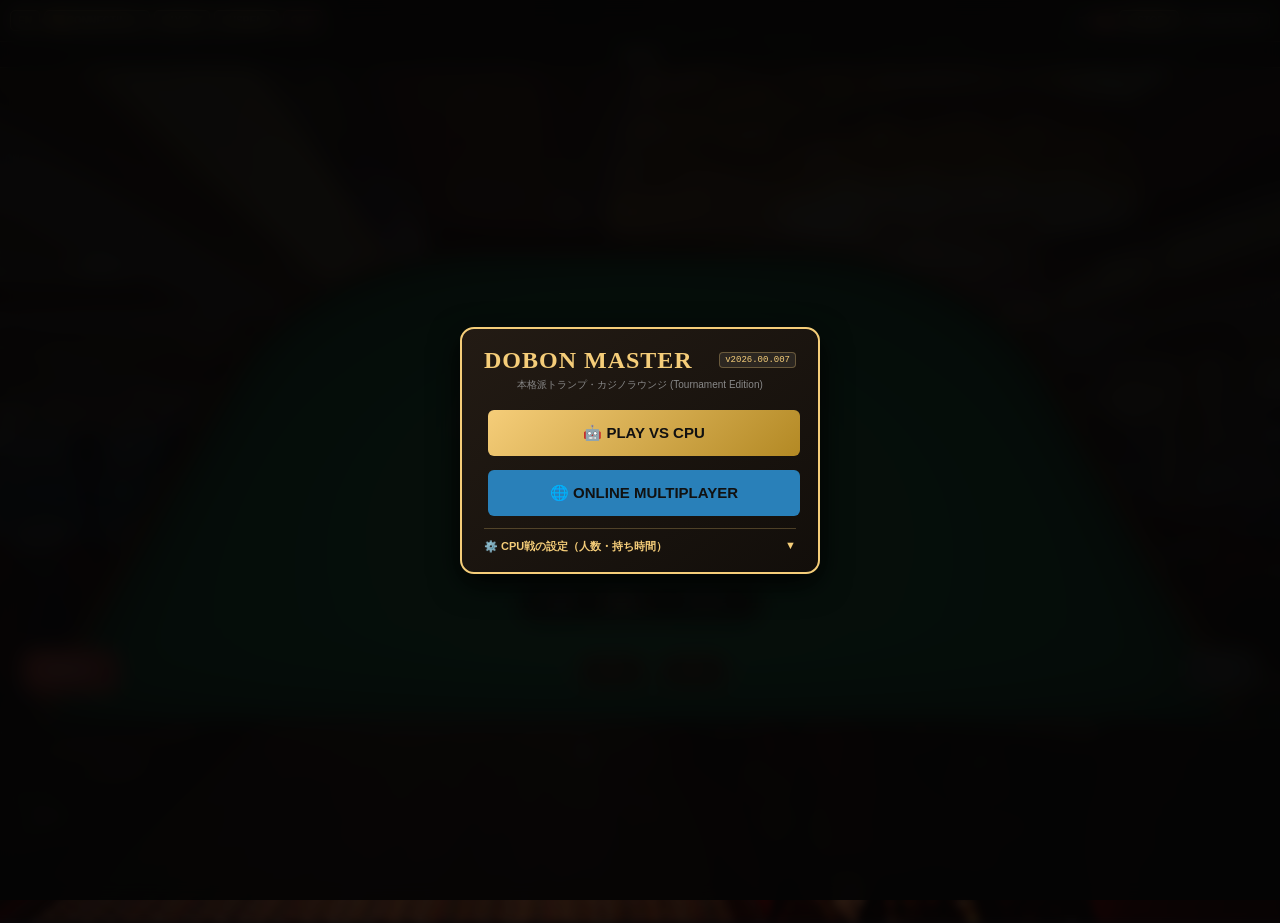
==== commit f2973c93: "Fix online Next Round sync, add 30s auto-advance timer, side-by-side round score board, and bilingua" ====
--- a/index.html
+++ b/index.html
@@ -4,11 +4,11 @@
 <meta charset="UTF-8">
 <meta name="viewport" content="width=device-width, initial-scale=1.0, maximum-scale=1.0, user-scalable=no, viewport-fit=cover">
 <meta name="application-name" content="DOBON Master">
-<meta name="version" content="2026.00.005">
-<title>DOBON - Las Vegas VIP Lounge (2026.00.005)</title>
+<meta name="version" content="2026.00.007">
+<title>DOBON - Las Vegas VIP Lounge (2026.00.007)</title>
 <link rel="manifest" href="manifest.json">
 <!-- キャッシュバスター付きCSS -->
-<link rel="stylesheet" href="style.css?v=202600005">
+<link rel="stylesheet" href="style.css?v=202600007">
 <meta name="apple-mobile-web-app-capable" content="yes">
 <meta name="apple-mobile-web-app-status-bar-style" content="black-translucent">
 <meta name="theme-color" content="#0a0806">
@@ -34,14 +34,14 @@
     <button class="header-btn" onclick="toggleLang()" id="lang-btn">EN</button>
     <button class="header-btn" id="net-status-btn" onclick="openLobbyModal()">📶 CONNECTING...</button>
     <button class="header-btn" onclick="openPayoutModal()">PAYOUT</button>
-    <button class="header-btn" onclick="suspendGame()">SUSPEND (中断)</button>
-    <button class="header-btn" style="border-color:#e74c3c; color:#ff7675;" onclick="quitToTitle()">QUIT (終了)</button>
+    <button class="header-btn" onclick="suspendGame()">SUSPEND</button>
+    <button class="header-btn" style="border-color:#e74c3c; color:#ff7675;" onclick="quitToTitle()">QUIT</button>
   </div>
   <div style="display:flex; gap:4px; align-items:center;">
     <div>R<span id="round-num" style="color:var(--gold); font-weight:bold;">1</span> <span class="mult-tag" id="multiplier-display">1x</span></div>
     <button class="header-btn" onclick="openScoreHistoryModal()">HISTORY</button>
     <div><b id="user-sum" style="color:var(--gold);">0</b></div>
-    <span class="version-tag" title="Game Version">v2026.00.005</span>
+    <span class="version-tag" title="Game Version">v2026.00.007</span>
   </div>
 </header>
 
@@ -134,50 +134,50 @@
   <div class="modal-content" style="max-width:92%; width:360px;">
     <div style="display:flex; justify-content:space-between; align-items:center; margin-bottom:4px;">
       <h2 style="margin:0; color:var(--gold); font-family:Georgia, serif; letter-spacing:1px;">DOBON MASTER</h2>
-      <span class="version-tag">v2026.00.005</span>
-    </div>
-    <div style="font-size:10px; color:#888; margin-bottom:14px;">Unofficial Tournament Standard - San Diego Edition</div>
+      <span class="version-tag">v2026.00.007</span>
+    </div>
+    <div id="start-title-desc" style="font-size:10px; color:#888; margin-bottom:14px;">Unofficial Tournament Standard - San Diego Edition</div>
     
-    <button class="modal-btn" style="width:100%; padding:14px; font-size:15px; margin-bottom:10px;" onclick="startCpuDirect()">
-      🤖 一人で遊ぶ (VS CPU)
+    <button class="modal-btn" id="btn-vs-cpu" style="width:100%; padding:14px; font-size:15px; margin-bottom:10px;" onclick="startCpuDirect()">
+      🤖 PLAY VS CPU
     </button>
-    <button class="modal-btn" style="width:100%; padding:14px; font-size:15px; background:#2980b9; margin-bottom:12px;" onclick="openLobbyModal()">
-      🌐 オンライン対戦 (MULTIPLAYER)
+    <button class="modal-btn" id="btn-online-mp" style="width:100%; padding:14px; font-size:15px; background:#2980b9; margin-bottom:12px;" onclick="openLobbyModal()">
+      🌐 ONLINE MULTIPLAYER
     </button>
 
     <button class="modal-btn modal-btn-sub" id="resume-btn" style="width:100%; padding:10px; margin-bottom:12px; display:none;" onclick="resumeGame()">
-      ▶️ RESUME (前回の続きから再開)
+      ▶️ RESUME GAME
     </button>
 
     <div style="border-top:1px solid rgba(245,205,121,0.25); padding-top:10px; text-align:left;">
       <div style="font-size:11px; color:var(--gold); cursor:pointer; font-weight:bold; display:flex; justify-content:space-between;" onclick="toggleConfigAccordion()">
-        <span>⚙️ CPU戦の設定（人数・持ち時間）</span>
+        <span id="txt-cpu-config-title">⚙️ CPU Match Settings</span>
         <span id="config-arrow">▼</span>
       </div>
       <div id="cpu-config-panel" style="display:none; margin-top:8px;">
-        <div style="font-size:10px; color:#a4b0be; margin-bottom:2px;">参加人数:</div>
+        <div style="font-size:10px; color:#a4b0be; margin-bottom:2px;" id="txt-player-count-lbl">Players:</div>
         <select id="player-count-select" style="width:100%; font-size:12px; padding:5px; margin-bottom:6px; background:#0c1710; color:#fff; border:1px solid var(--gold); border-radius:4px;">
-          <option value="4" selected>4人 (あなた + CPU 3人)</option>
-          <option value="2">2人 (あなた + CPU 1人)</option>
-          <option value="3">3人 (あなた + CPU 2人)</option>
-          <option value="5">5人 (推奨)</option>
-          <option value="6">6人</option>
-        </select>
-
-        <div style="font-size:10px; color:#a4b0be; margin-bottom:2px;">判定モード:</div>
+          <option value="4" selected>4 Players (YOU + 3 CPUs)</option>
+          <option value="2">2 Players (YOU + 1 CPU)</option>
+          <option value="3">3 Players (YOU + 2 CPUs)</option>
+          <option value="5">5 Players (Recommended)</option>
+          <option value="6">6 Players</option>
+        </select>
+
+        <div style="font-size:10px; color:#a4b0be; margin-bottom:2px;" id="txt-chombo-mode-lbl">Judge Mode:</div>
         <select id="chombo-mode-select" style="width:100%; font-size:12px; padding:5px; margin-bottom:6px; background:#0c1710; color:#fff; border:1px solid var(--gold); border-radius:4px;">
-          <option value="strict" selected>Strict (公式トーナメントルール)</option>
-          <option value="assist">Assist (練習モード)</option>
-        </select>
-
-        <div style="font-size:10px; color:#a4b0be; margin-bottom:2px;">持ち時間:</div>
+          <option value="strict" selected>Strict (Tournament Rules)</option>
+          <option value="assist">Assist (Practice Mode)</option>
+        </select>
+
+        <div style="font-size:10px; color:#a4b0be; margin-bottom:2px;" id="txt-timer-mode-lbl">Time Limit:</div>
         <select id="timer-mode-select" style="width:100%; font-size:12px; padding:5px; margin-bottom:6px; background:#0c1710; color:#fff; border:1px solid var(--gold); border-radius:4px;">
-          <option value="25" selected>25 Seconds (標準)</option>
-          <option value="5">5 Seconds (超速・警告3s)</option>
-          <option value="10">10 Seconds (高速・警告5s)</option>
+          <option value="25" selected>25 Seconds (Standard)</option>
+          <option value="5">5 Seconds (Speed · 3s warning)</option>
+          <option value="10">10 Seconds (Fast · 5s warning)</option>
           <option value="15">15 Seconds</option>
           <option value="30">30 Seconds</option>
-          <option value="60">60 Seconds (最大1分)</option>
+          <option value="60">60 Seconds (1 Min)</option>
         </select>
       </div>
     </div>
@@ -189,62 +189,62 @@
   <div class="modal-content" style="max-width:94%; width:400px; padding:16px;">
     <div style="display:flex; justify-content:space-between; align-items:center; margin-bottom:8px;">
       <h3 style="margin:0; color:var(--gold);">ONLINE LOBBY</h3>
-      <button class="header-btn" onclick="fetchRoomList()">更新 🔄</button>
-    </div>
-
-    <button class="modal-btn" style="width:100%; background:linear-gradient(135deg,#e67e22,#d35400); color:#fff; padding:12px; font-size:14px; margin-bottom:10px;" onclick="startQuickMatch()">
-      ⚡ クイックマッチ (自動マッチング)
+      <button class="header-btn" onclick="fetchRoomList()">REFRESH 🔄</button>
+    </div>
+
+    <button class="modal-btn" id="btn-quick-match" style="width:100%; background:linear-gradient(135deg,#e67e22,#d35400); color:#fff; padding:12px; font-size:14px; margin-bottom:10px;" onclick="startQuickMatch()">
+      ⚡ QUICK MATCH
     </button>
 
     <div style="display:flex; gap:6px; margin-bottom:8px;">
-      <input type="text" id="lobby-player-name" value="YOU" placeholder="プレイヤー名" style="flex:1; font-size:12px; padding:6px; background:#0c1710; color:#fff; border:1px solid var(--gold); border-radius:5px;">
-      <input type="text" id="lobby-search-query" oninput="filterAndRenderRooms()" placeholder="🔍 部屋名検索..." style="flex:1.5; font-size:12px; padding:6px; background:#0c1710; color:#fff; border:1px solid var(--gold); border-radius:5px;">
+      <input type="text" id="lobby-player-name" value="YOU" placeholder="Player Name" style="flex:1; font-size:12px; padding:6px; background:#0c1710; color:#fff; border:1px solid var(--gold); border-radius:5px;">
+      <input type="text" id="lobby-search-query" oninput="filterAndRenderRooms()" placeholder="🔍 Search Room..." style="flex:1.5; font-size:12px; padding:6px; background:#0c1710; color:#fff; border:1px solid var(--gold); border-radius:5px;">
     </div>
 
     <div style="display:flex; gap:6px; margin-bottom:8px; font-size:10px;">
-      <button class="header-btn" id="filter-all-btn" style="background:var(--gold); color:#111;" onclick="setLobbyFilter('all')">すべて</button>
-      <button class="header-btn" id="filter-open-btn" onclick="setLobbyFilter('open')">すぐ入れる部屋のみ</button>
-      <button class="header-btn" id="filter-spec-btn" onclick="setLobbyFilter('spec')">観戦可能</button>
-    </div>
-
-    <div style="font-size:10px; text-align:left; color:#a4b0be; margin-bottom:2px;">最近入った部屋:</div>
+      <button class="header-btn" id="filter-all-btn" style="background:var(--gold); color:#111;" onclick="setLobbyFilter('all')">ALL</button>
+      <button class="header-btn" id="filter-open-btn" onclick="setLobbyFilter('open')">OPEN</button>
+      <button class="header-btn" id="filter-spec-btn" onclick="setLobbyFilter('spec')">SPECTATE</button>
+    </div>
+
+    <div style="font-size:10px; text-align:left; color:#a4b0be; margin-bottom:2px;" id="txt-recent-rooms-lbl">Recent Rooms:</div>
     <div id="recent-rooms-container" style="display:flex; gap:6px; margin-bottom:8px; flex-wrap:wrap; min-height:20px;"></div>
 
-    <div style="font-size:10px; text-align:left; color:#a4b0be; margin-bottom:4px;">部屋一覧 (タップして入室/観戦):</div>
+    <div style="font-size:10px; text-align:left; color:#a4b0be; margin-bottom:4px;" id="txt-rooms-list-lbl">Room List (Tap to join/spectate):</div>
     <div id="lobby-room-container" style="max-height:140px; overflow-y:auto; margin-bottom:10px; text-align:left;">
-      <div style="font-size:11px; color:#888; text-align:center; padding:12px;">部屋情報を取得中...</div>
+      <div style="font-size:11px; color:#888; text-align:center; padding:12px;">Fetching rooms...</div>
     </div>
 
     <div style="border-top:1px solid rgba(245,205,121,0.3); padding-top:8px; margin-bottom:8px; text-align:left;">
-      <div style="font-size:11px; color:#a4b0be; margin-bottom:4px; font-weight:bold;">新しい部屋を作成:</div>
+      <div style="font-size:11px; color:#a4b0be; margin-bottom:4px; font-weight:bold;" id="txt-create-room-lbl">Create Room:</div>
       <div style="display:flex; gap:4px; margin-bottom:6px;">
-        <input type="text" id="create-room-name" placeholder="部屋名" style="flex:2; font-size:12px; padding:5px; background:#0c1710; color:#fff; border:1px solid var(--gold); border-radius:5px;">
+        <input type="text" id="create-room-name" placeholder="Room Name" style="flex:2; font-size:12px; padding:5px; background:#0c1710; color:#fff; border:1px solid var(--gold); border-radius:5px;">
         <select id="create-room-max" style="flex:1; font-size:11px; padding:5px; background:#0c1710; color:#fff; border:1px solid var(--gold); border-radius:5px;">
-          <option value="4" selected>4人卓</option>
-          <option value="2">2人卓</option>
-          <option value="3">3人卓</option>
-          <option value="5">5人卓</option>
-          <option value="6">6人卓</option>
+          <option value="4" selected>4 Players</option>
+          <option value="2">2 Players</option>
+          <option value="3">3 Players</option>
+          <option value="5">5 Players</option>
+          <option value="6">6 Players</option>
         </select>
         <select id="create-room-time" style="flex:1.2; font-size:11px; padding:5px; background:#0c1710; color:#fff; border:1px solid var(--gold); border-radius:5px;">
-          <option value="25" selected>25秒</option>
-          <option value="5">5秒</option>
-          <option value="10">10秒</option>
-          <option value="15">15秒</option>
-          <option value="30">30秒</option>
-          <option value="60">1分(60s)</option>
+          <option value="25" selected>25s</option>
+          <option value="5">5s</option>
+          <option value="10">10s</option>
+          <option value="15">15s</option>
+          <option value="30">30s</option>
+          <option value="60">60s</option>
         </select>
       </div>
       <div style="display:flex; gap:6px; align-items:center; margin-bottom:8px;">
-        <label style="font-size:11px; display:flex; align-items:center; gap:4px; cursor:pointer;">
-          <input type="checkbox" id="create-room-private" onchange="togglePrivatePasswordInput()"> 鍵部屋(パスワード)
+        <label style="font-size:11px; display:flex; align-items:center; gap:4px; cursor:pointer;" id="lbl-private-room">
+          <input type="checkbox" id="create-room-private" onchange="togglePrivatePasswordInput()"> <span id="txt-private-room-lbl">Private (Password)</span>
         </label>
-        <input type="password" id="create-room-pass" placeholder="合言葉" style="flex:1; font-size:11px; padding:4px; background:#0c1710; color:#fff; border:1px solid var(--gold); border-radius:5px; display:none;">
-      </div>
-      <button class="modal-btn" style="width:100%; background:#27ae60; color:#fff; padding:8px;" onclick="createOnlineRoom()">部屋を作成して待機</button>
-    </div>
-
-    <button class="modal-btn modal-btn-sub" style="width:100%;" onclick="closeLobbyModal()">戻る</button>
+        <input type="password" id="create-room-pass" placeholder="Password" style="flex:1; font-size:11px; padding:4px; background:#0c1710; color:#fff; border:1px solid var(--gold); border-radius:5px; display:none;">
+      </div>
+      <button class="modal-btn" id="btn-create-room" style="width:100%; background:#27ae60; color:#fff; padding:8px;" onclick="createOnlineRoom()">CREATE ROOM</button>
+    </div>
+
+    <button class="modal-btn modal-btn-sub" style="width:100%;" onclick="closeLobbyModal()">BACK</button>
   </div>
 </div>
 
@@ -252,10 +252,10 @@
 <div class="modal-overlay" id="password-input-modal" style="display:none;">
   <div class="modal-content" style="max-width:92%; width:300px;">
     <h3 style="margin:2px 0 8px; color:var(--gold);">PASSWORD</h3>
-    <div style="font-size:11px; margin-bottom:8px; color:#aaa;">合言葉(パスワード)を入力してください</div>
-    <input type="password" id="room-join-password" placeholder="パスワード" style="width:100%; font-size:14px; padding:6px; background:#0c1710; color:#fff; border:1px solid var(--gold); border-radius:5px; margin-bottom:12px;">
-    <button class="modal-btn" style="width:100%; background:#27ae60; color:#fff;" onclick="submitRoomPassword()">入室する</button>
-    <button class="modal-btn modal-btn-sub" style="width:100%; margin-top:6px;" onclick="closePasswordModal()">キャンセル</button>
+    <div id="txt-password-desc" style="font-size:11px; margin-bottom:8px; color:#aaa;">Enter room password:</div>
+    <input type="password" id="room-join-password" placeholder="Password" style="width:100%; font-size:14px; padding:6px; background:#0c1710; color:#fff; border:1px solid var(--gold); border-radius:5px; margin-bottom:12px;">
+    <button class="modal-btn" style="width:100%; background:#27ae60; color:#fff;" onclick="submitRoomPassword()">JOIN</button>
+    <button class="modal-btn modal-btn-sub" style="width:100%; margin-top:6px;" onclick="closePasswordModal()">CANCEL</button>
   </div>
 </div>
 
@@ -265,15 +265,15 @@
     <h3 id="room-detail-title" style="margin:2px 0 4px; color:var(--gold);">WAITING ROOM</h3>
     <div id="room-detail-desc" style="font-size:11px; color:#aaa; margin-bottom:8px;"></div>
 
-    <div style="font-size:11px; text-align:left; color:#a4b0be; margin-bottom:4px;">参加プレイヤー:</div>
+    <div style="font-size:11px; text-align:left; color:#a4b0be; margin-bottom:4px;" id="txt-joined-players-lbl">Players:</div>
     <div id="room-detail-players" style="font-size:12px; line-height:1.7; text-align:left; margin-bottom:8px; background:rgba(255,255,255,0.05); padding:6px 10px; border-radius:6px;"></div>
 
-    <div style="font-size:11px; text-align:left; color:#a4b0be; margin-bottom:4px;">観戦者:</div>
-    <div id="room-detail-spectators" style="font-size:11px; color:#888; text-align:left; margin-bottom:10px; min-height:16px;">なし</div>
-
-    <div style="font-size:10px; color:#f5cd79; margin-bottom:10px;">※開始時に人数不足の場合、不足枠をCPUが自動補完します</div>
-    <button class="modal-btn" id="btn-start-sync-game" style="width:100%; background:#27ae60; color:#fff; padding:10px;" onclick="requestStartOnlineGame()">対局開始 (ゲームスタート)</button>
-    <button class="modal-btn modal-btn-sub" style="width:100%; margin-top:6px;" onclick="leaveRoomAndBackToLobby()">退室してロビーへ</button>
+    <div style="font-size:11px; text-align:left; color:#a4b0be; margin-bottom:4px;" id="txt-spectators-lbl">Spectators:</div>
+    <div id="room-detail-spectators" style="font-size:11px; color:#888; text-align:left; margin-bottom:10px; min-height:16px;">None</div>
+
+    <div style="font-size:10px; color:#f5cd79; margin-bottom:10px;" id="txt-auto-cpu-notice">※ Missing spots will be filled by CPU automatically when game starts</div>
+    <button class="modal-btn" id="btn-start-sync-game" style="width:100%; background:#27ae60; color:#fff; padding:10px;" onclick="requestStartOnlineGame()">START GAME</button>
+    <button class="modal-btn modal-btn-sub" style="width:100%; margin-top:6px;" onclick="leaveRoomAndBackToLobby()">LEAVE ROOM</button>
   </div>
 </div>
 
@@ -283,8 +283,8 @@
     <h3 style="margin:2px 0 6px; color:var(--gold);">JOIN REQUEST</h3>
     <div id="vote-abort-desc" style="font-size:12px; margin-bottom:12px; line-height:1.5;"></div>
     <div style="display:flex; gap:8px;">
-      <button class="modal-btn" style="flex:1; background:#27ae60; color:#fff;" onclick="castAbortVote(true)">流して合流</button>
-      <button class="modal-btn modal-btn-sub" style="flex:1;" onclick="castAbortVote(false)">現在の回を続行</button>
+      <button class="modal-btn" style="flex:1; background:#27ae60; color:#fff;" onclick="castAbortVote(true)">AGREE</button>
+      <button class="modal-btn modal-btn-sub" style="flex:1;" onclick="castAbortVote(false)">CONTINUE</button>
     </div>
   </div>
 </div>
@@ -295,8 +295,8 @@
     <h3 style="margin:2px 0 6px; color:var(--gold);">TABLE EXPAND</h3>
     <div id="vote-expand-desc" style="font-size:12px; margin-bottom:12px; line-height:1.5;"></div>
     <div style="display:flex; gap:8px;">
-      <button class="modal-btn" style="flex:1; background:#27ae60; color:#fff;" onclick="castExpandVote(true)">拡張を許可</button>
-      <button class="modal-btn modal-btn-sub" style="flex:1;" onclick="castExpandVote(false)">規定人数を維持</button>
+      <button class="modal-btn" style="flex:1; background:#27ae60; color:#fff;" onclick="castExpandVote(true)">EXPAND</button>
+      <button class="modal-btn modal-btn-sub" style="flex:1;" onclick="castExpandVote(false)">KEEP CAPACITY</button>
     </div>
   </div>
 </div>
@@ -306,8 +306,8 @@
   <div class="modal-content" style="max-width:92%; width:340px;">
     <h3 style="margin:2px 0 8px; color:#e74c3c;">PLAYER DISCONNECTED</h3>
     <div id="player-left-desc" style="font-size:12px; margin-bottom:12px; line-height:1.5;"></div>
-    <button class="modal-btn" style="width:100%; background:#27ae60; color:#fff;" onclick="resolvePlayerLeft('cpu')">🤖 CPUに代行させる</button>
-    <button class="modal-btn modal-btn-sub" style="width:100%; margin-top:8px;" onclick="resolvePlayerLeft('reduce')">👥 人数を減らして続行</button>
+    <button class="modal-btn" style="width:100%; background:#27ae60; color:#fff;" onclick="resolvePlayerLeft('cpu')">🤖 REPLACE WITH CPU</button>
+    <button class="modal-btn modal-btn-sub" style="width:100%; margin-top:8px;" onclick="resolvePlayerLeft('reduce')">👥 REDUCE PLAYERS</button>
   </div>
 </div>
 
@@ -318,10 +318,10 @@
       <h3 id="result-title" style="margin:0; color:var(--gold); font-size:16px;">ROUND RESULT</h3>
       <button class="header-btn" onclick="toggleMinimizeResult()">VIEW TABLE</button>
     </div>
-    <div id="result-detail" style="text-align:left; font-size:11px; line-height:1.4; margin:6px 0; max-height:160px; overflow-y:auto;"></div>
+    <div id="result-detail" style="text-align:left; font-size:11px; line-height:1.4; margin:6px 0; max-height:240px; overflow-y:auto;"></div>
     <div style="display:flex; justify-content:center; gap:4px; margin-top:8px;">
       <button class="modal-btn" onclick="openScoreHistoryModal()">HISTORY</button>
-      <button class="modal-btn" onclick="suspendGame()">SUSPEND (中断)</button>
+      <button class="modal-btn" onclick="suspendGame()">SUSPEND</button>
       <button class="modal-btn" id="btn-next-round-main" onclick="requestNextRound()">NEXT ROUND</button>
     </div>
   </div>
@@ -350,12 +350,14 @@
           <tr><td>Chombo (チョンボ反則)</td><td>5 pts / each</td><td>Offender</td></tr>
         </tbody>
       </table>
-      <div style="color:var(--gold); font-weight:bold; margin-bottom:2px;">Special Rules:</div>
-      <div>・「2」は残った場合、カード2枚分として数える</div>
-      <div>・「8」がある場合、手札全体の合計枚数を2倍（2枚で4倍）</div>
-      <div>・チョンボ／流局（Nagare）発生時、次のゲームの全点数は2倍（累積倍々）</div>
-      <div>・手札1枚でのドボンは禁止（反則チョンボ）</div>
-      <div>・ドボン返しは手元の残り手札合計だけで判定（カード戻しは最終計算時）</div>
+      <div id="payout-rules-container">
+        <div style="color:var(--gold); font-weight:bold; margin-bottom:2px;" id="payout-rules-title">Special Rules:</div>
+        <div id="rule-item-1">・「2」は残った場合、カード2枚分として数える</div>
+        <div id="rule-item-2">・「8」がある場合、手札全体の合計枚数を2倍（2枚で4倍）</div>
+        <div id="rule-item-3">・チョンボ／流局（Nagare）発生時、次のゲームの全点数は2倍（累積倍々）</div>
+        <div id="rule-item-4">・手札1枚でのドボンは禁止（反則チョンボ）</div>
+        <div id="rule-item-5">・ドボン返しは手元の残り手札合計だけで判定（カード戻しは最終計算時）</div>
+      </div>
     </div>
     <button class="modal-btn" style="margin-top:8px;" onclick="closePayoutModal()">CLOSE</button>
   </div>
@@ -383,8 +385,8 @@
 
 <script src="https://cdn.socket.io/4.7.5/socket.io.min.js"></script>
 <!-- 分割した2つのJSファイルを順番に読み込み（キャッシュバスター付き） -->
-<script src="game.js?v=202600005"></script>
-<script src="online.js?v=202600005"></script>
+<script src="game.js?v=202600007"></script>
+<script src="online.js?v=202600007"></script>
 <script>
   if ('serviceWorker' in navigator) {
     navigator.serviceWorker.register('./sw.js').catch(() => {});
--- a/style.css
+++ b/style.css
@@ -1,8 +1,8 @@
 /**
  * DOBON MASTER - Las Vegas VIP Lounge Stylesheet
- * Game Version: 2026.00.005
- * File Version: style.css v0.1.4
- * Update: Expanded Deck Click Hitbox, Full Card Size Hit Area.
+ * Game Version: 2026.00.006
+ * File Version: style.css v0.1.5
+ * Updates: Enhanced Deck Hitbox, Extended Touch Area with pseudo-element.
  */
 
 :root {
@@ -435,7 +435,7 @@
   z-index: 25;
 }
 
-/* 【修正】山札：カードサイズ全体（100%）をタップ判定にし、確実に感知 */
+/* 【山札タッチ判定の完全拡張】カードサイズ全域＋周囲12pxまで広げてタップ判定を確実に感知 */
 .deck-3d-stack {
   position: relative;
   width: clamp(75px, 12vw, 92px);
@@ -444,8 +444,19 @@
   pointer-events: auto;
   z-index: 35;
 }
+/* タッチエリア拡張用疑似要素 */
+.deck-3d-stack::before {
+  content: "";
+  position: absolute;
+  top: -12px;
+  left: -12px;
+  right: -12px;
+  bottom: -12px;
+  z-index: 50;
+  cursor: pointer;
+}
 .deck-3d-stack * {
-  pointer-events: none; /* 子要素のレイヤーがクリックを邪魔しないようにする */
+  pointer-events: none; /* 子要素のレイヤーがクリックを遮断しないようにする */
 }
 .deck-3d-stack .layer {
   position: absolute;
@@ -1098,3 +1109,100 @@
   background: rgba(245, 205, 121, 0.2);
   color: var(--gold);
 }
+
+/* ==========================================
+   Side-by-side Round Scoreboard & History Styles
+   ========================================== */
+.result-scoreboard-section, .result-history-section {
+  margin: 8px 0;
+  text-align: center;
+}
+.result-section-title {
+  font-size: 11px;
+  font-weight: bold;
+  color: var(--gold);
+  margin-bottom: 5px;
+  text-transform: uppercase;
+  letter-spacing: 0.5px;
+}
+.round-scoreboard-row {
+  display: flex;
+  gap: 6px;
+  justify-content: center;
+  align-items: stretch;
+  flex-wrap: wrap;
+}
+.player-score-box {
+  background: rgba(0, 0, 0, 0.45);
+  border: 1px solid rgba(245, 205, 121, 0.35);
+  border-radius: 8px;
+  padding: 6px 8px;
+  min-width: 75px;
+  flex: 1 1 75px;
+  max-width: 110px;
+  display: flex;
+  flex-direction: column;
+  align-items: center;
+  box-shadow: 0 2px 6px rgba(0,0,0,0.4);
+}
+.player-score-box.score-box-you {
+  border-color: var(--gold);
+  background: rgba(245, 205, 121, 0.12);
+}
+.player-score-name {
+  font-size: 11px;
+  font-weight: bold;
+  color: #fff;
+  white-space: nowrap;
+  overflow: hidden;
+  text-overflow: ellipsis;
+  max-width: 100%;
+}
+.player-score-delta {
+  font-size: 11px;
+  font-weight: bold;
+  margin: 2px 0;
+}
+.player-score-delta.delta-plus {
+  color: #2ecc71;
+}
+.player-score-delta.delta-minus {
+  color: #e74c3c;
+}
+.player-score-delta.delta-zero {
+  color: #888;
+}
+.player-score-total {
+  font-size: 12px;
+  font-weight: bold;
+  color: var(--gold);
+}
+.compact-history-table {
+  width: 100%;
+  border-collapse: collapse;
+  font-size: 10px;
+  margin-top: 3px;
+}
+.compact-history-table th, .compact-history-table td {
+  border: 1px solid rgba(245, 205, 121, 0.2);
+  padding: 3px 5px;
+  text-align: center;
+}
+.compact-history-table th {
+  background: rgba(245, 205, 121, 0.15);
+  color: var(--gold);
+  font-weight: bold;
+}
+.current-round-row {
+  background: rgba(243, 156, 18, 0.22) !important;
+  font-weight: bold;
+  border: 1px solid var(--gold) !important;
+}
+.current-round-row td {
+  color: #fff;
+}
+.current-badge {
+  color: var(--gold);
+  font-weight: bold;
+  margin-left: 2px;
+}
